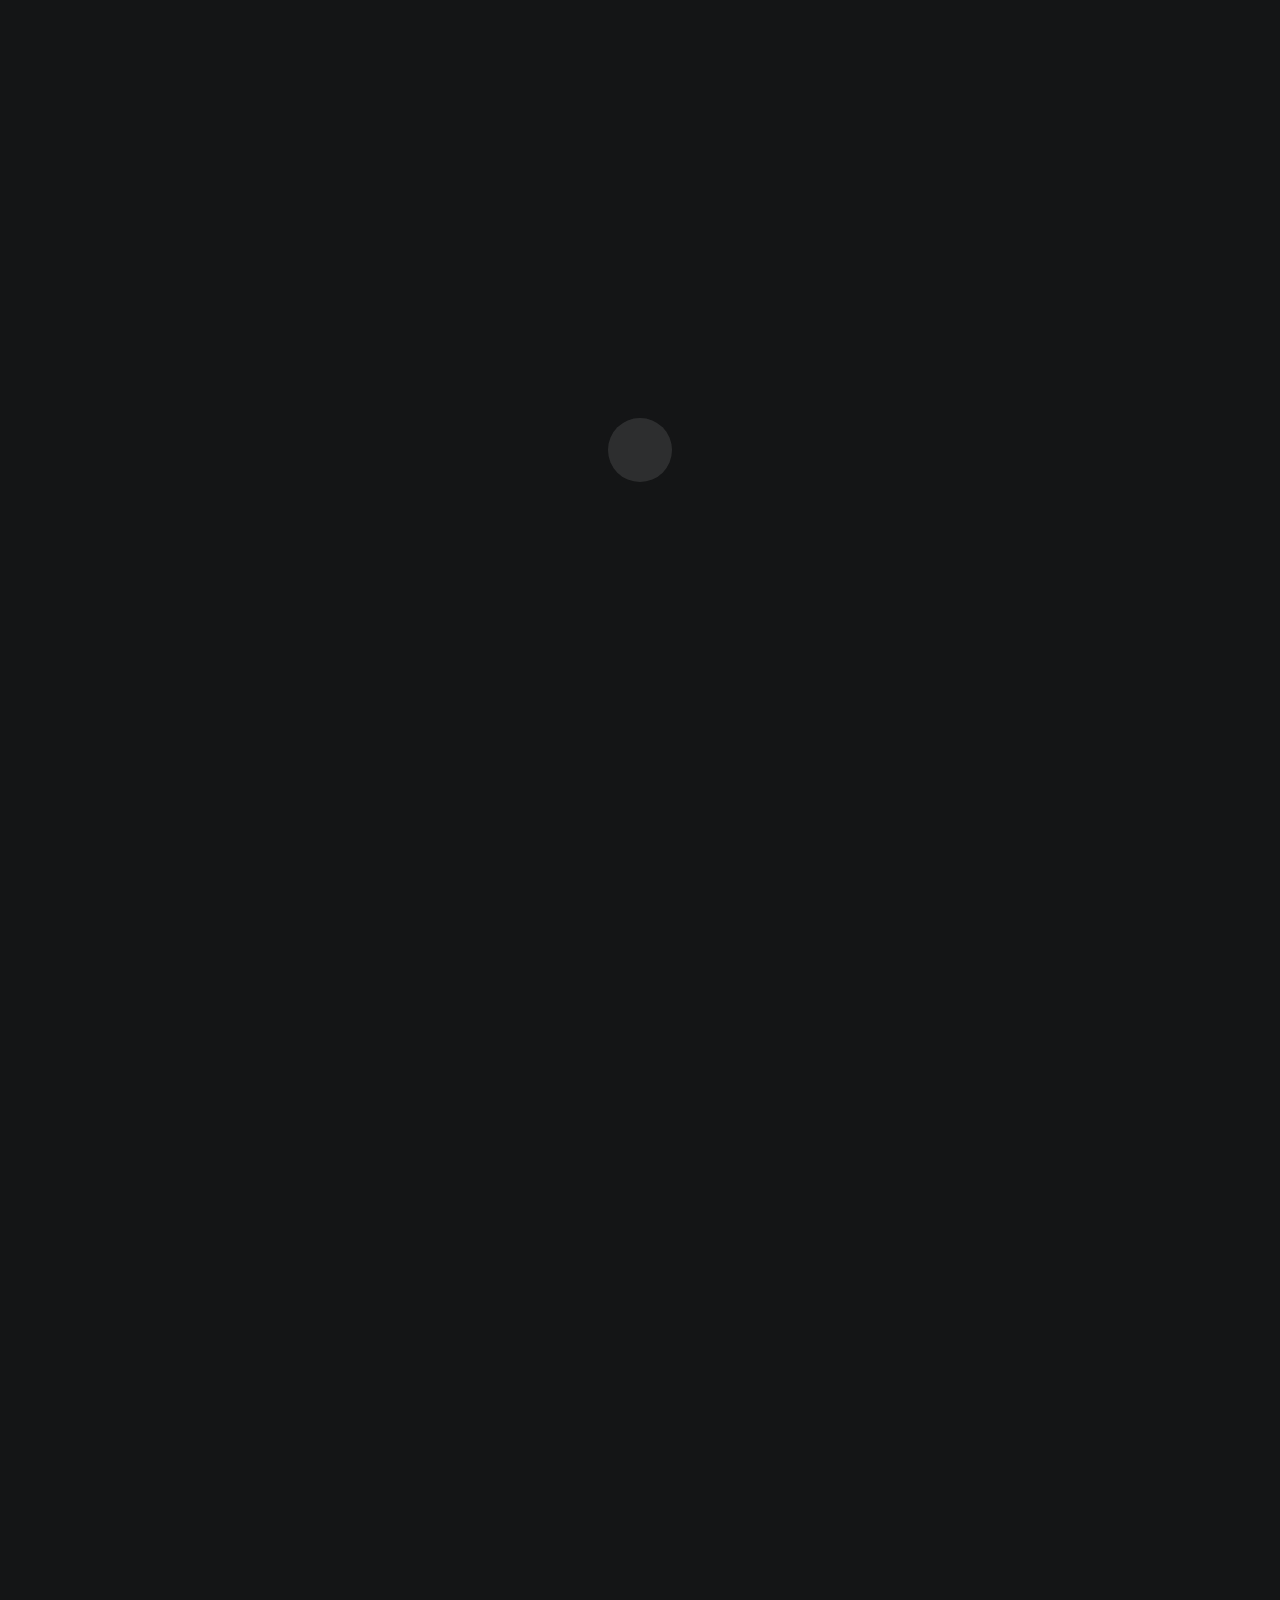
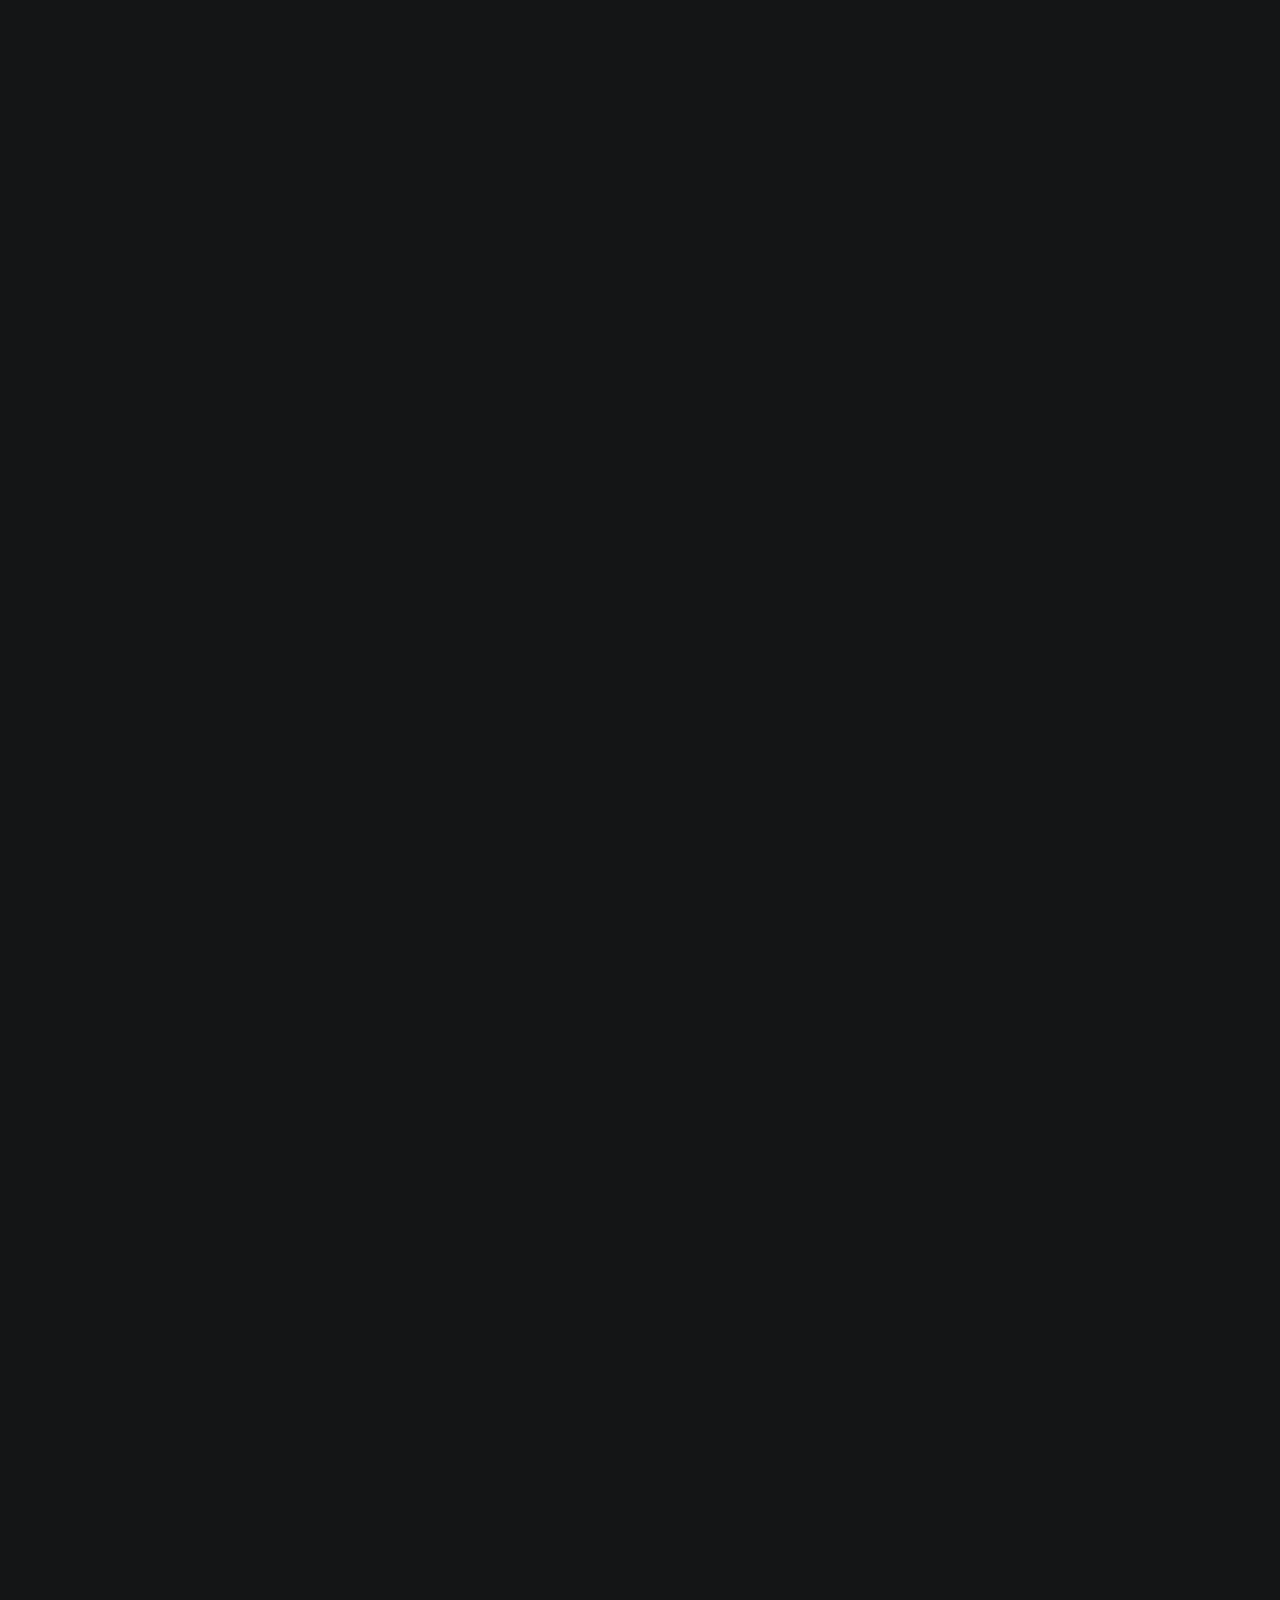
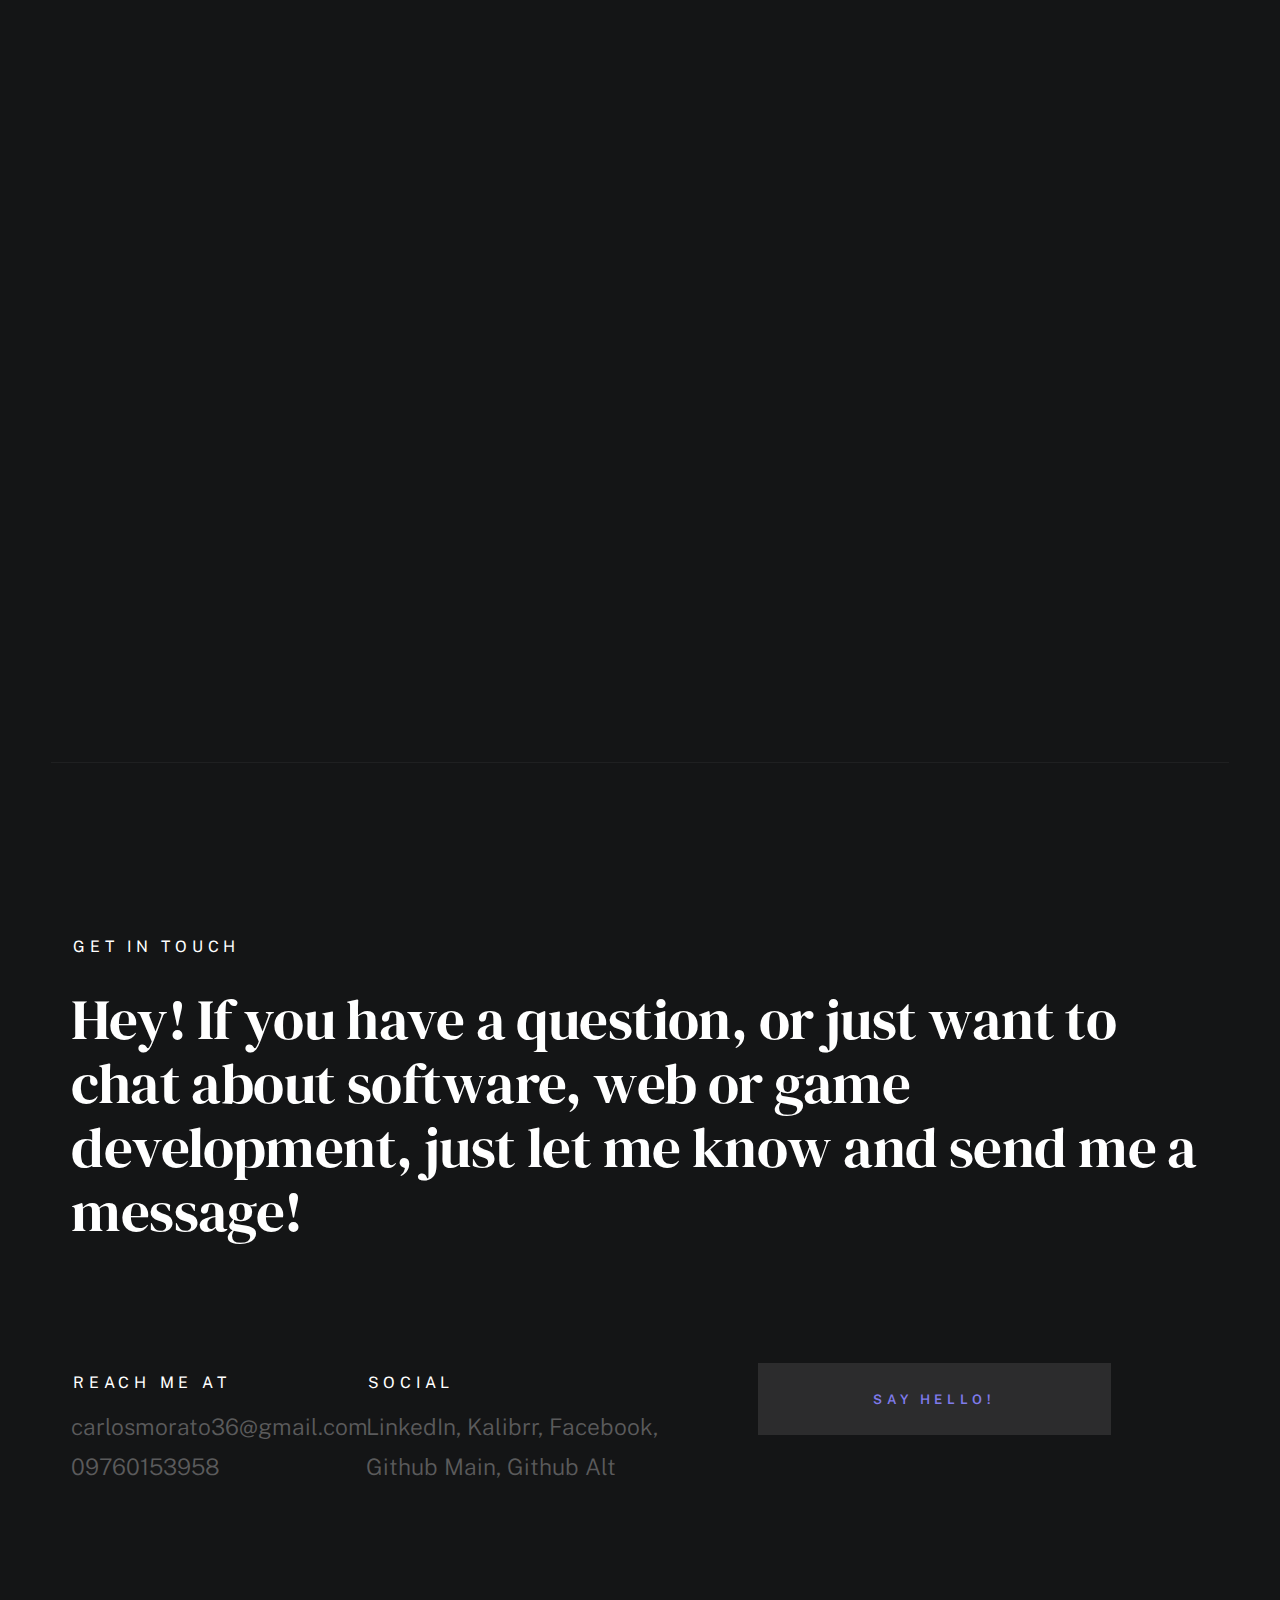
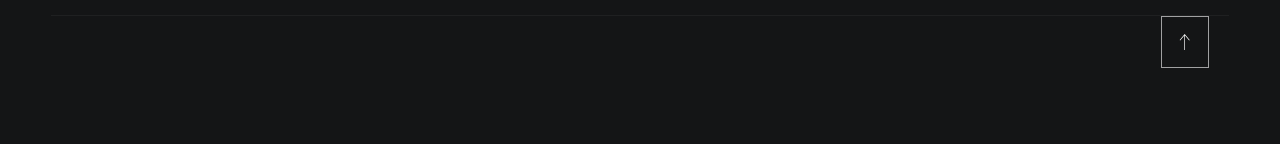
==== index.html @ 5a44e6cd "expertise and education overhaul" ====
<!DOCTYPE html>
<html class="no-js ss-preload" lang="en">
<head>

    <!--- basic page needs
    ================================================== -->
    <meta charset="utf-8">
    <title>Carlos Morato Portfolio</title>
    <meta name="description" content="">
    <meta name="author" content="">

    <!-- mobile specific metas
    ================================================== -->
    <meta name="viewport" content="width=device-width, initial-scale=1">

    <!-- CSS
    ================================================== -->
    <link rel="stylesheet" href="css/vendor.css">
    <link rel="stylesheet" href="css/styles.css">

    <!-- favicons
    ================================================== -->
    <link rel="apple-touch-icon" sizes="180x180" href="apple-touch-icon.png">
    <link rel="icon" type="image/png" sizes="32x32" href="favicon-32x32.png">
    <link rel="icon" type="image/png" sizes="16x16" href="favicon-16x16.png">
    <link rel="manifest" href="site.webmanifest">

</head>

<body id="top">


    <!-- # preloader
    ================================================== -->
    <div id="preloader">
        <div id="loader">
        </div>
    </div>


    <!-- # page wrap
    ================================================== -->
    <div class="s-pagewrap">

        <div class="circles">
            <span></span>
            <span></span>
            <span></span>
            <span></span>
            <span></span>
        </div>


        <!-- ## site header 
        ================================================== -->
        <header class="s-header">

            <div class="header-mobile">
                <span class="mobile-home-link"><a href="index.html">Carlos Morato</a></span>
                <a class="mobile-menu-toggle" href="#0"><span>Menu</span></a>
            </div>

            <div class="row wide main-nav-wrap">
                <nav class="column lg-12 main-nav">
                    <ul>
                        <li><a href="index.html" class="home-link">Carlos Morato</a></li>
                        <li class="current"><a href="#intro" class="smoothscroll">Intro</a></li>
                        <li><a href="#about" class="smoothscroll">About</a></li>
                        <li><a href="#works" class="smoothscroll">Projects</a></li>
                        <li><a href="#contact" class="smoothscroll">Contact</a></li>
                    </ul>
                </nav>
            </div>

        </header> <!-- end s-header -->


        <!-- ## main content
        ==================================================- -->
        <main class="s-content">


            <!-- ### intro
            ================================================== -->
            <section id="intro" class="s-intro target-section">

                <div class="row intro-content wide">

                    <div class="column">
                        <div class="text-pretitle with-line">
                            Hello!
                        </div>

                        <h1 class="text-huge-title">
                            I am Carlos Miguel Morato. <br>
                        <!---    a software developer <br>
                            primarily focused on <br> 
                            back-end development.<br> -->
                        </h1>
                    </div>

                    <ul class="intro-social">
                        <li><a href="https://www.linkedin.com/in/carlos-miguel-morato/">LinkedIn</a></li>
                        <li><a href="https://drive.google.com/uc?export=download&id=1l-Uv-cuYoxXtsrgCR30Tn2hhoDGyDY5o">Kalibrr</a></li>
                        <li><a href="https://www.facebook.com/carlosMiguel.Morato01/">Facebook</a></li>
                        <li><a href="mailto:carlosmorato36@gmail.com">Email</a></li>
                    </ul>

                </div> <!-- end intro content -->

                <a href="#about" class="intro-scrolldown smoothscroll">
                    <svg width="24" height="24" viewBox="0 0 24 24" xmlns="http://www.w3.org/2000/svg" fill-rule="evenodd" clip-rule="evenodd"><path d="M11 21.883l-6.235-7.527-.765.644 7.521 9 7.479-9-.764-.645-6.236 7.529v-21.884h-1v21.883z"/></svg>
                </a>

            </section> <!-- end s-intro -->


            <!-- ### about
            ================================================== -->
            <section id="about" class="s-about target-section">


                <div class="row about-info wide" data-animate-block>

                    <div class="column lg-6 md-12 about-info__pic-block">
                        <img src="images/LinkedIn Profile Black BG Deepen.png" 
                             srcset="images/LinkedIn Profile Black BG Deepen.png 1x, images/LinkedIn Profile Black BG Deepen.png 2x" alt="" class="about-info__pic" data-animate-el>
                    </div>

                    <div class="column lg-6 md-12">
                        <div class="about-info__text" >

                            <h2 class="text-pretitle with-line" data-animate-el>
                                About
                            </h2>
                            <p class="attention-getter" data-animate-el>
                                I'm a Bachelor of Science in Computer Science graduate from CIIT College of Arts and Technology, 
                                with a strong foundation in back-end development. Proficient in C#, C++, Python, HTML5, and CSS, 
                                I have experience in building web and software applications, such as MiNotes, a video summarization 
                                tool using AI, and Hanafuda, a collectible card game. I am passionate in my work, in my problem-solving and 
                                in my ability to deliver efficient solutions to anything presented to me.
                            </p>
                            <a href="https://drive.google.com/uc?export=download&id=18KBntxu-Hg_7zfB6c2WZknEl1qytET4q" class="btn btn--medium u-fullwidth" data-animate-el>Download Resume</a>

                        </div>
                    </div>
                </div> <!-- about-info -->


                <div class="row about-expertise" data-animate-block>
                    <div class="column lg-12">

                        <h2 class="text-pretitle" data-animate-el>Expertise</h2>
                        <h7 class="text-skill" data-animate-el>
                            SOFT SKILLS
                        </h7>

                        <ul class="skills-list h3" data-animate-el>
                            <li>Active Collaboration</li>
                            <li>Effective Communication</li>
                            <li>Critical Thinking</li>
                            <li>Time Management</li>
                            <li>Proficiency in English</li>
                            <li>Basic American Sign Language</li>
                        </ul>
                        <h7 class="text-skill" data-animate-el>
                            TECHNICAL SKILLS
                        </h7>
                        <ul class="skills-list h3" data-animate-el>
                            <li>Python</li>
                            <li>C#</li>
                            <li>C++</li>
                            <li>HTML5</li>
                            <li>CSS</li>
                        </ul>

                    </div>
                </div> <!-- end about-expertise -->


                <div class="row about-timelines" data-animate-block>

                    <div class="column lg-6 tab-12">

                        <h2 class="text-pretitle" data-animate-el>
                            Education
                        </h2>

                        <div class="timeline" data-animate-el>

                            <div class="timeline__block">
                                <div class="timeline__bullet"></div>
                                <div class="timeline__header">
                                    <h4 class="timeline__title">CIIT College of Arts and Technology</h3>
                                    <h5 class="timeline__meta">Bachelors in Computer Science</h5>
                                    <p class="timeline__timeframe">2020 - 2025</p>
                                </div>
                                <div class="timeline__desc">
                                    <p>Finished my Bachelors during this time period, of which was also spent developing most of my projects.</p>
                                </div>
                            </div>
    
                            <!-- <div class="timeline__block">
                                <div class="timeline__bullet"></div>
                                <div class="timeline__header">
                                    <h4 class="timeline__title">Trinity University of Asia</h4>
                                    <h5 class="timeline__meta">Senior High School</h5>
                                    <p class="timeline__timeframe">2018 - 2020</p>
                                </div>
                                <div class="timeline__desc">
                                    <p>Attended Senior High School and took STEM during this time period.</p>
                                </div>
                            </div> -->
    
                        </div> <!-- end timeline -->

                    </div> <!-- end column -->

                    <!-- <div class="column lg-6 tab-12">

                        <h2 class="text-pretitle" data-animate-el>
                            Education
                        </h2>

                        <div class="timeline" data-animate-el>

                            <div class="timeline__block">
                                <div class="timeline__bullet"></div>
                                <div class="timeline__header">
                                    <h4 class="timeline__title">CIIT College of Arts and Technology</h3>
                                    <h5 class="timeline__meta">Bachelors in Computer Science</h5>
                                    <p class="timeline__timeframe">2020 - 2025</p>
                                </div>
                                <div class="timeline__desc">
                                    <p>Lorem ipsum Occaecat do esse ex et dolor culpa nisi ex in magna consectetur nisi cupidatat laboris esse eiusmod deserunt aute do quis velit esse sed Ut proident cupidatat nulla esse cillum laborum occaecat nostrud sit dolor incididunt amet est occaecat nisi.</p>
                                </div>
                            </div>
    
                            <div class="timeline__block">
                                <div class="timeline__bullet"></div>
                                <div class="timeline__header">
                                    <h4 class="timeline__title">Trinity University of Asia</h4>
                                    <h5 class="timeline__meta">Senior High School</h5>
                                    <p class="timeline__timeframe">2018 - 2020</p>
                                </div>
                                <div class="timeline__desc">
                                    <p>Lorem ipsum Occaecat do esse ex et dolor culpa nisi ex in magna consectetur nisi cupidatat laboris esse eiusmod deserunt aute do quis velit esse sed Ut proident cupidatat nulla esse cillum laborum occaecat nostrud sit dolor incididunt amet est occaecat nisi.</p>
                                </div>
                            </div>
    
                        </div> <-- end timeline
                        
                    </div>  end column -->


                </div> <!-- end about-timelines -->

            </section> <!-- end s-about -->


            <!-- ### works
            ================================================== -->
            <section id="works" class="s-works target-section">


                <div class="row works-portfolio">

                    <div class="column lg-12" data-animate-block>

                        <h2 class="text-pretitle" data-animate-el>
                            Projects
                        </h2>
                        <p class="h1" data-animate-el>
                            Here are some of the projects that I have done lately. Feel free to check them out.
                        </p>
    
                        <ul class="folio-list row block-lg-one-half block-stack-on-1000">

                            <li class="folio-list__item column" data-animate-el>
                                <a class="folio-list__item-link" href="#modal-01">
                                    <div class="folio-list__item-pic">
                                        <img src="images/portfolio/minotes-logo-color.png"
                                             srcset="images/portfolio/minotes-logo-color.png 1x, images/portfolio/minotes-logo-color.png 2x"  alt="">
                                    </div>
                                    
                                    <div class="folio-list__item-text">
                                        <div class="folio-list__item-cat">
                                            Web AI Video Summarizer
                                        </div>
                                        <div class="folio-list__item-title">
                                            MiNotes
                                        </div>
                                    </div>
                                </a>
                                <a class="folio-list__proj-link" href="https://thesis-aivideosummary-static.onrender.com/" title="project link">
                                    <svg width="15" height="15" viewBox="0 0 15 15" fill="none" xmlns="http://www.w3.org/2000/svg"><path d="M8.14645 3.14645C8.34171 2.95118 8.65829 2.95118 8.85355 3.14645L12.8536 7.14645C13.0488 7.34171 13.0488 7.65829 12.8536 7.85355L8.85355 11.8536C8.65829 12.0488 8.34171 12.0488 8.14645 11.8536C7.95118 11.6583 7.95118 11.3417 8.14645 11.1464L11.2929 8H2.5C2.22386 8 2 7.77614 2 7.5C2 7.22386 2.22386 7 2.5 7H11.2929L8.14645 3.85355C7.95118 3.65829 7.95118 3.34171 8.14645 3.14645Z" fill="currentColor" fill-rule="evenodd" clip-rule="evenodd"></path></svg>
                                </a>
                            </li> <!--end folio-list__item -->

                            <li class="folio-list__item column" data-animate-el>
                                <a class="folio-list__item-link" href="#modal-02">
                                    <div class="folio-list__item-pic">
                                        <img src="images/portfolio/hanafudalogo.png" 
                                             srcset="images/portfolio/hanafudalogo.png 1x, images/portfolio/hanafudalogo.png 2x" alt="">
                                    </div>
                                    
                                    <div class="folio-list__item-text">
                                        <div class="folio-list__item-cat">
                                            Collectible Card Game Bot
                                        </div>
                                        <div class="folio-list__item-title">
                                            Hanafuda
                                        </div>
                                    </div>
                                </a>
                                <a class="folio-list__proj-link" href="https://discord.gg/RszfG5K5" title="project link">
                                    <svg width="15" height="15" viewBox="0 0 15 15" fill="none" xmlns="http://www.w3.org/2000/svg"><path d="M8.14645 3.14645C8.34171 2.95118 8.65829 2.95118 8.85355 3.14645L12.8536 7.14645C13.0488 7.34171 13.0488 7.65829 12.8536 7.85355L8.85355 11.8536C8.65829 12.0488 8.34171 12.0488 8.14645 11.8536C7.95118 11.6583 7.95118 11.3417 8.14645 11.1464L11.2929 8H2.5C2.22386 8 2 7.77614 2 7.5C2 7.22386 2.22386 7 2.5 7H11.2929L8.14645 3.85355C7.95118 3.65829 7.95118 3.34171 8.14645 3.14645Z" fill="currentColor" fill-rule="evenodd" clip-rule="evenodd"></path></svg>
                                </a>
                            </li> <!--end folio-list__item -->

                            <li class="folio-list__item column" data-animate-el>
                                <a class="folio-list__item-link" href="#modal-03">
                                    <div class="folio-list__item-pic">
                                        <img src="images/portfolio/kine.jpeg" 
                                             srcset="images/portfolio/kine.jpeg 1x, images/portfolio/kine.jpeg 2x" alt="">
                                    </div>
                                    
                                    <div class="folio-list__item-text">
                                        <div class="folio-list__item-cat">
                                            Web Game
                                        </div>
                                        <div class="folio-list__item-title">
                                            Tewi Mochi Pound Machine
                                        </div>
                                    </div>
                                </a>
                                <a class="folio-list__proj-link" href="https://mochi.tewi.club/" title="project link">
                                    <svg width="15" height="15" viewBox="0 0 15 15" fill="none" xmlns="http://www.w3.org/2000/svg"><path d="M8.14645 3.14645C8.34171 2.95118 8.65829 2.95118 8.85355 3.14645L12.8536 7.14645C13.0488 7.34171 13.0488 7.65829 12.8536 7.85355L8.85355 11.8536C8.65829 12.0488 8.34171 12.0488 8.14645 11.8536C7.95118 11.6583 7.95118 11.3417 8.14645 11.1464L11.2929 8H2.5C2.22386 8 2 7.77614 2 7.5C2 7.22386 2.22386 7 2.5 7H11.2929L8.14645 3.85355C7.95118 3.65829 7.95118 3.34171 8.14645 3.14645Z" fill="currentColor" fill-rule="evenodd" clip-rule="evenodd"></path></svg>
                                </a>
                            </li> <!--end folio-list__item -->

                            <li class="folio-list__item column" data-animate-el>
                                <a class="folio-list__item-link" href="#modal-04">
                                    <div class="folio-list__item-pic">
                                        <img src="images/portfolio/VortexTerraLogoSquish.png"
                                             srcset="images/portfolio/VortexTerraLogoSquish.png 1x, images/portfolio/VortexTerraLogoSquish.png 2x" alt="">
                                    </div>
                                    
                                    <div class="folio-list__item-text">
                                        <div class="folio-list__item-cat">
                                            Website
                                        </div>
                                        <div class="folio-list__item-title">
                                            VortexTerra
                                        </div>
                                    </div>
                                </a>
                                <a class="folio-list__proj-link" href="https://vortexterra-alt.onrender.com/" title="project link">
                                    <svg width="15" height="15" viewBox="0 0 15 15" fill="none" xmlns="http://www.w3.org/2000/svg"><path d="M8.14645 3.14645C8.34171 2.95118 8.65829 2.95118 8.85355 3.14645L12.8536 7.14645C13.0488 7.34171 13.0488 7.65829 12.8536 7.85355L8.85355 11.8536C8.65829 12.0488 8.34171 12.0488 8.14645 11.8536C7.95118 11.6583 7.95118 11.3417 8.14645 11.1464L11.2929 8H2.5C2.22386 8 2 7.77614 2 7.5C2 7.22386 2.22386 7 2.5 7H11.2929L8.14645 3.85355C7.95118 3.65829 7.95118 3.34171 8.14645 3.14645Z" fill="currentColor" fill-rule="evenodd" clip-rule="evenodd"></path></svg>
                                </a>
                            </li> <!--end folio-list__item -->

                        </ul> <!-- end folio-list -->

                    </div> <!-- end column -->


                    <!-- Modal Templates Popup
                    -------------------------------------------- -->
                    <div id="modal-01" hidden>
                        <div class="modal-popup">
                            <img src="images/portfolio/minotesWeb.png" alt="">
                
                            <div class="modal-popup__desc">
                                <h5><a href="https://thesis-aivideosummary-static.onrender.com/">MiNotes</a></h5>
                                <p>Video summarizer utilizing AI to provide quick, concise and efficient summaries of videos. Capable of summarizing YouTube URLs or videos uploaded by the user themselves.</p>
                                <ul class="modal-popup__cat">
                                    <li>Video Summarizer Using AI</li>
                                    <li>Utilizes ChatGPT API</li>
                                    <li>Coded primarily in Python and JavaScript</li>
                                </ul>
                            </div>
                
                            <a href="https://thesis-aivideosummary-static.onrender.com/" class="modal-popup__details">Project link</a>
                        </div>
                    </div> <!-- end modal -->

                    <div id="modal-02" hidden>
                        <div class="modal-popup">
                            <img src="images/portfolio/hanafudaEx3.png" alt="">
                
                            <div class="modal-popup__desc">
                                <h5><a href="https://discord.gg/RszfG5K5">Hanafuda</a></h5>
                                <p>Collectible card game bot coded in Python, and hosted on Discord. Players can collect cards, and subsequently trade cards for other cards, or virtual and real-life currency like USD or PHP.</p>
                                <ul class="modal-popup__cat">
                                    <li>Collectible Card Game Bot</li>
                                    <li>Programmed entirely in Python</li>
                                    <li>Hosted on Discord platform</li>
                                </ul>
                            </div>
                
                            <a href="https://discord.gg/RszfG5K5" class="modal-popup__details">Project link</a>
                        </div>
                    </div> <!-- end modal -->

                    <div id="modal-03" hidden>
                        <div class="modal-popup">
                            <img src="images/portfolio/tewiMochi.png" alt="">
                
                            <div class="modal-popup__desc">
                                <h5><a href="https://mochi.tewi.club/">Tewi Mochi Pound Machine</a></h5>
                                <p>Incremental idle game with a unique "rhythm" mechanic, wherein players press the spacebar and the left mouse button in tandem to increase their points. Players compete in having the most points possible within 3 minutes, or participate instead in the zen mode where there is no time limit.</p>
                                <ul class="modal-popup__cat">
                                    <li>Web Game</li>
                                    <li>Incremental idle game</li>
                                    <li>Coded in JavaScript</li>
                                </ul>
                            </div>
                
                            <a href="https://mochi.tewi.club/" class="modal-popup__details">Project link</a>
                        </div>
                    </div> <!-- end modal -->

                    <div id="modal-04" hidden>
                        <div class="modal-popup">
                            <img src="images/portfolio/vortexTerraXample.png" alt="">
                
                            <div class="modal-popup__desc">
                                <h5><a href="https://vortexterra-alt.onrender.com/">VortexTerra</a></h5>
                                <p>Wiki fan website for Terraria, hosting guides, updates, trailers, general sharing of knowledge for fans of Terraria alike.</p>
                                <ul class="modal-popup__cat">
                                    <li>Website</li>
                                    <li>Wiki site</li>
                                </ul>
                            </div>
                
                            <a href="https://vortexterra-alt.onrender.com/" class="modal-popup__details">Project link</a>
                        </div>
                    </div> <!-- end modal -->

                </div> <!-- end works-portfolio -->

            </section> <!-- end s-works -->


            <!-- ### contact
            ================================================== -->
            <section id="contact" class="s-contact target-section">

                <div class="row contact-top">
                    <div class="column lg-12">
                        <h2 class="text-pretitle">
                            Get In Touch
                        </h2>

                        <p class="h1">
                            Hey!
                            If you have a question, or just
                            want to chat about software, web
                            or game development, just let me know
                            and send me a message!
                        </p>
                    </div>
                </div> <!-- end contact-top -->

                <div class="row contact-bottom">
                    <div class="column lg-3 md-5 tab-6 stack-on-550 contact-block">
                        <h3 class="text-pretitle">Reach me at</h3>
                        <p class="contact-links">
                            <a href="mailto:carlosmorato36@gmail.com" class="mailtoui">carlosmorato36@gmail.com</a> <br>
                            <a href="tel:09760153958">09760153958</a>
                        </p>
                    </div>
                    <div class="column lg-4 md-5 tab-6 stack-on-550 contact-block">
                        <h3 class="text-pretitle">Social</h3>
                        <ul class="contact-social">
                            <li><a href="https://www.linkedin.com/in/carlos-miguel-morato/">LinkedIn</a></li>
                            <li><a href="https://drive.google.com/uc?export=download&id=1l-Uv-cuYoxXtsrgCR30Tn2hhoDGyDY5o">Kalibrr</a></li>
                            <li><a href="https://www.facebook.com/carlosMiguel.Morato01/">Facebook</a></li>
                            <li><a href="https://github.com/TanniMachine">Github Main</a></li>
                            <li><a href="https://github.com/TanniKing">Github Alt</a></li>
                        </ul>
                    </div>
                    <div class="column lg-4 md-12 contact-block">
                        <a href="mailto:carlosmorato36@gmail.com" class="mailtoui btn btn--medium u-fullwidth contact-btn">Say Hello!</a>
                    </div>
                </div> <!-- end contact-bottom -->

            </section> <!-- end contact -->

        </main> <!-- end s-content -->


        <!-- ## footer
        ================================================== -->
        <footer class="s-footer">

            <div class="row">
                <!--<div class="column ss-copyright">
                    <span>Design by <a href="https://www.styleshout.com/">StyleShout</a> Distribution By <a href="https://themewagon.com">Themewagon</a></span>
                </div> --> <!-- I'd like to save this copyright, to showcase it at some point most likely -->

                <div class="ss-go-top">
                    <a class="smoothscroll" title="Back to Top" href="#top">
                        <svg xmlns="http://www.w3.org/2000/svg" viewBox="0 0 24 24" fill-rule="evenodd" clip-rule="evenodd"><path d="M11 2.206l-6.235 7.528-.765-.645 7.521-9 7.479 9-.764.646-6.236-7.53v21.884h-1v-21.883z"/></svg>
                    </a>
                </div>
            </div>

        </footer> <!-- end s-footer -->

    </div> <!-- end -s-pagewrap -->


    <!-- Java Script
    ================================================== -->
    <script src="js/plugins.js"></script>
    <script src="js/main.js"></script>

</body>
</html>
---- css/vendor.css ----
/* ===================================================================
 * Theme Third-party Stylesheets
 * Template Ver. 1.0.0
 * 02-16-2021
 * -------------------------------------------------------------------
 *
 * TOC:
 * 
 * # PrismJS 1.20.0
 * # Swiper 6.4.5
 * # Basiclightbox
 * 
 * ------------------------------------------------------------------- */



/* ===================================================================
 * # PrismJS 1.20.0
 *   https://prismjs.com/download.html#themes=prism-tomorrow&languages=markup+css+clike+javascript+markup-templating+php
 *   
 *   prism.js tomorrow night eighties for JavaScript, CoffeeScript, CSS and HTML
 *   Based on https://github.com/chriskempson/tomorrow-theme
 *   @author Rose Pritchard
 * ------------------------------------------------------------------- */

code[class*="language-"],
pre[class*="language-"] {
    color           : #ccc;
    background      : none;
    font-family     : var(--font-mono);
    font-size       : calc(var(--text-size) * 0.9444);
    text-align      : left;
    white-space     : pre;
    word-spacing    : normal;
    word-break      : normal;
    word-wrap       : normal;
    line-height     : var(--vspace-1);
    -moz-tab-size   : 4;
    -o-tab-size     : 4;
    tab-size        : 4;
    -webkit-hyphens : none;
    -moz-hyphens    : none;
    -ms-hyphens     : none;
    hyphens         : none;
}

/* Code blocks */

pre[class*="language-"] {
    padding  : var(--vspace-0_5) 0 var(--vspace-1);
    margin   : 0;
    overflow : auto;
}

:not(pre)>code[class*="language-"],
pre[class*="language-"] {
    background : #2d2d2d;
}

/* Inline code */

:not(pre)>code[class*="language-"] {
    padding     : .1em;
    white-space : normal;
}

.token.comment,
.token.block-comment,
.token.prolog,
.token.doctype,
.token.cdata {
    color : #999;
}

.token.punctuation {
    color : #ccc;
}

.token.tag,
.token.attr-name,
.token.namespace,
.token.deleted {
    color : #e2777a;
}

.token.function-name {
    color : #6196cc;
}

.token.boolean,
.token.number,
.token.function {
    color : #f08d49;
}

.token.property,
.token.class-name,
.token.constant,
.token.symbol {
    color : #f8c555;
}

.token.selector,
.token.important,
.token.atrule,
.token.keyword,
.token.builtin {
    color : #cc99cd;
}

.token.string,
.token.char,
.token.attr-value,
.token.regex,
.token.variable {
    color : #7ec699;
}

.token.operator,
.token.entity,
.token.url {
    color : #67cdcc;
}

.token.important,
.token.bold {
    font-weight : bold;
}

.token.italic {
    font-style : italic;
}

.token.entity {
    cursor : help;
}

.token.inserted {
    color : green;
}



/* ===================================================================
 * # Swiper 6.4.5
 *   Most modern mobile touch slider and framework with hardware accelerated transitions
 *   https://swiperjs.com
 *
 *   Copyright 2014-2020 Vladimir Kharlampidi
 *
 *   Released under the MIT License
 *
 *   Released on: December 18, 2020
 * ------------------------------------------------------------------- */

@font-face {
    font-family : "swiper-icons";
    src         : url("data:application/font-woff;charset=utf-8;base64, [base64]//wADZ2x5ZgAAAywAAADMAAAD2MHtryVoZWFkAAABbAAAADAAAAA2E2+eoWhoZWEAAAGcAAAAHwAAACQC9gDzaG10eAAAAigAAAAZAAAArgJkABFsb2NhAAAC0AAAAFoAAABaFQAUGG1heHAAAAG8AAAAHwAAACAAcABAbmFtZQAAA/gAAAE5AAACXvFdBwlwb3N0AAAFNAAAAGIAAACE5s74hXjaY2BkYGAAYpf5Hu/j+W2+MnAzMYDAzaX6QjD6/4//Bxj5GA8AuRwMYGkAPywL13jaY2BkYGA88P8Agx4j+/8fQDYfA1AEBWgDAIB2BOoAeNpjYGRgYNBh4GdgYgABEMnIABJzYNADCQAACWgAsQB42mNgYfzCOIGBlYGB0YcxjYGBwR1Kf2WQZGhhYGBiYGVmgAFGBiQQkOaawtDAoMBQxXjg/wEGPcYDDA4wNUA2CCgwsAAAO4EL6gAAeNpj2M0gyAACqxgGNWBkZ2D4/wMA+xkDdgAAAHjaY2BgYGaAYBkGRgYQiAHyGMF8FgYHIM3DwMHABGQrMOgyWDLEM1T9/w8UBfEMgLzE////P/5//f/V/xv+r4eaAAeMbAxwIUYmIMHEgKYAYjUcsDAwsLKxc3BycfPw8jEQA/[base64]/uznmfPFBNODM2K7MTQ45YEAZqGP81AmGGcF3iPqOop0r1SPTaTbVkfUe4HXj97wYE+yNwWYxwWu4v1ugWHgo3S1XdZEVqWM7ET0cfnLGxWfkgR42o2PvWrDMBSFj/IHLaF0zKjRgdiVMwScNRAoWUoH78Y2icB/yIY09An6AH2Bdu/UB+yxopYshQiEvnvu0dURgDt8QeC8PDw7Fpji3fEA4z/PEJ6YOB5hKh4dj3EvXhxPqH/SKUY3rJ7srZ4FZnh1PMAtPhwP6fl2PMJMPDgeQ4rY8YT6Gzao0eAEA409DuggmTnFnOcSCiEiLMgxCiTI6Cq5DZUd3Qmp10vO0LaLTd2cjN4fOumlc7lUYbSQcZFkutRG7g6JKZKy0RmdLY680CDnEJ+UMkpFFe1RN7nxdVpXrC4aTtnaurOnYercZg2YVmLN/d/gczfEimrE/fs/bOuq29Zmn8tloORaXgZgGa78yO9/cnXm2BpaGvq25Dv9S4E9+5SIc9PqupJKhYFSSl47+Qcr1mYNAAAAeNptw0cKwkAAAMDZJA8Q7OUJvkLsPfZ6zFVERPy8qHh2YER+3i/BP83vIBLLySsoKimrqKqpa2hp6+jq6RsYGhmbmJqZSy0sraxtbO3sHRydnEMU4uR6yx7JJXveP7WrDycAAAAAAAH//wACeNpjYGRgYOABYhkgZgJCZgZNBkYGLQZtIJsFLMYAAAw3ALgAeNolizEKgDAQBCchRbC2sFER0YD6qVQiBCv/H9ezGI6Z5XBAw8CBK/m5iQQVauVbXLnOrMZv2oLdKFa8Pjuru2hJzGabmOSLzNMzvutpB3N42mNgZGBg4GKQYzBhYMxJLMlj4GBgAYow/P/PAJJhLM6sSoWKfWCAAwDAjgbRAAB42mNgYGBkAIIbCZo5IPrmUn0hGA0AO8EFTQAA") format("woff");
    font-weight : 400;
    font-style  : normal;
}

:root {
    --swiper-theme-color : #007aff;
}

.swiper-container {
    margin-left  : auto;
    margin-right : auto;
    position     : relative;
    overflow     : hidden;
    list-style   : none;
    padding      : 0;
    /* Fix of Webkit flickering */
    z-index      : 1;
}

.swiper-container-vertical>.swiper-wrapper {
    flex-direction : column;
}

.swiper-wrapper {
    position            : relative;
    width               : 100%;
    height              : 100%;
    z-index             : 1;
    display             : flex;
    transition-property : transform;
    box-sizing          : content-box;
}

.swiper-container-android .swiper-slide,
.swiper-wrapper {
    transform : translate3d(0px, 0, 0);
}

.swiper-container-multirow>.swiper-wrapper {
    flex-wrap : wrap;
}

.swiper-container-multirow-column>.swiper-wrapper {
    flex-wrap      : wrap;
    flex-direction : column;
}

.swiper-container-free-mode>.swiper-wrapper {
    transition-timing-function : ease-out;
    margin                     : 0 auto;
}

.swiper-slide {
    flex-shrink         : 0;
    width               : 100%;
    height              : 100%;
    position            : relative;
    transition-property : transform;
}

.swiper-slide-invisible-blank {
    visibility : hidden;
}

/* Auto Height */

.swiper-container-autoheight,
.swiper-container-autoheight .swiper-slide {
    height : auto;
}

.swiper-container-autoheight .swiper-wrapper {
    align-items         : flex-start;
    transition-property : transform, height;
}

/* 3D Effects */

.swiper-container-3d {
    perspective : 1200px;
}

.swiper-container-3d .swiper-wrapper,
.swiper-container-3d .swiper-slide,
.swiper-container-3d .swiper-slide-shadow-left,
.swiper-container-3d .swiper-slide-shadow-right,
.swiper-container-3d .swiper-slide-shadow-top,
.swiper-container-3d .swiper-slide-shadow-bottom,
.swiper-container-3d .swiper-cube-shadow {
    transform-style : preserve-3d;
}

.swiper-container-3d .swiper-slide-shadow-left,
.swiper-container-3d .swiper-slide-shadow-right,
.swiper-container-3d .swiper-slide-shadow-top,
.swiper-container-3d .swiper-slide-shadow-bottom {
    position       : absolute;
    left           : 0;
    top            : 0;
    width          : 100%;
    height         : 100%;
    pointer-events : none;
    z-index        : 10;
}

.swiper-container-3d .swiper-slide-shadow-left {
    background-image : linear-gradient(to left, rgba(0, 0, 0, 0.5), rgba(0, 0, 0, 0));
}

.swiper-container-3d .swiper-slide-shadow-right {
    background-image : linear-gradient(to right, rgba(0, 0, 0, 0.5), rgba(0, 0, 0, 0));
}

.swiper-container-3d .swiper-slide-shadow-top {
    background-image : linear-gradient(to top, rgba(0, 0, 0, 0.5), rgba(0, 0, 0, 0));
}

.swiper-container-3d .swiper-slide-shadow-bottom {
    background-image : linear-gradient(to bottom, rgba(0, 0, 0, 0.5), rgba(0, 0, 0, 0));
}

/* CSS Mode */

.swiper-container-css-mode>.swiper-wrapper {
    overflow           : auto;
    scrollbar-width    : none;
    /* For Firefox */
    -ms-overflow-style : none;
    /* For Internet Explorer and Edge */
}

.swiper-container-css-mode>.swiper-wrapper::-webkit-scrollbar {
    display : none;
}

.swiper-container-css-mode>.swiper-wrapper>.swiper-slide {
    scroll-snap-align : start start;
}

.swiper-container-horizontal.swiper-container-css-mode>.swiper-wrapper {
    scroll-snap-type : x mandatory;
}

.swiper-container-vertical.swiper-container-css-mode>.swiper-wrapper {
    scroll-snap-type : y mandatory;
}

:root {
    --swiper-navigation-size   : 44px;
    /*
    --swiper-navigation-color  : var(--swiper-theme-color);
    */
}

.swiper-button-prev,
.swiper-button-next {
    position        : absolute;
    top             : 50%;
    width           : calc(var(--swiper-navigation-size) / 44 * 27);
    height          : var(--swiper-navigation-size);
    margin-top      : calc(-1 * var(--swiper-navigation-size) / 2);
    z-index         : 10;
    cursor          : pointer;
    display         : flex;
    align-items     : center;
    justify-content : center;
    color           : var(--swiper-navigation-color, var(--swiper-theme-color));
}

.swiper-button-prev.swiper-button-disabled,
.swiper-button-next.swiper-button-disabled {
    opacity        : 0.35;
    cursor         : auto;
    pointer-events : none;
}

.swiper-button-prev:after,
.swiper-button-next:after {
    font-family    : swiper-icons;
    font-size      : var(--swiper-navigation-size);
    text-transform : none !important;
    letter-spacing : 0;
    text-transform : none;
    font-variant   : initial;
    line-height    : 1;
}

.swiper-button-prev,
.swiper-container-rtl .swiper-button-next {
    left  : 10px;
    right : auto;
}

.swiper-button-prev:after,
.swiper-container-rtl .swiper-button-next:after {
    content : "prev";
}

.swiper-button-next,
.swiper-container-rtl .swiper-button-prev {
    right : 10px;
    left  : auto;
}

.swiper-button-next:after,
.swiper-container-rtl .swiper-button-prev:after {
    content : "next";
}

.swiper-button-prev.swiper-button-white,
.swiper-button-next.swiper-button-white {
    --swiper-navigation-color : #ffffff;
}

.swiper-button-prev.swiper-button-black,
.swiper-button-next.swiper-button-black {
    --swiper-navigation-color : #000000;
}

.swiper-button-lock {
    display : none;
}

:root {
    /*
    --swiper-pagination-color: var(--swiper-theme-color);
    */
}

.swiper-pagination {
    position   : absolute;
    text-align : center;
    transition : 300ms opacity;
    transform  : translate3d(0, 0, 0);
    z-index    : 10;
}

.swiper-pagination.swiper-pagination-hidden {
    opacity : 0;
}

/* Common Styles */

.swiper-pagination-fraction,
.swiper-pagination-custom,
.swiper-container-horizontal>.swiper-pagination-bullets {
    bottom : 10px;
    left   : 0;
    width  : 100%;
}

/* Bullets */

.swiper-pagination-bullets-dynamic {
    overflow  : hidden;
    font-size : 0;
}

.swiper-pagination-bullets-dynamic .swiper-pagination-bullet {
    transform : scale(0.33);
    position  : relative;
}

.swiper-pagination-bullets-dynamic .swiper-pagination-bullet-active {
    transform : scale(1);
}

.swiper-pagination-bullets-dynamic .swiper-pagination-bullet-active-main {
    transform : scale(1);
}

.swiper-pagination-bullets-dynamic .swiper-pagination-bullet-active-prev {
    transform : scale(0.66);
}

.swiper-pagination-bullets-dynamic .swiper-pagination-bullet-active-prev-prev {
    transform : scale(0.33);
}

.swiper-pagination-bullets-dynamic .swiper-pagination-bullet-active-next {
    transform : scale(0.66);
}

.swiper-pagination-bullets-dynamic .swiper-pagination-bullet-active-next-next {
    transform : scale(0.33);
}

.swiper-pagination-bullet {
    width         : 8px;
    height        : 8px;
    display       : inline-block;
    border-radius : 100%;
    background    : #000;
    opacity       : 0.2;
}

button.swiper-pagination-bullet {
    border             : none;
    margin             : 0;
    padding            : 0;
    box-shadow         : none;
    -webkit-appearance : none;
    -moz-appearance    : none;
    appearance         : none;
}

.swiper-pagination-clickable .swiper-pagination-bullet {
    cursor : pointer;
}

.swiper-pagination-bullet-active {
    opacity    : 1;
    background : var(--swiper-pagination-color, var(--swiper-theme-color));
}

.swiper-container-vertical>.swiper-pagination-bullets {
    right     : 10px;
    top       : 50%;
    transform : translate3d(0px, -50%, 0);
}

.swiper-container-vertical>.swiper-pagination-bullets .swiper-pagination-bullet {
    margin  : 6px 0;
    display : block;
}

.swiper-container-vertical>.swiper-pagination-bullets.swiper-pagination-bullets-dynamic {
    top       : 50%;
    transform : translateY(-50%);
    width     : 8px;
}

.swiper-container-vertical>.swiper-pagination-bullets.swiper-pagination-bullets-dynamic .swiper-pagination-bullet {
    display    : inline-block;
    transition : 200ms transform, 200ms top;
}

.swiper-container-horizontal>.swiper-pagination-bullets .swiper-pagination-bullet {
    margin : 0 4px;
}

.swiper-container-horizontal>.swiper-pagination-bullets.swiper-pagination-bullets-dynamic {
    left        : 50%;
    transform   : translateX(-50%);
    white-space : nowrap;
}

.swiper-container-horizontal>.swiper-pagination-bullets.swiper-pagination-bullets-dynamic .swiper-pagination-bullet {
    transition : 200ms transform, 200ms left;
}

.swiper-container-horizontal.swiper-container-rtl>.swiper-pagination-bullets-dynamic .swiper-pagination-bullet {
    transition : 200ms transform, 200ms right;
}

/* Progress */

.swiper-pagination-progressbar {
    background : rgba(0, 0, 0, 0.25);
    position   : absolute;
}

.swiper-pagination-progressbar .swiper-pagination-progressbar-fill {
    background       : var(--swiper-pagination-color, var(--swiper-theme-color));
    position         : absolute;
    left             : 0;
    top              : 0;
    width            : 100%;
    height           : 100%;
    transform        : scale(0);
    transform-origin : left top;
}

.swiper-container-rtl .swiper-pagination-progressbar .swiper-pagination-progressbar-fill {
    transform-origin : right top;
}

.swiper-container-horizontal>.swiper-pagination-progressbar,
.swiper-container-vertical>.swiper-pagination-progressbar.swiper-pagination-progressbar-opposite {
    width  : 100%;
    height : 4px;
    left   : 0;
    top    : 0;
}

.swiper-container-vertical>.swiper-pagination-progressbar,
.swiper-container-horizontal>.swiper-pagination-progressbar.swiper-pagination-progressbar-opposite {
    width  : 4px;
    height : 100%;
    left   : 0;
    top    : 0;
}

.swiper-pagination-white {
    --swiper-pagination-color : #ffffff;
}

.swiper-pagination-black {
    --swiper-pagination-color : #000000;
}

.swiper-pagination-lock {
    display : none;
}

/* Scrollbar */

.swiper-scrollbar {
    border-radius    : 10px;
    position         : relative;
    -ms-touch-action : none;
    background       : rgba(0, 0, 0, 0.1);
}

.swiper-container-horizontal>.swiper-scrollbar {
    position : absolute;
    left     : 1%;
    bottom   : 3px;
    z-index  : 50;
    height   : 5px;
    width    : 98%;
}

.swiper-container-vertical>.swiper-scrollbar {
    position : absolute;
    right    : 3px;
    top      : 1%;
    z-index  : 50;
    width    : 5px;
    height   : 98%;
}

.swiper-scrollbar-drag {
    height        : 100%;
    width         : 100%;
    position      : relative;
    background    : rgba(0, 0, 0, 0.5);
    border-radius : 10px;
    left          : 0;
    top           : 0;
}

.swiper-scrollbar-cursor-drag {
    cursor : move;
}

.swiper-scrollbar-lock {
    display : none;
}

.swiper-zoom-container {
    width           : 100%;
    height          : 100%;
    display         : flex;
    justify-content : center;
    align-items     : center;
    text-align      : center;
}

.swiper-zoom-container>img,
.swiper-zoom-container>svg,
.swiper-zoom-container>canvas {
    max-width  : 100%;
    max-height : 100%;
    object-fit : contain;
}

.swiper-slide-zoomed {
    cursor : move;
}

/* Preloader */

:root {
    /*
    --swiper-preloader-color: var(--swiper-theme-color);
    */
}

.swiper-lazy-preloader {
    width            : 42px;
    height           : 42px;
    position         : absolute;
    left             : 50%;
    top              : 50%;
    margin-left      : -21px;
    margin-top       : -21px;
    z-index          : 10;
    transform-origin : 50%;
    animation        : swiper-preloader-spin 1s infinite linear;
    box-sizing       : border-box;
    border           : 4px solid var(--swiper-preloader-color, var(--swiper-theme-color));
    border-radius    : 50%;
    border-top-color : transparent;
}

.swiper-lazy-preloader-white {
    --swiper-preloader-color : #fff;
}

.swiper-lazy-preloader-black {
    --swiper-preloader-color : #000;
}

@keyframes swiper-preloader-spin {
    100% {
        transform : rotate(360deg);
    }
}

/* a11y */

.swiper-container .swiper-notification {
    position       : absolute;
    left           : 0;
    top            : 0;
    pointer-events : none;
    opacity        : 0;
    z-index        : -1000;
}

.swiper-container-fade.swiper-container-free-mode .swiper-slide {
    transition-timing-function : ease-out;
}

.swiper-container-fade .swiper-slide {
    pointer-events      : none;
    transition-property : opacity;
}

.swiper-container-fade .swiper-slide .swiper-slide {
    pointer-events : none;
}

.swiper-container-fade .swiper-slide-active,
.swiper-container-fade .swiper-slide-active .swiper-slide-active {
    pointer-events : auto;
}

.swiper-container-cube {
    overflow : visible;
}

.swiper-container-cube .swiper-slide {
    pointer-events              : none;
    -webkit-backface-visibility : hidden;
    backface-visibility         : hidden;
    z-index                     : 1;
    visibility                  : hidden;
    transform-origin            : 0 0;
    width                       : 100%;
    height                      : 100%;
}

.swiper-container-cube .swiper-slide .swiper-slide {
    pointer-events : none;
}

.swiper-container-cube.swiper-container-rtl .swiper-slide {
    transform-origin : 100% 0;
}

.swiper-container-cube .swiper-slide-active,
.swiper-container-cube .swiper-slide-active .swiper-slide-active {
    pointer-events : auto;
}

.swiper-container-cube .swiper-slide-active,
.swiper-container-cube .swiper-slide-next,
.swiper-container-cube .swiper-slide-prev,
.swiper-container-cube .swiper-slide-next+.swiper-slide {
    pointer-events : auto;
    visibility     : visible;
}

.swiper-container-cube .swiper-slide-shadow-top,
.swiper-container-cube .swiper-slide-shadow-bottom,
.swiper-container-cube .swiper-slide-shadow-left,
.swiper-container-cube .swiper-slide-shadow-right {
    z-index                     : 0;
    -webkit-backface-visibility : hidden;
    backface-visibility         : hidden;
}

.swiper-container-cube .swiper-cube-shadow {
    position       : absolute;
    left           : 0;
    bottom         : 0px;
    width          : 100%;
    height         : 100%;
    background     : #000;
    opacity        : 0.6;
    -webkit-filter : blur(50px);
    filter         : blur(50px);
    z-index        : 0;
}

.swiper-container-flip {
    overflow : visible;
}

.swiper-container-flip .swiper-slide {
    pointer-events              : none;
    -webkit-backface-visibility : hidden;
    backface-visibility         : hidden;
    z-index                     : 1;
}

.swiper-container-flip .swiper-slide .swiper-slide {
    pointer-events : none;
}

.swiper-container-flip .swiper-slide-active,
.swiper-container-flip .swiper-slide-active .swiper-slide-active {
    pointer-events : auto;
}

.swiper-container-flip .swiper-slide-shadow-top,
.swiper-container-flip .swiper-slide-shadow-bottom,
.swiper-container-flip .swiper-slide-shadow-left,
.swiper-container-flip .swiper-slide-shadow-right {
    z-index                     : 0;
    -webkit-backface-visibility : hidden;
    backface-visibility         : hidden;
}



/* ===================================================================
 * # Basiclightbox
 *
 *
 * ------------------------------------------------------------------- */

.basicLightbox {
    position        : fixed;
    display         : flex;
    justify-content : center;
    align-items     : center;
    top             : 0;
    left            : 0;
    width           : 100%;
    height          : 100vh;
    background      : var(--color-body);
    opacity         : 0.01;
    transition      : opacity 0.4s ease;
    z-index         : 1000;
    will-change     : opacity;
}

.basicLightbox::after {
    content             : "";
    position            : absolute;
    top                 : 1.8rem;
    right               : 1.8rem;
    width               : 2em;
    height              : 2em;
    background          : url(../images/icons/icon-close.svg);
    background-position : center;
    background-size     : 1.8rem 1.8rem;
    background-repeat   : no-repeat;
    cursor              : pointer;
}

.basicLightbox--visible {
    opacity : 1;
}

.basicLightbox__placeholder {
    max-width   : 100%;
    transform   : scale(0.9);
    transition  : all 0.4s ease;
    z-index     : 1;
    will-change : transform;
    opacity     : 0;
}

.basicLightbox__placeholder>iframe:first-child:last-child,
.basicLightbox__placeholder>img:first-child:last-child,
.basicLightbox__placeholder>video:first-child:last-child {
    display    : block;
    position   : absolute;
    top        : 0;
    right      : 0;
    bottom     : 0;
    left       : 0;
    margin     : auto;
    max-width  : 95%;
    max-height : 95%;
}

.basicLightbox__placeholder>iframe:first-child:last-child,
.basicLightbox__placeholder>video:first-child:last-child {
    pointer-events : auto;
}

.basicLightbox__placeholder>img:first-child:last-child,
.basicLightbox__placeholder>video:first-child:last-child {
    width  : auto;
    height : auto;
}

.basicLightbox--iframe .basicLightbox__placeholder,
.basicLightbox--img .basicLightbox__placeholder,
.basicLightbox--video .basicLightbox__placeholder {
    width          : 100%;
    height         : 100%;
    pointer-events : none;
}

.basicLightbox--visible .basicLightbox__placeholder {
    transform : scale(1);
    opacity   : 1;
}
---- css/styles.css ----
/* =================================================================== 
 * Main Stylesheet
 * Template Ver. 1.0.0
 * 02-15-2021
 * ------------------------------------------------------------------
 *
 * TOC:
 *
 * # SETTINGS
 *      ## fonts 
 *      ## colors
 *      ## spacing and typescale
 *      ## grid variables
 * # NORMALIZE
 * # BASE SETUP
 * # GRID
 *      ## large screen devices 
 *      ## medium screen devices 
 *      ## tablet devices 
 *      ## mobile devices 
 *      ## small screen devices 
 *      ## additional column stackpoints 
 * # UTILITY CLASSES
 * # TYPOGRAPHY 
 *      ## base type styles
 *      ## additional typography & helper classes
 *      ## lists
 *      ## spacing
 * # PRELOADER
 * # FORM
 *      ## style placeholder text
 *      ## change autocomplete styles in Chrome
 * # BUTTONS
 * # TABLE
 * # COMPONENTS
 *      ## pagination
 *      ## alert box 
 *      ## skillbars 
 *      ## stats tabs
 * # PROJECT-WIDE SHARED STYLES
 *      ## media classes
 *      ## theme-specific typography classes
 *      ## MailtoUI style overrides
 * # PAGE WRAP
 *      ## circles
 * # SITE HEADER
 *      ## main navigation
 *      ## mobile menu toggle
 * # INTRO
 *      ## intro social
 *      ## intro scrolldown
 * # ABOUT
 *      ## about info
 *      ## about expertise
 *      ## about timelines
 * # WORKS
 *      ## works portfolio
 *      ## modal popup
 *      ## testimonials
 *      ## testimonial slider 
 * # CONTACT
 * # FOOTER
 *      ## copyright
 *      ## go top
 *
 * ------------------------------------------------------------------ */


/* ===================================================================
 * # SETTINGS
 *
 *
 * ------------------------------------------------------------------- */

/* ------------------------------------------------------------------- 
 * ## fonts 
 * ------------------------------------------------------------------- */
@import url("https://fonts.googleapis.com/css2?family=DM+Serif+Display&family=DM+Serif+Text:ital@0;1&family=Public+Sans:ital,wght@0,300;0,400;0,500;0,600;0,700;1,300;1,400;1,500;1,600;1,700&display=swap");

:root {

    --font-1 : "Public Sans", sans-serif;
    --font-2 : "DM Serif Display", serif;

    /* monospace
    */
    --font-mono : Consolas, "Andale Mono", Courier, "Courier New", monospace;
}

/* ------------------------------------------------------------------- 
 * ## colors
 * ------------------------------------------------------------------- */
:root {

    /* color-1(#eabe7c)
     * color-2(#23967f)
     */
    /*--color-1 : hsla(36, 72%, 70%, 1);*/
    --color-1 : rgb(127, 123, 234);
    --color-2 : hsla(168, 62%, 36%, 1);

    /* theme color variations
     */
    --color-1-lighter : hsla(36, 72%, 90%, 1);
    --color-1-light   : hsla(36, 72%, 80%, 1);
    --color-1-dark    : hsla(36, 72%, 60%, 1);
    --color-1-darker  : hsla(36, 72%, 50%, 1);
    --color-2-lighter : hsla(168, 62%, 56%, 1);
    --color-2-light   : hsla(168, 62%, 46%, 1);
    --color-2-dark    : hsla(168, 62%, 26%, 1);
    --color-2-darker  : hsla(168, 62%, 16%, 1);

    /* feedback colors
     * color-error(#ffd1d2), color-success(#c8e675), 
     * color-info(#d7ecfb), color-notice(#fff099)
     */
    --color-error           : hsla(359, 100%, 91%, 1);
    --color-success         : hsla(76, 69%, 68%, 1);
    --color-info            : hsla(205, 82%, 91%, 1);
    --color-notice          : hsla(51, 100%, 80%, 1);
    --color-error-content   : hsla(359, 50%, 50%, 1);
    --color-success-content : hsla(76, 29%, 28%, 1);
    --color-info-content    : hsla(205, 32%, 31%, 1);
    --color-notice-content  : hsla(51, 30%, 30%, 1);

    /* shades 
     * generated using 
     * Tint & Shade Generator 
     * (https://maketintsandshades.com/)
     */
    --color-black   : #000000;
    --color-gray-19 : #020202;
    --color-gray-18 : #040404;
    --color-gray-17 : #060607;
    --color-gray-16 : #080809;
    --color-gray-15 : #0a0b0b;
    --color-gray-14 : #0c0d0d;
    --color-gray-13 : #0e0f0f;
    --color-gray-12 : #101112;
    --color-gray-11 : #121314;
    --color-gray-10 : #141516;
    --color-gray-9  : #2c2c2d;
    --color-gray-8  : #434445;
    --color-gray-7  : #5b5b5c;
    --color-gray-6  : #727373;
    --color-gray-5  : #8a8a8b;
    --color-gray-4  : #a1a1a2;
    --color-gray-3  : #b9b9b9;
    --color-gray-2  : #d0d0d0;
    --color-gray-1  : #e8e8e8;
    --color-white   : #ffffff;

    /* text
     */
    --color-text        : var(--color-gray-4);
    --color-text-dark   : var(--color-white);
    --color-text-light  : var(--color-gray-7);
    --color-placeholder : var(--color-gray-7);

    /* buttons
     */
    --color-btn                    : var(--color-gray-9);
    --color-btn-text               : var(--color-1);
    --color-btn-hover              : var(--color-white);
    --color-btn-hover-text         : var(--color-black);
    --color-btn-primary            : var(--color-1-dark);
    --color-btn-primary-text       : var(--color-black);
    --color-btn-primary-hover      : var(--color-1-darker);
    --color-btn-primary-hover-text : var(--color-black);
    --color-btn-stroke             : var(--color-white);
    --color-btn-stroke-text        : var(--color-white);
    --color-btn-stroke-hover       : var(--color-white);
    --color-btn-stroke-hover-text  : var(--color-black);

    /* preloader
     */
    --color-preloader-bg : var(--color-gray-10);
    --color-loader       : white;
    --color-loader-light : rgba(255, 255, 255, 0.1);

    /* others
     */
    --color-body    : var(--color-gray-10);
    --color-border  : rgba(255, 255, 255, .05);
    --border-radius : 3px;
}

/* ------------------------------------------------------------------- 
 * ## spacing and typescale
 * ------------------------------------------------------------------- */
:root {

    /* spacing
     * base font size: 19px 
     * vertical space unit : 32px
     */
    --base-size      : 62.5%;
    --multiplier     : 1;
    --base-font-size : calc(1.9rem * var(--multiplier));
    --space          : calc(3.2rem * var(--multiplier));

    /* vertical spacing 
     */
    --vspace-0_125 : calc(0.125 * var(--space));
    --vspace-0_25  : calc(0.25 * var(--space));
    --vspace-0_375 : calc(0.375 * var(--space));
    --vspace-0_5   : calc(0.5 * var(--space));
    --vspace-0_625 : calc(0.625 * var(--space));
    --vspace-0_75  : calc(0.75 * var(--space));
    --vspace-0_875 : calc(0.875 * var(--space));
    --vspace-1     : calc(var(--space));
    --vspace-1_25  : calc(1.25 * var(--space));
    --vspace-1_5   : calc(1.5 * var(--space));
    --vspace-1_75  : calc(1.75 * var(--space));
    --vspace-2     : calc(2 * var(--space));
    --vspace-2_5   : calc(2.5 * var(--space));
    --vspace-3     : calc(3 * var(--space));
    --vspace-3_5   : calc(3.5 * var(--space));
    --vspace-4     : calc(4 * var(--space));
    --vspace-4_5   : calc(4.5 * var(--space));
    --vspace-5     : calc(5 * var(--space));

    /* type scale
     * ratio 1:2 | base: 19px
     * -------------------------------------------------------
     *
     * --text-display-3 = (81.70px)
     * --text-display-2 = (68.08px)
     * --text-display-1 = (56.73px)
     * --text-xxxl      = (47.28px)
     * --text-xxl       = (39.40px)
     * --text-xl        = (32.83px)
     * --text-lg        = (27.36px)
     * --text-md        = (22.80px)
     * --text-size      = (19.00px) BASE
     * --text-sm        = (15.83px)
     * --text-xs        = (13.19px)
     *
     * ---------------------------------------------------------
     */
    --text-scale-ratio : 1.2;
    --text-size        : var(--base-font-size);
    --text-xs          : calc((var(--text-size) / var(--text-scale-ratio)) / var(--text-scale-ratio));
    --text-sm          : calc(var(--text-xs) * var(--text-scale-ratio));
    --text-md          : calc(var(--text-sm) * var(--text-scale-ratio) * var(--text-scale-ratio));
    --text-lg          : calc(var(--text-md) * var(--text-scale-ratio));
    --text-xl          : calc(var(--text-lg) * var(--text-scale-ratio));
    --text-xxl         : calc(var(--text-xl) * var(--text-scale-ratio));
    --text-xxxl        : calc(var(--text-xxl) * var(--text-scale-ratio));
    --text-display-1   : calc(var(--text-xxxl) * var(--text-scale-ratio));
    --text-display-2   : calc(var(--text-display-1) * var(--text-scale-ratio));
    --text-display-3   : calc(var(--text-display-2) * var(--text-scale-ratio));

    /* default button height
     */
    --vspace-btn : var(--vspace-2);
}

/* on mobile devices below 600px, change the value of '--multiplier' 
 * to adjust the values of base font size and vertical space unit.
 */
@media screen and (max-width: 600px) {
    :root {
        --multiplier : .875;
    }
}

/* ------------------------------------------------------------------- 
 * ## grid variables
 * ------------------------------------------------------------------- */
:root {

    /* widths for rows and containers
     */
    --width-full     : 100%;
    --width-max      : 1200px;
    --width-wide     : 1400px;
    --width-wider    : 1600px;
    --width-widest   : 1800px;
    --width-narrow   : 1000px;
    --width-narrower : 800px;
    --width-grid-max : var(--width-max);

    /* gutter
     */
    --gutter : 2rem;
}

/* on medium screen devices
 */
@media screen and (max-width: 1200px) {
    :root {
        --gutter : 1.6rem;
    }
}

/* on mobile devices
 */
@media screen and (max-width: 600px) {
    :root {
        --gutter : 1rem;
    }
}



/* ====================================================================
 * # NORMALIZE
 *
 *
 * --------------------------------------------------------------------
 * normalize.css v8.0.1 | MIT License |
 * github.com/necolas/normalize.css
 * -------------------------------------------------------------------- */

html {
    line-height              : 1.15;
    -webkit-text-size-adjust : 100%;
}

body {
    margin : 0;
}

main {
    display : block;
}

h1 {
    font-size : 2em;
    margin    : 0.67em 0;
}

hr {
    box-sizing : content-box;
    height     : 0;
    overflow   : visible;
}

pre {
    font-family : monospace, monospace;
    font-size   : 1em;
}

a {
    background-color : transparent;
}

abbr[title] {
    border-bottom   : none;
    text-decoration : underline;
    text-decoration : underline dotted;
}

b,
strong {
    font-weight : bolder;
}

code,
kbd,
samp {
    font-family : monospace, monospace;
    font-size   : 1em;
}

small {
    font-size : 80%;
}

sub,
sup {
    font-size      : 75%;
    line-height    : 0;
    position       : relative;
    vertical-align : baseline;
}

sub {
    bottom : -0.25em;
}

sup {
    top : -0.5em;
}

img {
    border-style : none;
}

button,
input,
optgroup,
select,
textarea {
    font-family : inherit;
    font-size   : 100%;
    line-height : 1.15;
    margin      : 0;
}

button,
input {
    overflow : visible;
}

button,
select {
    text-transform : none;
}

button,
[type="button"],
[type="reset"],
[type="submit"] {
    -webkit-appearance : button;
}

button::-moz-focus-inner,
[type="button"]::-moz-focus-inner,
[type="reset"]::-moz-focus-inner,
[type="submit"]::-moz-focus-inner {
    border-style : none;
    padding      : 0;
}

button:-moz-focusring,
[type="button"]:-moz-focusring,
[type="reset"]:-moz-focusring,
[type="submit"]:-moz-focusring {
    outline : 1px dotted ButtonText;
}

fieldset {
    padding : 0.35em 0.75em 0.625em;
}

legend {
    box-sizing  : border-box;
    color       : inherit;
    display     : table;
    max-width   : 100%;
    padding     : 0;
    white-space : normal;
}

progress {
    vertical-align : baseline;
}

textarea {
    overflow : auto;
}

[type="checkbox"],
[type="radio"] {
    box-sizing : border-box;
    padding    : 0;
}

[type="number"]::-webkit-inner-spin-button,
[type="number"]::-webkit-outer-spin-button {
    height : auto;
}

[type="search"] {
    -webkit-appearance : textfield;
    outline-offset     : -2px;
}

[type="search"]::-webkit-search-decoration {
    -webkit-appearance : none;
}

::-webkit-file-upload-button {
    -webkit-appearance : button;
    font               : inherit;
}

details {
    display : block;
}

summary {
    display : list-item;
}

template {
    display : none;
}

[hidden] {
    display : none;
}



/* ===================================================================
 * # BASE SETUP
 *
 *
 * ------------------------------------------------------------------- */

html {
    font-size  : var(--base-size);
    box-sizing : border-box;
}

*,
*::before,
*::after {
    box-sizing : inherit;
}

html,
body {
    height : 100%;
}

body {
    background-color            : var(--color-body);
    -webkit-overflow-scrolling  : touch;
    -webkit-text-size-adjust    : 100%;
    -webkit-tap-highlight-color : rgba(0, 0, 0, 0);
    -webkit-font-smoothing      : antialiased;
    -moz-osx-font-smoothing     : grayscale;
}

p {
    font-size      : inherit;
    text-rendering : optimizeLegibility;
}

a {
    text-decoration : none;
}

svg,
img,
video {
    max-width : 100%;
    height    : auto;
}

pre {
    overflow : auto;
}

div, dl, dt, dd, ul, ol, li, h1, h2, h3, h4, h5, h6, pre, form, p, blockquote, th, td {
    margin  : 0;
    padding : 0;
}

input[type="email"],
input[type="number"],
input[type="search"],
input[type="text"],
input[type="tel"],
input[type="url"],
input[type="password"],
textarea {
    -webkit-appearance : none;
    -moz-appearance    : none;
    appearance         : none;
}



/* ===================================================================
 * # GRID v4.0.0
 *
 *
 *   -----------------------------------------------------------------
 * - Grid breakpoints are based on MAXIMUM WIDTH media queries, 
 *   meaning they apply to that one breakpoint and ALL THOSE BELOW IT.
 * - Grid columns without a specified width will automatically layout 
 *   as equal width columns.
 *
 * - BLOCK GRID columns(columns inside BLOCK GRID containers) are 
 *   equally-sized columns define at parent/row level. 
 *   A BLOCK GRID container's class attribute value begins with "block-".
 *
 * ------------------------------------------------------------------- */

/* row 
 */
.row {
    width     : 92%;
    max-width : var(--width-grid-max);
    margin    : 0 auto;
    display   : flex;
    flex-flow : row wrap;
}

.row .row {
    width        : auto;
    max-width    : none;
    margin-left  : calc(var(--gutter) * -1);
    margin-right : calc(var(--gutter) * -1);
}

/* column
 */
.column {
    display : block;
    flex    : 1 1 0%;
    padding : 0 var(--gutter);
}

.collapse>.column,
.column.collapse {
    padding : 0;
}

/* row utility classes
 */
.row.row-wrap {
    flex-wrap : wrap;
}

.row.row-nowrap {
    flex-wrap : nowrap;
}

.row.row-y-top {
    align-items : flex-start;
}

.row.row-y-bottom {
    align-items : flex-end;
}

.row.row-y-center {
    align-items : center;
}

.row.row-stretch {
    align-items : stretch;
}

.row.row-baseline {
    align-items : baseline;
}

.row.row-x-left {
    justify-content : flex-start;
}

.row.row-x-right {
    justify-content : flex-end;
}

.row.row-x-center {
    justify-content : center;
}

/* --------------------------------------------------------------------
 * ## large screen devices 
 * -------------------------------------------------------------------- */
.lg-1 {
    flex  : none;
    width : 8.33333%;
}

.lg-2 {
    flex  : none;
    width : 16.66667%;
}

.lg-3 {
    flex  : none;
    width : 25%;
}

.lg-4 {
    flex  : none;
    width : 33.33333%;
}

.lg-5 {
    flex  : none;
    width : 41.66667%;
}

.lg-6 {
    flex  : none;
    width : 50%;
}

.lg-7 {
    flex  : none;
    width : 58.33333%;
}

.lg-8 {
    flex  : none;
    width : 66.66667%;
}

.lg-9 {
    flex  : none;
    width : 75%;
}

.lg-10 {
    flex  : none;
    width : 83.33333%;
}

.lg-11 {
    flex  : none;
    width : 91.66667%;
}

.lg-12 {
    flex  : none;
    width : 100%;
}

.block-lg-one-eight>.column {
    flex  : none;
    width : 12.5%;
}

.block-lg-one-sixth>.column {
    flex  : none;
    width : 16.66667%;
}

.block-lg-one-fifth>.column {
    flex  : none;
    width : 20%;
}

.block-lg-one-fourth>.column {
    flex  : none;
    width : 25%;
}

.block-lg-one-third>.column {
    flex  : none;
    width : 33.33333%;
}

.block-lg-one-half>.column {
    flex  : none;
    width : 50%;
}

.block-lg-whole>.column {
    flex  : none;
    width : 100%;
}

/* --------------------------------------------------------------------
 * ## medium screen devices 
 * -------------------------------------------------------------------- */
@media screen and (max-width: 1200px) {
    .md-1 {
        flex  : none;
        width : 8.33333%;
    }

    .md-2 {
        flex  : none;
        width : 16.66667%;
    }

    .md-3 {
        flex  : none;
        width : 25%;
    }

    .md-4 {
        flex  : none;
        width : 33.33333%;
    }

    .md-5 {
        flex  : none;
        width : 41.66667%;
    }

    .md-6 {
        flex  : none;
        width : 50%;
    }

    .md-7 {
        flex  : none;
        width : 58.33333%;
    }

    .md-8 {
        flex  : none;
        width : 66.66667%;
    }

    .md-9 {
        flex  : none;
        width : 75%;
    }

    .md-10 {
        flex  : none;
        width : 83.33333%;
    }

    .md-11 {
        flex  : none;
        width : 91.66667%;
    }

    .md-12 {
        flex  : none;
        width : 100%;
    }

    .block-md-one-eight>.column {
        flex  : none;
        width : 12.5%;
    }

    .block-md-one-sixth>.column {
        flex  : none;
        width : 16.66667%;
    }

    .block-md-one-fifth>.column {
        flex  : none;
        width : 20%;
    }

    .block-md-one-fourth>.column {
        flex  : none;
        width : 25%;
    }

    .block-md-one-third>.column {
        flex  : none;
        width : 33.33333%;
    }

    .block-md-one-half>.column {
        flex  : none;
        width : 50%;
    }

    .block-md-whole>.column {
        flex  : none;
        width : 100%;
    }

    .hide-on-md {
        display : none;
    }
}

/* --------------------------------------------------------------------
 * ## tablet devices 
 * -------------------------------------------------------------------- */
@media screen and (max-width: 800px) {
    .tab-1 {
        flex  : none;
        width : 8.33333%;
    }

    .tab-2 {
        flex  : none;
        width : 16.66667%;
    }

    .tab-3 {
        flex  : none;
        width : 25%;
    }

    .tab-4 {
        flex  : none;
        width : 33.33333%;
    }

    .tab-5 {
        flex  : none;
        width : 41.66667%;
    }

    .tab-6 {
        flex  : none;
        width : 50%;
    }

    .tab-7 {
        flex  : none;
        width : 58.33333%;
    }

    .tab-8 {
        flex  : none;
        width : 66.66667%;
    }

    .tab-9 {
        flex  : none;
        width : 75%;
    }

    .tab-10 {
        flex  : none;
        width : 83.33333%;
    }

    .tab-11 {
        flex  : none;
        width : 91.66667%;
    }

    .tab-12 {
        flex  : none;
        width : 100%;
    }

    .block-tab-one-eight>.column {
        flex  : none;
        width : 12.5%;
    }

    .block-tab-one-sixth>.column {
        flex  : none;
        width : 16.66667%;
    }

    .block-tab-one-fifth>.column {
        flex  : none;
        width : 20%;
    }

    .block-tab-one-fourth>.column {
        flex  : none;
        width : 25%;
    }

    .block-tab-one-third>.column {
        flex  : none;
        width : 33.33333%;
    }

    .block-tab-one-half>.column {
        flex  : none;
        width : 50%;
    }

    .block-tab-whole>.column {
        flex  : none;
        width : 100%;
    }

    .hide-on-tab {
        display : none;
    }
}

/* --------------------------------------------------------------------
 * ## mobile devices 
 * -------------------------------------------------------------------- */
@media screen and (max-width: 600px) {
    .row {
        width         : 100%;
        padding-left  : 6vw;
        padding-right : 6vw;
    }

    .row .row {
        padding-left  : 0;
        padding-right : 0;
    }

    .mob-1 {
        flex  : none;
        width : 8.33333%;
    }

    .mob-2 {
        flex  : none;
        width : 16.66667%;
    }

    .mob-3 {
        flex  : none;
        width : 25%;
    }

    .mob-4 {
        flex  : none;
        width : 33.33333%;
    }

    .mob-5 {
        flex  : none;
        width : 41.66667%;
    }

    .mob-6 {
        flex  : none;
        width : 50%;
    }

    .mob-7 {
        flex  : none;
        width : 58.33333%;
    }

    .mob-8 {
        flex  : none;
        width : 66.66667%;
    }

    .mob-9 {
        flex  : none;
        width : 75%;
    }

    .mob-10 {
        flex  : none;
        width : 83.33333%;
    }

    .mob-11 {
        flex  : none;
        width : 91.66667%;
    }

    .mob-12 {
        flex  : none;
        width : 100%;
    }

    .block-mob-one-eight>.column {
        flex  : none;
        width : 12.5%;
    }

    .block-mob-one-sixth>.column {
        flex  : none;
        width : 16.66667%;
    }

    .block-mob-one-fifth>.column {
        flex  : none;
        width : 20%;
    }

    .block-mob-one-fourth>.column {
        flex  : none;
        width : 25%;
    }

    .block-mob-one-third>.column {
        flex  : none;
        width : 33.33333%;
    }

    .block-mob-one-half>.column {
        flex  : none;
        width : 50%;
    }

    .block-mob-whole>.column {
        flex  : none;
        width : 100%;
    }

    .hide-on-mob {
        display : none;
    }
}

/* --------------------------------------------------------------------
 * ## small screen devices 
 * --------------------------------------------------------------------*/

/* stack columns on small screen devices
 */
@media screen and (max-width: 400px) {
    .row .row {
        margin-left  : 0;
        margin-right : 0;
    }

    .block-stack>.column,
    .column {
        flex         : none;
        width        : 100%;
        margin-left  : 0;
        margin-right : 0;
        padding      : 0;
    }

    .hide-on-sm {
        display : none;
    }
}

/* --------------------------------------------------------------------
 * ## additional column stackpoints 
 * -------------------------------------------------------------------- */
@media screen and (max-width: 1000px) {

    .stack-on-1000,
    .block-stack-on-1000>.column {
        flex         : none;
        width        : 100%;
        margin-left  : 0;
        margin-right : 0;
    }
}

@media screen and (max-width: 700px) {

    .stack-on-700,
    .block-stack-on-700>.column {
        flex         : none;
        width        : 100%;
        margin-left  : 0;
        margin-right : 0;
    }
}

@media screen and (max-width: 550px) {

    .stack-on-550,
    .block-stack-on-550>.column {
        flex         : none;
        width        : 100%;
        margin-left  : 0;
        margin-right : 0;
    }
}



/* ===================================================================
 * # UTILITY CLASSES
 *
 *
 * ------------------------------------------------------------------- */

/* flex item alignment classes
 */
.u-flexitem-center {
    margin     : auto;
    align-self : center;
}

.u-flexitem-left {
    margin-right : auto;
    align-self   : center;
}

.u-flexitem-right {
    margin-left : auto;
    align-self  : center;
}

.u-flexitem-x-center {
    margin-right : auto;
    margin-left  : auto;
}

.u-flexitem-x-left {
    margin-right : auto;
}

.u-flexitem-x-right {
    margin-left : auto;
}

.u-flexitem-y-center {
    align-self : center;
}

.u-flexitem-y-top {
    align-self : flex-start;
}

.u-flexitem-y-bottom {
    align-self : flex-end;
}

/* misc helper classes
 */
.u-clearfix:after {
    content : "";
    display : table;
    clear   : both;
}

.u-hidden {
    display : none;
}

.u-invisible {
    visibility : hidden;
}

.u-antialiased {
    -webkit-font-smoothing  : antialiased;
    -moz-osx-font-smoothing : grayscale;
}

.u-overflow-hidden {
    overflow : hidden;
}

.u-remove-top {
    margin-top : 0;
}

.u-remove-bottom {
    margin-bottom : 0;
}

.u-add-half-bottom {
    margin-bottom : var(--vspace-0_5);
}

.u-add-bottom {
    margin-bottom : var(--vspace-1);
}

.u-no-border {
    border : none;
}

.u-fullwidth {
    width : 100%;
}

.u-pull-left {
    float : left;
}

.u-pull-right {
    float : right;
}



/* ===================================================================
 * # TYPOGRAPHY 
 *
 *
 * ------------------------------------------------------------------- 
 * type scale - ratio 1:2 | base: 19px
 * -------------------------------------------------------------------
 *
 * --text-display-3 = (81.70px)
 * --text-display-2 = (68.08px)
 * --text-display-1 = (56.73px)
 * --text-xxxl      = (47.28px)
 * --text-xxl       = (39.40px)
 * --text-xl        = (32.83px)
 * --text-lg        = (27.36px)
 * --text-md        = (22.80px)
 * --text-size      = (19.00px) BASE
 * --text-sm        = (15.83px)
 * --text-xs        = (13.19px)
 *
 * -------------------------------------------------------------------- */

/* --------------------------------------------------------------------
 * ## base type styles
 * -------------------------------------------------------------------- */
body {
    font-family : var(--font-1);
    font-size   : var(--base-font-size);
    font-weight : 300;
    line-height : var(--vspace-1);
    color       : var(--color-text);
}

/* links
 */
a {
    color      : var(--color-1);
    transition : all 0.3s ease-in-out;
}

a:focus,
a:hover,
a:active {
    color : var(--color-2);
}

a:hover,
a:active {
    outline : 0;
}

/* headings
 */
h1, h2, h3, h4, h5, h6, 
.h1, .h2, .h3, .h4, .h5, .h6 {
    font-family            : var(--font-2);
    font-weight            : 400;
    color                  : var(--color-text-dark);
    font-variant-ligatures : common-ligatures;
    text-rendering         : optimizeLegibility;
}

h1, .h1 {
    margin-top    : var(--vspace-2_5);
    margin-bottom : var(--vspace-0_75);
}

h2, .h2, h3, .h3, h4, .h4 {
    margin-top    : var(--vspace-2);
    margin-bottom : var(--vspace-0_5);
}

h5, .h5, h6, .h6 {
    margin-top    : var(--vspace-1_5);
    margin-bottom : var(--vspace-0_5);
}

h1, .h1 {
    font-size      : var(--text-display-1);
    line-height    : var(--vspace-2);
    letter-spacing : -.01em;
}

@media screen and (max-width: 500px) {
    h1, .h1 {
        font-size   : var(--text-xxxl);
        line-height : calc(1.625 * var(--space));
    }
}
h2, .h2 {
    font-size   : var(--text-xxl);
    line-height : var(--vspace-1_5);
}

h3, .h3 {
    font-size   : var(--text-xl);
    line-height : var(--vspace-1_25);
}

h4, .h4 {
    font-size   : var(--text-lg);
    line-height : var(--vspace-1);
}

h5, .h5 {
    font-size   : var(--text-md);
    line-height : var(--vspace-0_875);
}

h6, .h6 {
    font-family    : var(--font-1);
    font-weight    : 600;
    font-size      : var(--text-sm);
    line-height    : var(--vspace-0_75);
    text-transform : uppercase;
    letter-spacing : .2rem;
}

/* emphasis, italic,
 * strong, bold and small text
 */
em,
i,
strong,
b {
    font-size   : inherit;
    line-height : inherit;
}

em,
i {
    font-style : italic;
}

strong,
b {
    font-weight : 600;
}

small {
    font-size   : 75%;
    font-weight : 400;
    line-height : var(--vspace-0_5);
}

/* blockquotes
 */
blockquote {
    margin      : 0 0 var(--vspace-1) 0;
    padding     : var(--vspace-1) var(--vspace-1_5);
    border-left : 2px solid var(--color-text-light);
    position    : relative;
}

@media screen and (max-width: 400px) {
    blockquote {
        padding : var(--vspace-0_75) var(--vspace-0_75);
    }
}

blockquote p {
    font-family : var(--font-1);
    font-weight : 400;
    font-size   : var(--text-lg);
    font-style  : normal;
    line-height : var(--vspace-1_25);
    color       : var(--color-text-dark);
    padding     : 0;
}

blockquote cite {
    display     : block;
    font-family : var(--font-1);
    font-weight : 400;
    font-size   : var(--text-sm);
    line-height : var(--vspace-0_75);
    font-style  : normal;
}

blockquote cite:before {
    content : "\2014 \0020";
}

blockquote cite,
blockquote cite a,
blockquote cite a:visited {
    color  : var(--color-text-light);
    border : none;
}

/* figures
 */
figure img,
p img {
    margin         : 0;
    vertical-align : bottom;
}

figure {
    display      : block;
    margin-left  : 0;
    margin-right : 0;
}

figure img+figcaption {
    margin-top : var(--vspace-1);
}

figcaption {
    font-style    : italic;
    font-size     : var(--text-sm);
    text-align    : center;
    margin-bottom : 0;
}

/* preformatted, code
 */
var,
kbd,
samp,
code,
pre {
    font-family : var(--font-mono);
}

pre {
    padding    : var(--vspace-0_75) var(--vspace-1) var(--vspace-1);
    background : var(--color-gray-9);
    overflow-x : auto;
}

code {
    font-size     : var(--text-sm);
    line-height   : 1.6rem;
    margin        : 0 .2rem;
    padding       : calc(((var(--vspace-1) - 1.6rem) / 2) - .1rem) calc(.8rem - .1rem);
    white-space   : nowrap;
    background    : var(--color-gray-9);
    border        : 1px solid var(--color-gray-8);
    color         : var(--color-text-dark);
    border-radius : 3px;
}

pre>code {
    display     : block;
    white-space : pre;
    line-height : var(--vspace-1);
    padding     : 0;
    margin      : 0;
    border      : none;
}

/* deleted text, abbreviation,
 * & mark text
 */
del {
    text-decoration : line-through;
}

abbr {
    font-family    : var(--font-1);
    font-weight    : 600;
    font-variant   : small-caps;
    text-transform : lowercase;
    letter-spacing : .1em;
}

abbr[title],
dfn[title] {
    border-bottom   : 1px dotted;
    cursor          : help;
    text-decoration : none;
}

mark {
    background : var(--color-white);
    color      : var(--color-black);
}

/* horizontal rule
 */
hr {
    border       : solid var(--color-border);
    border-width : .1rem 0 0;
    clear        : both;
    margin       : var(--vspace-2) 0 calc(var(--vspace-2) - 1px);
    height       : 0;
}

hr.fancy {
    border     : none;
    margin     : var(--vspace-2) 0;
    height     : var(--vspace-1);
    text-align : center;
}

hr.fancy::before {
    content        : "*****";
    letter-spacing : .3em;
}

/* --------------------------------------------------------------------
 * ## additional typography & helper classes
 * -------------------------------------------------------------------- */
.lead,
.attention-getter {
    font-family : var(--font-1);
    font-weight : 300;
    font-size   : var(--text-md);
    line-height : var(--vspace-1_25);
    color       : var(--color-text-dark);
    text-align  : justify;
}

.pull-quote {
    position   : relative;
    padding    : 0;
    margin-top : 0;
    text-align : center;
}

.pull-quote blockquote {
    border      : none;
    margin      : 0 auto;
    max-width   : 62rem;
    padding-top : var(--vspace-2_5);
    position    : relative;
}

.pull-quote blockquote p {
    font-weight : 400;
    color       : var(--color-text-dark);
}

.pull-quote blockquote:before {
    content           : "";
    display           : block;
    height            : var(--vspace-1);
    width             : var(--vspace-1);
    background-repeat : no-repeat;
    background        : center center;
    background-size   : contain;
    background-image  : url(../images/icons/icon-quote.svg);
    transform         : translate(-50%, 0, 0);
    position          : absolute;
    top               : var(--vspace-1);
    left              : 50%;
}

.drop-cap:first-letter {
    float          : left;
    font-family    : var(--font-1);
    font-weight    : 600;
    font-size      : calc(3 * var(--space));
    line-height    : 1;
    padding        : 0 0.125em 0 0;
    text-transform : uppercase;
    background     : transparent;
    color          : var(--color-text-dark);
}

.text-center {
    text-align : center;
}

.text-left {
    text-align : left;
}

.text-right {
    text-align : right;
}

/* --------------------------------------------------------------------
 * ## lists
 * -------------------------------------------------------------------- */
ol {
    list-style : decimal;
}

ul {
    list-style : disc;
}

li {
    display : list-item;
}

ol,
ul {
    margin-left : 1.6rem;
}

ul li {
    padding-left : .4rem;
}

ul ul,
ul ol,
ol ol,
ol ul {
    margin : 1.6rem 0 1.6rem 1.6rem;
}

ul.disc li {
    display    : list-item;
    list-style : none;
    padding    : 0 0 0 .8rem;
    position   : relative;
}

ul.disc li::before {
    content        : "";
    display        : inline-block;
    width          : 8px;
    height         : 8px;
    border-radius  : 50%;
    background     : var(--color-1);
    position       : absolute;
    left           : -.9em;
    top            : 11px;
    vertical-align : middle;
}

dt {
    margin : 0;
    color  : var(--color-1);
}

dd {
    margin : 0 0 0 2rem;
}

/* definition list line style 
 */
.lining dt,
.lining dd {
    display : inline;
    margin  : 0;
}

.lining dt+dt:before,
.lining dd+dt:before {
    content     : "\A";
    white-space : pre;
}

.lining dd+dd:before {
    content : ", ";
}

.lining dd+dd:before {
    content : ", ";
}

.lining dd:before {
    content     : ": ";
    margin-left : -0.2em;
}

/* definition list dictionary style 
 */
.dictionary-style dt {
    display       : inline;
    counter-reset : definitions;
}

.dictionary-style dt+dt:before {
    content     : ", ";
    margin-left : -0.2em;
}

.dictionary-style dd {
    display           : block;
    counter-increment : definitions;
}

.dictionary-style dd:before {
    content : counter(definitions, decimal) ". ";
}

/* --------------------------------------------------------------------
 * ## spacing
 * -------------------------------------------------------------------- */
fieldset,
button,
.btn {
    margin-bottom : var(--vspace-0_5);
}

input,
textarea,
select,
pre,
blockquote,
figure,
figcaption,
table,
p,
ul,
ol,
dl,
form,
img,
.video-container,
.ss-custom-select {
    margin-bottom : var(--vspace-1);
}



/* ===================================================================
 * # PRELOADER
 * 
 * 
 * -------------------------------------------------------------------
 * - markup:
 *
 * <div id="preloader">
 *    <div id="loader"></div>
 * </div>
 *
 * ------------------------------------------------------------------- */

#preloader {
    position        : fixed;
    display         : flex;
    flex-flow       : row wrap;
    justify-content : center;
    align-items     : center;
    background      : var(--color-body);
    z-index         : 500;
    height          : 100vh;
    width           : 100%;
    opacity         : 1;
}

.no-js #preloader {
    display : none;
}

#loader {
    width             : var(--vspace-2);
    height            : var(--vspace-2);
    padding           : 0;
    background-color  : white;
    border-radius     : 100%;
    -webkit-animation : sk-scaleout 1.0s infinite ease-in-out;
    animation         : sk-scaleout 1.0s infinite ease-in-out;
}

@-webkit-keyframes sk-scaleout {
    0% {
        -webkit-transform : scale(0);
        transform         : scale(0);
    }

    100% {
        -webkit-transform : scale(1);
        transform         : scale(1);
        opacity           : 0;
    }
}

@keyframes sk-scaleout {
    0% {
        transform : scale(0);
    }

    100% {
        transform : scale(1);
        opacity   : 0;
    }
}



/* ===================================================================
 * # FORM
 *
 *
 * ------------------------------------------------------------------- */

fieldset {
    border : none;
}

input[type="email"],
input[type="number"],
input[type="search"],
input[type="text"],
input[type="tel"],
input[type="url"],
input[type="password"],
textarea,
select {
    --input-height      : var(--vspace-2);
    --input-line-height : var(--vspace-1);
    --input-vpadding    : calc((var(--input-height) - var(--input-line-height)) / 2);
    display             : block;
    height              : var(--input-height);
    padding             : var(--input-vpadding) 0 calc(var(--input-vpadding) - 1px);
    border              : 0;
    outline             : 0;
    color               : var(--color-text-light);
    font-family         : var(--font-1);
    font-size           : calc(var(--text-size) * 0.7778);
    line-height         : var(--input-line-height);
    max-width           : 100%;
    background          : transparent;
    border-bottom       : 1px solid var(--color-border);
    transition          : all .3s ease-in-out;
}

.ss-custom-select {
    position : relative;
    padding  : 0;
}

.ss-custom-select select {
    -webkit-appearance : none;
    -moz-appearance    : none;
    appearance         : none;
    text-indent        : 0.01px;
    text-overflow      : '';
    margin             : 0;
    vertical-align     : middle;
    line-height        : var(--vspace-1);
}

.ss-custom-select select option {
    padding-left     : 2rem;
    padding-right    : 2rem;
    background-color : var(--color-body);
}

.ss-custom-select select::-ms-expand {
    display : none;
}

.ss-custom-select::after {
    border-bottom    : 1px solid white;
    border-right     : 1px solid white;
    content          : '';
    display          : block;
    height           : 8px;
    width            : 8px;
    margin-top       : -7px;
    pointer-events   : none;
    position         : absolute;
    right            : 2.4rem;
    top              : 50%;
    transition       : all 0.15s ease-in-out;
    transform-origin : 66% 66%;
    transform        : rotate(45deg);
}

textarea {
    min-height : calc(8 * var(--space));
}

input[type="email"]:focus,
input[type="number"]:focus,
input[type="search"]:focus,
input[type="text"]:focus,
input[type="tel"]:focus,
input[type="url"]:focus,
input[type="password"]:focus,
textarea:focus,
select:focus {
    color         : var(--color-text);
    border-bottom : 1px solid var(--color-1);
}

label,
legend {
    font-family   : var(--font-1);
    font-weight   : 600;
    font-size     : var(--text-sm);
    line-height   : var(--vspace-0_5);
    margin-bottom : var(--vspace-0_5);
    color         : var(--color-text-dark);
    display       : block;
}

input[type="checkbox"],
input[type="radio"] {
    display : inline;
}

label>.label-text {
    display     : inline-block;
    margin-left : 1rem;
    font-family : var(--font-1);
    line-height : inherit;
}

label>input[type="checkbox"],
label>input[type="radio"] {
    margin   : 0;
    position : relative;
    top      : 2px;
}

/* ------------------------------------------------------------------- 
 * ## style placeholder text
 * ------------------------------------------------------------------- */
::-webkit-input-placeholder {
    /* WebKit, Blink, Edge */
    color : var(--color-placeholder);
}

:-moz-placeholder {
    /* Mozilla Firefox 4 to 18 */
    color   : var(--color-placeholder);
    opacity : 1;
}

::-moz-placeholder {
    /* Mozilla Firefox 19+ */
    color   : var(--color-placeholder);
    opacity : 1;
}

:-ms-input-placeholder {
    /* Internet Explorer 10-11 */
    color : var(--color-placeholder);
}

::-ms-input-placeholder {
    /* Microsoft Edge */
    color : var(--color-placeholder);
}

::placeholder {
    /* Most modern browsers support this now. */
    color : var(--color-placeholder);
}

/* ------------------------------------------------------------------- 
 * ## change autocomplete styles in Chrome
 * ------------------------------------------------------------------- */
input:-webkit-autofill,
input:-webkit-autofill:hover,
input:-webkit-autofill:focus,
textarea:-webkit-autofill,
textarea:-webkit-autofill:hover,
textarea:-webkit-autofill:focus,
select:-webkit-autofill,
select:-webkit-autofill:hover,
select:-webkit-autofill:focus {
    -webkit-text-fill-color : var(--color-1);
    transition              : background-color 5000s ease-in-out 0s;
}



/* ===================================================================
 * # BUTTONS
 *
 *
 * ------------------------------------------------------------------- */

.btn,
button,
input[type="submit"],
input[type="reset"],
input[type="button"] {
    --btn-height            : var(--vspace-btn);
    display                 : inline-block;
    font-family             : var(--font-1);
    font-weight             : 600;
    font-size               : var(--text-xs);
    text-transform          : uppercase;
    letter-spacing          : .35em;
    height                  : var(--btn-height);
    line-height             : calc(var(--btn-height) - 2px);
    padding                 : 0 3.6rem;
    margin                  : 0 0.4rem var(--vspace-0_5) 0;
    color                   : var(--color-btn-text);
    text-decoration         : none;
    text-align              : center;
    white-space             : nowrap;
    cursor                  : pointer;
    transition              : all .3s;
    background-color        : var(--color-btn);
    border                  : 1px solid var(--color-btn);
    -webkit-font-smoothing  : antialiased;
    -moz-osx-font-smoothing : grayscale;
}

.btn:focus,
button:focus,
input[type="submit"]:focus,
input[type="reset"]:focus,
input[type="button"]:focus,
.btn:hover,
button:hover,
input[type="submit"]:hover,
input[type="reset"]:hover,
input[type="button"]:hover {
    background-color : var(--color-btn-hover);
    border-color     : var(--color-btn-hover);
    color            : var(--color-btn-hover-text);
    outline          : 0;
}

/* button primary
 */
.btn.btn--primary,
button.btn--primary,
input[type="submit"].btn--primary,
input[type="reset"].btn--primary,
input[type="button"].btn--primary {
    background   : var(--color-btn-primary);
    border-color : var(--color-btn-primary);
    color        : var(--color-btn-primary-text);
}

.btn.btn--primary:focus,
button.btn--primary:focus,
input[type="submit"].btn--primary:focus,
input[type="reset"].btn--primary:focus,
input[type="button"].btn--primary:focus,
.btn.btn--primary:hover,
button.btn--primary:hover,
input[type="submit"].btn--primary:hover,
input[type="reset"].btn--primary:hover,
input[type="button"].btn--primary:hover {
    background   : var(--color-btn-primary-hover);
    border-color : var(--color-btn-primary-hover);
    color        : var(--color-btn-primary-hover-text);
}

/* button modifiers
 */
.btn.u-fullwidth,
button.u-fullwidth {
    width        : 100%;
    margin-right : 0;
}

.btn--small,
button.btn--small {
    --btn-height : calc(var(--vspace-btn) - 1.6rem);
}

.btn--medium,
button.btn--medium {
    --btn-height : calc(var(--vspace-btn) + .8rem);
}

.btn--large,
button.btn--large {
    --btn-height : calc(var(--vspace-btn) + 1.6rem);
}

.btn--stroke,
button.btn--stroke {
    background : transparent !important;
    border     : 1px solid var(--color-btn-stroke);
    color      : var(--color-btn-stroke-text);
}

.btn--stroke:focus,
button.btn--stroke:focus,
.btn--stroke:hover,
button.btn--stroke:hover {
    background : var(--color-btn-stroke-hover) !important;
    border     : 1px solid var(--color-btn-stroke-hover);
    color      : var(--color-btn-stroke-hover-text);
}

.btn--pill,
button.btn--pill {
    padding-left  : 3.2rem !important;
    padding-right : 3.2rem !important;
    border-radius : 1000px !important;
}



/* ===================================================================
 * # TABLE
 *
 *
 * ------------------------------------------------------------------- */

table {
    border-width    : 0;
    width           : 100%;
    max-width       : 100%;
    font-family     : var(--font-1);
    border-collapse : collapse;
}

th,
td {
    padding       : var(--vspace-0_5) 3.2rem calc(var(--vspace-0_5) - 1px);
    text-align    : left;
    border-bottom : 1px solid var(--color-border);
}

th {
    padding     : var(--vspace-0_5) 3.2rem;
    color       : var(--color-text-dark);
    font-family : var(--font-1);
    font-weight : 600;
}

th:first-child,
td:first-child {
    padding-left : 0;
}

th:last-child,
td:last-child {
    padding-right : 0;
}

.table-responsive {
    overflow-x                 : auto;
    -webkit-overflow-scrolling : touch;
}



/* ===================================================================
 * # COMPONENTS
 *
 *
 * ------------------------------------------------------------------- */

/* -------------------------------------------------------------------
 * ## pagination
 * ------------------------------------------------------------------- */
.pgn {
    --pgn-num-height : calc(var(--vspace-1) + .4rem);
    margin           : var(--vspace-1) auto;
    text-align       : center;
}

.pgn ul {
    display         : inline-flex;
    flex-flow       : row wrap;
    justify-content : center;
    list-style      : none;
    margin-left     : 0;
    position        : relative;
    padding         : 0 6rem;
}

.pgn ul li {
    margin  : 0;
    padding : 0;
}

.pgn__num {
    font-family   : var(--font-1);
    font-weight   : 600;
    font-size     : var(--text-size);
    line-height   : var(--vspace-1);
    display       : block;
    padding       : .2rem 1.2rem;
    height        : var(--pgn-num-height);
    margin        : .2rem .2rem;
    color         : var(--color-text-dark);
    border-radius : 4px;
    transition    : all, .3s, ease-in-out;
}

.pgn__num:focus,
.pgn__num:hover {
    background : var(--color-gray-9);
    color      : var(--color-white);
}

.pgn .current,
.pgn .current:focus,
.pgn .current:hover {
    background-color : var(--color-gray-9);
    color            : var(--color-white);
}

.pgn .inactive,
.pgn .inactive:focus,
.pgn .inactive:hover {
    opacity : 0.4;
    cursor  : default;
}

.pgn__prev,
.pgn__next {
    display         : inline-flex;
    flex-flow       : row wrap;
    justify-content : center;
    align-items     : center;
    height          : var(--pgn-num-height);
    width           : 4.8rem;
    line-height     : var(--vspace-1);
    border-radius   : 4px;
    padding         : 0;
    margin          : 0;
    opacity         : 1;
    font            : 0/0 a;
    text-shadow     : none;
    color           : transparent;
    transition      : all, .3s, ease-in-out;
    position        : absolute;
    top             : 50%;
    transform       : translate(0, -50%);
}

.pgn__prev:focus,
.pgn__prev:hover,
.pgn__next:focus,
.pgn__next:hover {
    background-color : var(--color-gray-9);
}

.pgn__prev svg,
.pgn__next svg {
    height     : 2.4rem;
    width      : 2.4rem;
    transition : all, .3s, ease-in-out;
}

.pgn__prev svg path,
.pgn__next svg path {
    fill : var(--color-text-dark);
}

.pgn__prev:focus svg path,
.pgn__prev:hover svg path,
.pgn__next:focus svg path,
.pgn__next:hover svg path {
    fill : white;
}

.pgn__prev {
    left : 0;
}

.pgn__next {
    right : 0;
}

.pgn__prev.inactive,
.pgn__next.inactive {
    opacity : 0.4;
    cursor  : default;
}

.pgn__prev.inactive:focus,
.pgn__prev.inactive:hover,
.pgn__next.inactive:focus,
.pgn__next.inactive:hover {
    background-color : transparent;
}

/* ------------------------------------------------------------------- 
 * responsive:
 * pagination
 * ------------------------------------------------------------------- */
@media screen and (max-width: 600px) {
    .pgn ul {
        padding : 0 5.2rem;
    }
}

/* ------------------------------------------------------------------- 
 * ## alert box 
 * ------------------------------------------------------------------- */
.alert-box {
    padding       : var(--vspace-0_75) 4rem var(--vspace-0_75) 3.2rem;
    margin-bottom : var(--vspace-1);
    border-radius : var(--border-radius);
    font-family   : var(--font-1);
    font-weight   : 500;
    font-size     : var(--text-sm);
    line-height   : var(--vspace-0_75);
    opacity       : 1;
    visibility    : visible;
    position      : relative;
}

.alert-box__close {
    position : absolute;
    display  : block;
    right    : 1.6rem;
    top      : 1.6rem;
    cursor   : pointer;
    width    : 12px;
    height   : 12px;
}

.alert-box__close::before,
.alert-box__close::after {
    content  : '';
    display  : inline-block;
    width    : 1px;
    height   : 12px;
    position : absolute;
    top      : 0;
    left     : 5px;
}

.alert-box__close::before {
    transform : rotate(45deg);
}

.alert-box__close::after {
    transform : rotate(-45deg);
}

.alert-box--error {
    background-color : var(--color-error);
    color            : var(--color-error-content);
}

.alert-box--error .alert-box__close::before,
.alert-box--error .alert-box__close::after {
    background-color : var(--color-error-content);
}

.alert-box--success {
    background-color : var(--color-success);
    color            : var(--color-success-content);
}

.alert-box--success .alert-box__close::before,
.alert-box--success .alert-box__close::after {
    background-color : var(--color-success-content);
}

.alert-box--info {
    background-color : var(--color-info);
    color            : var(--color-info-content);
}

.alert-box--info .alert-box__close::before,
.alert-box--info .alert-box__close::after {
    background-color : var(--color-info-content);
}

.alert-box--notice {
    background-color : var(--color-notice);
    color            : var(--color-notice-content);
}

.alert-box--notice .alert-box__close::before,
.alert-box--notice .alert-box__close::after {
    background-color : var(--color-notice-content);
}

.alert-box.hideit {
    opacity    : 0;
    visibility : hidden;
    transition : all .5s;
}

/* ------------------------------------------------------------------- 
 * ## skillbars 
 * ------------------------------------------------------------------- */
.skill-bars {
    list-style : none;
    margin     : var(--vspace-2) 0 var(--vspace-1);
}

.skill-bars li {
    height        : .4rem;
    background    : var(--color-gray-9);
    width         : 100%;
    margin-bottom : calc(var(--vspace-2) - .4rem);
    padding       : 0;
    position      : relative;
}

.skill-bars li strong {
    position       : absolute;
    left           : 0;
    top            : calc((var(--vspace-1) * 1.25) * -1);
    font-family    : var(--font-1);
    font-weight    : 600;
    color          : var(--color-text-dark);
    text-transform : uppercase;
    letter-spacing : .2em;
    font-size      : var(--text-xs);
    line-height    : var(--vspace-0_75);
}

.skill-bars li .progress {
    background : var(--color-1);
    position   : relative;
    height     : 100%;
}

.skill-bars li .progress span {
    display       : block;
    font-family   : var(--font-1);
    color         : white;
    font-size     : 1rem;
    line-height   : 1;
    background    : var(--color-black);
    padding       : var(--vspace-0_25);
    border-radius : 4px;
    position      : absolute;
    right         : 0;
    top           : calc((var(--vspace-1) + .8rem) * -1);
}

.skill-bars li .progress span::after {
    position         : absolute;
    left             : 50%;
    bottom           : -10px;
    margin-left      : -5px;
    width            : 0;
    height           : 0;
    border           : 5px solid transparent;
    border-top-color : var(--color-black, var(--color-black));
    content          : "";
}

.skill-bars li .percent5 {
    width : 5%;
}

.skill-bars li .percent10 {
    width : 10%;
}

.skill-bars li .percent15 {
    width : 15%;
}

.skill-bars li .percent20 {
    width : 20%;
}

.skill-bars li .percent25 {
    width : 25%;
}

.skill-bars li .percent30 {
    width : 30%;
}

.skill-bars li .percent35 {
    width : 35%;
}

.skill-bars li .percent40 {
    width : 40%;
}

.skill-bars li .percent45 {
    width : 45%;
}

.skill-bars li .percent50 {
    width : 50%;
}

.skill-bars li .percent55 {
    width : 55%;
}

.skill-bars li .percent60 {
    width : 60%;
}

.skill-bars li .percent65 {
    width : 65%;
}

.skill-bars li .percent70 {
    width : 70%;
}

.skill-bars li .percent75 {
    width : 75%;
}

.skill-bars li .percent80 {
    width : 80%;
}

.skill-bars li .percent85 {
    width : 85%;
}

.skill-bars li .percent90 {
    width : 90%;
}

.skill-bars li .percent95 {
    width : 95%;
}

.skill-bars li .percent100 {
    width : 100%;
}

/* --------------------------------------------------------------------
 * ## stats tabs
 * -------------------------------------------------------------------- */
.stats-tabs {
    padding : 0;
    margin  : var(--vspace-1) 0;
}

.stats-tabs li {
    display      : inline-block;
    margin       : 0 1.6rem var(--vspace-0_5) 0;
    padding      : 0 1.5rem 0 0;
    border-right : 1px solid var(--color-border);
}

.stats-tabs li:last-child {
    margin  : 0;
    padding : 0;
    border  : none;
}

.stats-tabs li a {
    display     : block;
    font-family : var(--font-1);
    font-size   : var(--text-lg);
    font-weight : 600;
    line-height : var(--vspace-1_5);
    border      : none;
    color       : var(--color-text-dark);
}

.stats-tabs li a:hover {
    color : var(--color-1);
}

.stats-tabs li a em {
    display     : block;
    margin      : 0;
    font-family : var(--font-1);
    font-size   : var(--text-sm);
    line-height : var(--vspace-0_5);
    font-weight : 400;
    font-style  : normal;
    color       : var(--color-text-light);
}



/* ===================================================================
 * # PROJECT-WIDE SHARED STYLES
 *
 *
 * ------------------------------------------------------------------- */

.wide {
    max-width : var(--width-wide);
}

.wider {
    max-width : var(--width-wider);
}

.narrow {
    max-width : var(--width-narrow);
}

[data-animate-el] {
    opacity : 0;
}

/* ------------------------------------------------------------------- 
 * ## media classes
 * ------------------------------------------------------------------- */

/* floated image
 */

img.u-pull-right {
    margin : var(--vspace-0_5) 0 var(--vspace-0_5) var(--vspace-0_875);
}

img.u-pull-left {
    margin : var(--vspace-0_5) var(--vspace-0_875) var(--vspace-0_5) 0;
}

/* responsive video container
 */
.video-container {
    position       : relative;
    padding-bottom : 56.25%;
    height         : 0;
    overflow       : hidden;
}

.video-container iframe,
.video-container object,
.video-container embed,
.video-container video {
    position : absolute;
    top      : 0;
    left     : 0;
    width    : 100%;
    height   : 100%;
}

/* ------------------------------------------------------------------- 
 * ## theme-specific typography classes
 * ------------------------------------------------------------------- */
.text-pretitle {
    font-family    : var(--font-1);
    font-size      : var(--text-sm);
    font-weight    : 400;
    color          : var(--color-white);
    text-transform : uppercase;
    letter-spacing : .3em;
    margin-top     : 0;
    margin-left    : .2rem;
    margin-bottom  : var(--vspace-0_5);
    position       : relative;
}

.text-pretitle.with-line {
    color        : var(--color-1);
    padding-left : 6rem;
    transform    : translateX(-6rem);
}

.text-pretitle.with-line::before {
    content          : "";
    display          : block;
    height           : 1px;
    width            : 4rem;
    background-color : rgba(255, 255, 255, 0.5);
    position         : absolute;
    top              : 50%;
    left             : 0;
}

.text-huge-title {
    --text-huge : 10.8rem;
    font-size   : var(--text-huge);
    line-height : 1.0740;
    margin-top  : 0;
}

/* ------------------------------------------------------------------- 
 * ## MailtoUI style overrides
 * ------------------------------------------------------------------- */
.mailtoui-modal {
    --mailtoui-modal-box-shadow         : 0 1px 1px rgba(0, 0, 0, 0.08), 0 2px 2px rgba(0, 0, 0, 0.08), 0 4px 4px rgba(0, 0, 0, 0.08), 0 8px 8px rgba(0, 0, 0, 0.08);
    --mailtoui-modal-head-bgcolor       : var(--color-gray-18);
    --mailtoui-modal-head-title-color   : white;
    --mailtoui-modal-body-bgcolor       : var(--color-gray-11);
    --mailtoui-button-bgcolor           : rgba(255, 255, 255, .04);
    --mailtoui-button-text-color        : white;
    --mailtoui-button-bgcolor-hover     : var(--color-1-dark);
    --mailtoui-button-text-color-hover  : black;
    --mailtoui-button-text-size         : 16px;
    --mailtoui-email-address-bgcolor    : var(--color-gray-13);
    --mailtoui-email-address-text-color : var(--text-color);
    --border-radius                     : 0;
    font-family                         : var(--font-1);
    background-color                    : var(--color-body);
    color                               : white;
}

.mailtoui-modal-content {
    background-color : var(--mailtoui-modal-body-bgcolor);
    border-radius    : var(--border-radius);
    box-shadow       : var(--mailtoui-modal-box-shadow);
}

.mailtoui-modal-content button {
    font-weight : 400;
    font-size   : 16px;
    margin      : 0;
    padding     : 0;
}

.mailtoui-modal-head {
    background-color : var(--mailtoui-modal-head-bgcolor);
}

.mailtoui-modal-title {
    font-family : var(--font-1);
    font-weight : 400;
    font-size   : 16px;
    color       : var(--mailtoui-modal-head-title-color);
}

.mailtoui-modal-close {
    font        : 0/0 a;
    text-shadow : none;
    color       : transparent;
    font-size   : 32px;
    font-weight : 300;
    color       : rgba(255, 255, 255, 0.5);
}

.mailtoui-modal-close:hover,
.mailtoui-modal-close:focus {
    color       : white;
    font-weight : 300;
}

.mailtoui-modal-body {
    background-color : var(--mailtoui-modal-body-bgcolor);
}

.mailtoui-button-text {
    font-size      : var(--mailtoui-button-text-size);
    text-transform : none;
    letter-spacing : 0;
}

.mailtoui-button:focus .mailtoui-button-content {
    background-color : var(--mailtoui-button-bgcolor-hover);
    color            : var(--mailtoui-button-text-color-hover);
}

.mailtoui-button-content,
.mailtoui-button-copy {
    background-color : var(--mailtoui-button-bgcolor);
    color            : var(--mailtoui-button-text-color);
    border-radius    : var(--border-radius);
    box-shadow       : none;
}

.mailtoui-button-content:hover,
.mailtoui-button-content:focus,
.mailtoui-button-copy:hover,
.mailtoui-button-copy:focus {
    background-color : var(--mailtoui-button-bgcolor-hover);
    color            : var(--mailtoui-button-text-color-hover);
}

.mailtoui-copy {
    border-radius : var(--border-radius);
    box-shadow    : none;
}

.mailtoui-button-icon-copy {
    line-height : var(--vspace-1);
}

.mailtoui-button-copy-clicked,
.mailtoui-button-copy-clicked:hover,
.mailtoui-button-copy-clicked:focus {
    background-color : #1F9D55;
    color            : white;
}

.mailtoui-email-address {
    background-color : var(--mailtoui-email-address-bgcolor);
    color            : var(--mailtoui-email-address-text-color);
    font-size        : 16px;
    line-height      : 1;
    border-radius    : var(--border-radius);
}

.mailtoui-brand a {
    color : rgba(255, 255, 255, 0.12);
}

.mailtoui-brand a:focus,
.mailtoui-brand a:hover {
    font-weight : 300;
    color       : white;
}

/* ------------------------------------------------------------------- 
 * responsive:
 * project-wide shared styles
 * ------------------------------------------------------------------- */
@media screen and (max-width: 800px) {
    .text-pretitle.with-line {
        padding-left : 3rem;
        transform    : translateX(-3rem);
        transform    : none;
    }

    .text-pretitle.with-line::before {
        width : 2rem;
    }
}



/* ===================================================================
 * # PAGE WRAP
 *
 *
 * ------------------------------------------------------------------- */

.s-pagewrap {
    --circle-width  : 70vw;
    --header-height : 6.4rem;
    display         : flex;
    flex-direction  : column;
    min-height      : 100%;
    overflow        : hidden;
    position        : relative;
}

/* --------------------------------------------------------------------
 * ## circles
 * -------------------------------------------------------------------- */
.s-pagewrap .circles,
.s-pagewrap .circles span {
    position : absolute;
}

.s-pagewrap .circles {
    width  : var(--circle-width);
    height : var(--circle-width);
    top    : calc(100vh - var(--circle-width));
    left   : calc(100% - 33vw);
}

.s-pagewrap .circles span {
    display       : block;
    border        : 1px solid var(--color-1);
    border-radius : 50%;
    opacity       : .1;
    transform     : translate(-50%, -50%);
    left          : 50%;
    top           : 50%;
}

.s-pagewrap .circles span:nth-child(1) {
    height : 100%;
    width  : 100%;
}

.s-pagewrap .circles span:nth-child(2) {
    height : 80%;
    width  : 80%;
}

.s-pagewrap .circles span:nth-child(3) {
    height : 60%;
    width  : 60%;
}

.s-pagewrap .circles span:nth-child(4) {
    height : 40%;
    width  : 40%;
}

.s-pagewrap .circles span:nth-child(5) {
    height : 20%;
    width  : 20%;
}

.ss-preload .s-pagewrap {
    visibility : hidden;
}

/* ------------------------------------------------------------------- 
 * responsive:
 * page-wrap
 * ------------------------------------------------------------------- */
@media screen and (max-width: 800px) {
    .s-pagewrap .circles {
        top : calc(var(--header-height) + 5vh);
    }
}



/* ===================================================================
 * # SITE HEADER
 *
 *
 * ------------------------------------------------------------------- */

.s-header {
    --box-shadow : 0 1px 1px rgba(0, 0, 0, 0.06), 0 2px 2px rgba(0, 0, 0, 0.06), 0 4px 4px rgba(0, 0, 0, 0.06), 0 8px 8px rgba(0, 0, 0, 0.06);
    z-index      : 100;
    width        : 100%;
    position     : fixed;
    top          : 0;
    left         : 0;
}

.header-mobile {
    z-index          : 101;
    display          : none;
    height           : var(--header-height);
    background-color : var(--color-body);
    box-shadow       : var(--box-shadow);
    border-bottom    : 1px solid var(--color-border);
}

/* --------------------------------------------------------------------
 * ## main navigation
 * -------------------------------------------------------------------- */
.mobile-home-link a,
.main-nav a {
    display             : block;
    font-size           : 10px;
    font-weight         : 400;
    line-height         : var(--header-height);
    text-transform      : uppercase;
    letter-spacing      : .35em;
    color               : white;
    transition-property : color, background-color;
}

.mobile-home-link a:focus,
.mobile-home-link a:hover,
.main-nav a:focus,
.main-nav a:hover {
    color : var(--color-1);
}

.mobile-home-link {
    display  : inline-block;
    position : relative;
}

.mobile-home-link a {
    padding     : 0 .4rem;
    margin-left : 2.4rem;
}

.main-nav {
    padding : 0;
}

.main-nav a {
    padding : 0 2rem 0 2.4rem;
}

.main-nav .current a {
    background-color : var(--color-gray-9);
}

.main-nav ul {
    list-style       : none;
    display          : flex;
    flex-flow        : row nowrap;
    margin           : 0;
    padding          : 0;
    background-color : var(--color-body);
    border-width     : 1px;
    border-color     : var(--color-border);
    border-style     : none solid solid solid;
}

.main-nav li {
    flex         : 1 1 0%;
    padding-left : 0;
    border-right : 1px solid var(--color-border);
}

.main-nav li:last-child {
    border-right : none;
}

/* --------------------------------------------------------------------
 * ## mobile menu toggle
 * -------------------------------------------------------------------- */
.mobile-menu-toggle {
    display  : block;
    width    : var(--header-height);
    height   : var(--header-height);
    position : absolute;
    top      : 0;
    right    : .8rem;
}

.mobile-menu-toggle span {
    display          : block;
    background-color : white;
    width            : 24px;
    height           : 1px;
    margin-top       : -1px;
    font             : 0/0 a;
    text-shadow      : none;
    color            : transparent;
    position         : absolute;
    right            : 20px;
    top              : 50%;
    bottom           : auto;
    left             : auto;
    transition       : background-color 0.2s ease-in-out;
}

.mobile-menu-toggle span::before,
.mobile-menu-toggle span::after {
    content             : "";
    width               : 100%;
    height              : 100%;
    background-color    : inherit;
    transition-duration : 0.2s, 0.2s;
    transition-delay    : 0.2s, 0s;
    position            : absolute;
    left                : 0;
}

.mobile-menu-toggle span::before {
    top                 : -8px;
    transition-property : top, transform;
}

.mobile-menu-toggle span::after {
    bottom              : -8px;
    transition-property : bottom, transform;
}

/* is clicked 
 */
.mobile-menu-toggle.is-clicked span {
    background-color : rgba(255, 255, 255, 0);
}

.mobile-menu-toggle.is-clicked span::before,
.mobile-menu-toggle.is-clicked span::after {
    background-color : white;
    transition-delay : 0s, 0.2s;
}

.mobile-menu-toggle.is-clicked span::before {
    top       : 0;
    transform : rotate(45deg);
}

.mobile-menu-toggle.is-clicked span::after {
    bottom    : 0;
    transform : rotate(-45deg);
}

/* ------------------------------------------------------------------- 
 * responsive:
 * site-header
 * ------------------------------------------------------------------- */
@media screen and (max-width: 1000px) {
    .main-nav-wrap {
        width : 100%;
    }
}

@media screen and (max-width: 800px) {
    .s-header {
        height : var(--header-height);
    }

    .header-mobile {
        display : block;
    }

    .main-nav-wrap {
        transform        : scaleY(0);
        transform-origin : center top;
        background-color : var(--color-body);
        border-bottom    : 1px solid var(--color-border);
        box-shadow       : var(--box-shadow);
    }

    .main-nav {
        padding    : var(--vspace-1) 0 var(--vspace-1_5);
        transform  : translateY(-2rem);
        opacity    : 0;
        visibility : hidden;
    }

    .main-nav a {
        font-family    : var(--font-2);
        font-size      : var(--text-md);
        font-weight    : 400;
        line-height    : var(--vspace-0_875);
        text-transform : none;
        letter-spacing : 0;
        padding        : var(--vspace-0_5) 2.8rem;
        color          : var(--color-text);
    }

    .main-nav a:focus,
    .main-nav a:hover {
        color : white;
    }

    .main-nav .current a {
        background-color : transparent;
        color            : var(--color-1);
    }

    .main-nav ul {
        display          : block;
        background-color : transparent;
        text-align       : left;
        margin           : 0;
        border           : none;
    }

    .main-nav ul li {
        display : block;
        border  : none;
    }

    .main-nav ul li:first-child {
        display : none;
    }

    .menu-is-open .s-header {
        height : auto;
    }

    .menu-is-open .header-mobile {
        box-shadow : none;
    }

    .menu-is-open .main-nav-wrap {
        transform        : scaleY(1);
        transition       : transform 0.4s cubic-bezier(0.215, 0.61, 0.355, 1);
        transition-delay : 0s;
    }

    .menu-is-open .main-nav {
        transform        : translateY(0);
        opacity          : 1;
        visibility       : visible;
        transition       : all 0.4s cubic-bezier(0.215, 0.61, 0.355, 1);
        transition-delay : .4s;
    }
}

@media screen and (max-width: 600px) {
    .main-nav-wrap {
        padding : 0;
    }
}



/* ===================================================================
 * # INTRO
 *
 *
 * ------------------------------------------------------------------- */

.s-intro {
    --gutter               : 6rem;
    --text-huge-multiplier : 1;
    position               : relative;
}

.intro-content {
    min-height      : calc(25.5 * var(--space));
    justify-content : center;
    align-items     : center;
    padding-top     : calc(16vh + var(--header-height));
    padding-bottom  : var(--vspace-3);
}

.intro-content .text-huge-title {
    font-size     : calc(var(--text-huge) * var(--text-huge-multiplier));
    padding-right : 5vw;
}

/* --------------------------------------------------------------------
 * ## intro social
 * -------------------------------------------------------------------- */
.intro-social {
    z-index          : 1;
    list-style       : none;
    display          : flex;
    font-size        : 1rem;
    font-weight      : 400;
    text-transform   : uppercase;
    letter-spacing   : .3em;
    margin           : 0;
    padding          : 0 0 0 9.6rem;
    transform        : rotate(-90deg) translateX(-50%);
    transform-origin : left bottom;
    position         : absolute;
    top              : 50%;
    left             : calc(100% - 6rem);
}

.intro-social li {
    padding : 0 1.2rem;
}

.intro-social a {
    color : var(--color-text-light);
}

.intro-social a:focus,
.intro-social a:hover {
    color : white;
}

/* --------------------------------------------------------------------
 * ## intro scrolldown
 * -------------------------------------------------------------------- */
.intro-scrolldown {
    display         : block;
    height          : var(--vspace-1);
    width           : var(--vspace-1);
    display         : flex;
    justify-content : center;
    align-items     : center;
    position        : absolute;
    bottom          : 4.8rem;
    right           : 5.8rem;
}

.intro-scrolldown svg {
    height : var(--vspace-0_75);
    width  : var(--vspace-0_75);
}

.intro-scrolldown svg path {
    fill       : white;
    transition : all .3s ease-in-out;
}

.intro-scrolldown:focus svg path,
.intro-scrolldown:hover svg path {
    fill : var(--color-1);
}

/* ------------------------------------------------------------------- 
 * responsive:
 * intro
 * ------------------------------------------------------------------- */
@media screen and (max-width: 1600px) {
    .s-intro {
        --text-huge-multiplier : .92;
    }
}

@media screen and (max-width: 1200px) {
    .s-intro {
        --text-huge-multiplier : .85;
    }

    .intro-social {
        left : calc(100% - 4rem);
    }

    .intro-scrolldown {
        right : 4rem;
    }
}

@media screen and (max-width: 1000px) {
    .s-intro {
        --text-huge-multiplier : .8;
    }

    .intro-content {
        padding-top : calc(14vh + var(--header-height));
    }
}

@media screen and (max-width: 900px) {
    .s-intro {
        --text-huge-multiplier : .75;
    }

    .intro-content .text-huge-title br {
        display : none;
    }
}

@media screen and (max-width: 800px) {
    .s-intro {
        --gutter               : 4rem;
        --text-huge-multiplier : .7;
    }

    .intro-content {
        min-height  : 0;
        align-items : flex-start;
        padding-top : calc(9.6rem + var(--header-height));
    }

    .intro-content .text-huge-title {
        padding-right : 0;
        margin-bottom : var(--vspace-1_5);
    }

    .intro-social {
        width         : 100%;
        flex-wrap     : wrap;
        padding-left  : 0;
        padding-right : 8rem;
        transform     : none;
        position      : relative;
        left          : var(--gutter);
    }

    .intro-social li {
        padding : 0 .6rem;
    }
}

@media screen and (max-width: 600px) {
    .s-intro {
        --gutter               : 2rem;
        --text-huge-multiplier : .58;
    }

    .intro-scrolldown {
        right : 2.4rem;
    }
}

@media screen and (max-width: 500px) {
    .s-intro {
        --text-huge-multiplier : .55;
    }

    .intro-social {
        left : 1.4rem;
    }
}

@media screen and (max-width: 400px) {
    .intro-content .text-huge-title {
        font-size   : var(--text-display-1);
        line-height : var(--vspace-2);
    }

    .intro-social {
        left : 0;
    }
}

@media screen and (max-width: 350px) {
    .intro-social {
        display : none;
    }
}



/* ===================================================================
 * # ABOUT
 *
 *
 * ------------------------------------------------------------------- */

.s-about {
    padding-top    : var(--vspace-4);
    padding-bottom : var(--vspace-3);
}

/* --------------------------------------------------------------------
 * ## about info
 * -------------------------------------------------------------------- */
.about-info {
    --gutter    : 0;
    width       : 100%;
    align-items : center;
}

.about-info__pic {
    object-fit     : cover;
    margin         : 0;
    vertical-align : bottom;
}

.about-info__text {
    padding     : var(--vspace-3_5) 10vw var(--vspace-2) 0;
    margin-left : -4rem;
}

.about-info__text .text-pretitle {
    margin-bottom : var(--vspace-1);
}

.about-info__text .btn {
    margin-top    : var(--vspace-1);
    margin-bottom : 0;
}

/* --------------------------------------------------------------------
 * ## about expertise
 * -------------------------------------------------------------------- */
.about-expertise {
    padding-top : calc(6 * var(--space));
}

.about-expertise .skills-list {
    list-style  : none;
    margin-top  : var(--vspace-1);
    margin-left : 0;
}

.about-expertise .skills-list li {
    /* display      : inline-block; */
    display      : block;
    padding-left : 0;
}

.about-expertise .skills-list li:not(:last-child)::after {
    content : ", ";
}

/* --------------------------------------------------------------------
 * ## about timelines
 * -------------------------------------------------------------------- */
.about-timelines {
    --timeline-left-padding : var(--vspace-1_75);
    --timeline-top-adjust   : var(--vspace-0_5);
    padding-top             : var(--vspace-3);
}

.about-timelines .text-pretitle {
    margin-left : var(--timeline-left-padding);
}

.timeline {
    margin-top    : var(--vspace-1_25);
    padding-right : 1vw;
    position      : relative;
}

.timeline::before {
    content          : "";
    display          : block;
    width            : 1px;
    height           : calc(100% - var(--timeline-top-adjust));
    background-color : var(--color-border);
    position         : absolute;
    top              : var(--timeline-top-adjust);
    left             : 3px;
}

.timeline__block {
    padding-left   : var(--timeline-left-padding);
    padding-bottom : var(--vspace-0_5);
    position       : relative;
}

.timeline__block:last-child {
    padding-bottom : 0;
}

.timeline__bullet {
    display          : block;
    height           : 8px;
    width            : 8px;
    border-radius    : 50%;
    background-color : var(--color-1);
    position         : absolute;
    top              : var(--timeline-top-adjust);
    left             : 0;
}

.timeline__title {
    font-family   : var(--font-1);
    font-weight   : 500;
    font-size     : var(--text-lg);
    margin-top    : 0;
    margin-bottom : var(--vspace-0_125);
}

.timeline__meta {
    font-family   : var(--font-1);
    font-weight   : 300;
    font-size     : calc(var(--text-size) * 1.1053);
    margin-top    : 0;
    margin-bottom : var(--vspace-0_125);
}

.timeline__timeframe {
    font-size      : var(--text-xs);
    line-height    : var(--vspace-0_75);
    text-transform : uppercase;
    letter-spacing : .2em;
    color          : var(--color-text-light);
    margin-top     : -.2rem;
}

/* ------------------------------------------------------------------- 
 * responsive:
 * about
 * ------------------------------------------------------------------- */
@media screen and (max-width: 1300px) {
    .about-info__text {
        padding : var(--vspace-2) 8rem var(--vspace-1_5) 0;
    }
}

@media screen and (max-width: 1200px) {
    .about-info {
        --gutter  : 1.6rem;
        width     : 92%;
        max-width : 800px;
    }

    .about-info__text {
        padding     : var(--vspace-1) 0 0 0;
        margin-left : 0;
    }
}

@media screen and (max-width: 1000px) {
    .about-timelines {
        --timeline-left-padding : var(--vspace-1_25);
    }
}

@media screen and (max-width: 800px) {
    .about-timelines {
        --timeline-left-padding : var(--vspace-1_5);
    }

    .about-timelines .column+.column {
        margin-top : var(--vspace-1_5);
    }
}

@media screen and (max-width: 600px) {
    .about-info {
        width : 100%;
    }
}

@media screen and (max-width: 400px) {
    .about-timelines {
        --timeline-left-padding : var(--vspace-1);
    }
}



/* ===================================================================
 * # WORKS
 *
 *
 * ------------------------------------------------------------------- */

.s-works {
    padding-top    : var(--vspace-5);
    padding-bottom : var(--vspace-3_5);
}

.s-works .h1 {
    margin-top : 0;
}

/* --------------------------------------------------------------------
 * ## works portfolio
 * -------------------------------------------------------------------- */
.folio-list {
    --item-min-height : var(--vspace-4_5);
    list-style        : none;
    margin-top        : var(--vspace-4);
    margin-bottom     : var(--vspace-1);
    margin-left       : 0;
}

.folio-list__item {
    margin-bottom : var(--vspace-1);
    position      : relative;
}

.folio-list__item-link {
    display             : block;
    width               : 100%;
    padding-left        : calc(5.5 * var(--space));
    color               : white;
    transition-duration : .5s;
    position            : relative;
}

.folio-list__item-link:focus,
.folio-list__item-link:hover {
    color   : var(--color-1);
    outline : 0;
}

.folio-list__item-link:focus .folio-list__item-pic::before,
.folio-list__item-link:hover .folio-list__item-pic::before {
    opacity    : 1;
    visibility : visible;
}

.folio-list__item-link:focus .folio-list__item-pic::after,
.folio-list__item-link:hover .folio-list__item-pic::after {
    opacity    : 1;
    visibility : visible;
    /* transform  : scale(1); this added a + sign, currently it's a dot */
}

.folio-list__item-link:focus .folio-list__item-text::before,
.folio-list__item-link:hover .folio-list__item-text::before {
    width : 100%;
}

.folio-list__item-pic {
    display  : block;
    position : absolute;
    top      : 0;
    left     : 0;
}

.folio-list__item-pic img {
    vertical-align : bottom;
    object-fit     : cover;
    width          : var(--item-min-height);
    height         : var(--item-min-height);
    margin         : 0;
}

.folio-list__item-pic::before,
.folio-list__item-pic::after {
    transition : all, 0.5s cubic-bezier(0.215, 0.61, 0.355, 1);
}

.folio-list__item-pic::before {
    z-index          : 1;
    content          : "";
    display          : block;
    background-color : rgba(255, 255, 255, 0.75);
    position         : absolute;
    top              : 0;
    left             : 0;
    right            : 0;
    bottom           : 0;
    width            : 100%;
    height           : 100%;
    opacity          : 0;
    visibility       : hidden;
}

.folio-list__item-pic::after {
    z-index     : 2;
    display     : block;
    content     : "+";
    font-family : var(--font-1);
    font-weight : 300;
    font-size   : 2.2rem;
    color       : black;
    text-align  : center;
    height      : var(--vspace-1);
    width       : var(--vspace-1);
    line-height : var(--vspace-1);
    transform   : scale(0.2);
    opacity     : 0;
    visibility  : hidden;
    position    : absolute;
    top         : calc(50% - var(--vspace-0_5));
    left        : calc(50% - var(--vspace-0_5));
}

.folio-list__item-text::before,
.folio-list__item-title,
.folio-list__item-cat {
    transition : all, 0.5s cubic-bezier(0.215, 0.61, 0.355, 1);
}

.folio-list__item-text {
    padding-top : var(--vspace-0_5);
    border-top  : 1px solid var(--color-border);
    min-height  : var(--item-min-height);
    position    : relative;
}

.folio-list__item-text::before {
    content          : "";
    display          : block;
    width            : 0;
    height           : 1px;
    background-color : var(--color-text-light);
    position         : absolute;
    top              : 0;
    left             : 0;
}

.folio-list__item-title {
    font-family : var(--font-1);
    font-weight : 500;
    font-size   : var(--text-lg);
}

.folio-list__item-cat {
    font-size   : var(--text-sm);
    color       : var(--color-text-light);
    line-height : var(--vspace-0_75);
    margin-left : .2rem;
}

.folio-list__proj-link {
    display  : block;
    height   : var(--vspace-1);
    width    : var(--vspace-1);
    position : absolute;
    top      : .8rem;
    right    : var(--vspace-0_75);
}

.folio-list__proj-link svg {
    height    : var(--vspace-0_5);
    width     : var(--vspace-0_5);
    transform : translate(-50%, -50%) rotate(-45deg);
    position  : absolute;
    top       : 50%;
    left      : 50%;
}

.folio-list__proj-link svg path {
    fill : white;
}

.folio-list__proj-link:hover {
    transform : scale(1.2);
}

/* ------------------------------------------------------------------- 
 * ## modal popup
 * ------------------------------------------------------------------- */
.modal-popup {
    max-width        : 680px;
    background-color : white;
    font-size        : calc(var(--text-size) * 0.9447);
    line-height      : var(--vspace-0_875);
    color            : rgba(0, 0, 0, 0.75);
    overflow-y       : auto;
    position         : relative;
}

.modal-popup img {
    margin-bottom : var(--vspace-0_75);
}

.modal-popup h5 {
    font-family   : var(--font-1);
    font-size     : var(--text-size);
    line-height   : var(--vspace-1);
    font-weight   : 500;
    margin-top    : 0;
    margin-bottom : var(--vspace-0_25);
    color         : black;
}

.modal-popup__desc {
    padding : 0 var(--vspace-1_25) var(--vspace-0_25);
}

.modal-popup__cat {
    list-style   : none;
    margin-left  : 0;
    font-size    : var(--text-sm);
    line-height  : var(--vspace-0_5);
    color        : rgba(0, 0, 0, 0.6);
    padding-left : calc(0.875 * var(--space));
    position     : relative;
}

.modal-popup__cat::before {
    content             : "";
    display             : block;
    height              : calc(0.625 * var(--space));
    width               : calc(0.625 * var(--space));
    background-repeat   : no-repeat;
    background-position : center;
    background-size     : contain;
    background-image    : url(../images/icons/icon-tag.svg);
    position            : absolute;
    left                : 0;
    top                 : -0.15em;
}

.modal-popup__cat li {
    display      : inline;
    padding-left : 0;
}

.modal-popup__cat li::after {
    content : ", ";
}

.modal-popup__cat li:last-child::after {
    display : none;
}

.modal-popup__details {
    background-color : rgba(0, 0, 0, 0.3);
    font-size        : var(--text-xs);
    line-height      : var(--vspace-1_25);
    color            : white;
    padding          : 0 1.2rem;
    position         : absolute;
    top              : var(--vspace-1);
    left             : var(--vspace-1);
}

.modal-popup__details:focus,
.modal-popup__details:hover {
    background-color : var(--color-body);
    color            : white;
}

/* ------------------------------------------------------------------- 
 * ## testimonials
 * ------------------------------------------------------------------- */
.testimonials {
    margin-top : var(--vspace-3);
}

.testimonials .swiper-container {
    padding-bottom : var(--vspace-2_5);
}

.testimonials .swiper-container-horizontal .swiper-pagination-bullets .swiper-pagination-bullet {
    margin : 0 9px;
}

.testimonials .swiper-pagination-bullet {
    width      : 6px;
    height     : 6px;
    background : white;
    opacity    : 0.4;
}

.testimonials .swiper-pagination-bullet-active {
    background : var(--color-1);
    opacity    : 1;
}

/* ------------------------------------------------------------------- 
 * ## testimonial slider 
 * ------------------------------------------------------------------- */
.testimonial-slider__slide {
    position : relative;
}

.testimonial-slider__slide:hover .testimonial-slider__avatar {
    filter : none;
}

.testimonial-slider__slide:hover .testimonial-slider__cite strong {
    color : var(--color-1);
}

.testimonial-slider__slide:hover .testimonial-slider__cite span {
    color : white;
}

.testimonial-slider__author {
    display       : inline-block;
    min-height    : var(--vspace-2);
    margin-bottom : var(--vspace-0_5);
    padding-left  : var(--vspace-2_5);
    position      : relative;
}

.testimonial-slider__avatar {
    width         : var(--vspace-1_75);
    height        : var(--vspace-1_75);
    border-radius : 100%;
    outline       : none;
    position      : absolute;
    top           : 0;
    left          : 0;
    filter        : grayscale(100%);
    transition    : all 0.3s ease-in-out;
}

.testimonial-slider__cite {
    display : block;
}

.testimonial-slider__cite strong,
.testimonial-slider__cite span {
    font-style : normal;
    transition : all 0.3s ease-in-out;
}

.testimonial-slider__cite strong {
    font-size   : calc(var(--text-size) * 0.8947);
    font-weight : 400;
    line-height : var(--vspace-0_75);
    color       : white;
}

.testimonial-slider__cite span {
    display     : block;
    font-size   : calc(var(--text-size) * 0.7368);
    font-weight : 300;
    line-height : var(--vspace-0_5);
    color       : var(--color-text-light);
}

/* ------------------------------------------------------------------- 
 * responsive:
 * works
 * ------------------------------------------------------------------- */
@media screen and (max-width: 1200px) {
    .folio-list__item-title {
        font-size   : var(--text-md);
        line-height : var(--vspace-0_875);
    }

    .folio-list__item-cat {
        font-size : var(--text-xs);
    }
}

@media screen and (max-width: 1000px) {
    .folio-list__item-title {
        font-size   : var(--text-lg);
        line-height : var(--vspace-1);
    }

    .folio-list__item-cat {
        font-size : var(--text-sm);
    }
}

@media screen and (max-width: 800px) {
    .s-works {
        padding-top    : var(--vspace-4);
        padding-bottom : var(--vspace-3);
    }
}

@media screen and (max-width: 600px) {
    .folio-list__item-title {
        font-size   : var(--text-md);
        line-height : var(--vspace-0_875);
    }

    .folio-list__proj-link {
        right : var(--vspace-0_5);
    }
}

@media screen and (max-width: 500px) {
    .folio-list {
        --item-min-height : var(--vspace-3_5);
    }

    .folio-list__item {
        margin-bottom : var(--vspace-0_75);
    }

    .folio-list__item-link {
        padding-left : calc(4.25 * var(--space));
    }
}

@media screen and (max-width: 400px) {
    .folio-list .column {
        flex  : none;
        width : 50%;
    }

    .folio-list__item {
        margin-bottom : 0;
    }

    .folio-list__item-link {
        padding-left : 0;
    }

    .folio-list__item-pic {
        position : static;
    }

    .folio-list__item-pic img {
        max-width : 100%;
        width     : 100%;
        height    : auto;
    }

    .folio-list__item-text,
    .folio-list__proj-link {
        display : none;
    }

    .modal-popup__desc {
        padding : 0 var(--vspace-1) var(--vspace-0_25);
    }
}



/* ===================================================================
 * # CONTACT
 *
 *
 * ------------------------------------------------------------------- */

.contact-top {
    padding-top : var(--vspace-5);
    border-top  : 1px solid var(--color-border);
}

.contact-top .h1 {
    margin-top : 0;
}

.contact-bottom {
    padding-bottom : var(--vspace-3);
    margin-top     : var(--vspace-3);
    border-bottom  : 1px solid var(--color-border);
}

.contact-bottom .text-pretitle {
    margin-bottom : var(--vspace-0_125);
}

.contact-links,
.contact-social {
    font-size   : var(--text-md);
    font-weight : 300;
    line-height : var(--vspace-1_25);
    color       : var(--color-text-light);
}

.contact-links a,
.contact-social a {
    color : var(--color-text-light);
}

.contact-links a:focus,
.contact-links a:hover,
.contact-social a:focus,
.contact-social a:hover {
    color : var(--color-1);
}

.contact-social {
    list-style  : none;
    margin-left : 0;
}

.contact-social li {
    display      : inline-block;
    padding-left : 0;
}

.contact-social li::after {
    content : ",  ";
}

.contact-social li:last-child::after {
    display : none;
}

.contact-btn {
    margin-left  : auto;
    margin-right : 5vw;
}

/* ------------------------------------------------------------------- 
 * responsive:
 * contact
 * ------------------------------------------------------------------- */
@media screen and (max-width: 1200px) {
    .contact-btn {
        margin-top   : var(--vspace-0_5);
        margin-left  : 0;
        margin-right : 0;
    }
}

@media screen and (max-width: 800px) {
    .contact-top {
        padding-top : var(--vspace-4);
    }
}



/* ===================================================================
 * # FOOTER
 *
 *
 * ------------------------------------------------------------------- */

.s-footer {
    margin-top     : auto;
    padding-top    : var(--vspace-1);
    padding-bottom : var(--vspace-3);
    color          : var(--color-text-light);
}

.s-footer>.row {
    position : relative;
}

.s-footer a {
    color : var(--color-text);
}

.s-footer a:focus,
.s-footer a:hover {
    color : white;
}

/* ------------------------------------------------------------------- 
 * ## copyright
 * ------------------------------------------------------------------- */
.ss-copyright {
    margin-top   : calc(var(--vspace-0_25) * -1);
    margin-right : 5.2rem;
    line-height  : var(--vspace-0_875);
}

.ss-copyright span {
    font-size : var(--text-sm);
    display   : inline-block;
}

.ss-copyright span::after {
    content : "|";
    display : inline-block;
    padding : 0 .8rem 0 1rem;
    color   : rgba(255, 255, 255, 0.1);
}

.ss-copyright span:last-child::after {
    display : none;
}

/* ------------------------------------------------------------------- 
 * ## go top
 * ------------------------------------------------------------------- */
.ss-go-top {
    z-index  : 2;
    position : absolute;
    top      : calc(var(--vspace-1) * -1);
    right    : var(--gutter);
}

.ss-go-top a {
    display          : flex;
    align-items      : center;
    justify-content  : center;
    text-decoration  : none;
    border           : 0 none;
    height           : calc(1.625 * var(--space));
    width            : var(--vspace-1_5);
    background-color : var(--color-body);
    position         : relative;
    border           : 1px solid var(--color-text);
}

.ss-go-top a:focus,
.ss-go-top a:hover {
    background-color : white;
    border-color     : white;
}

.ss-go-top a:focus svg path,
.ss-go-top a:hover svg path {
    fill : black;
}

.ss-go-top svg {
    height     : var(--vspace-0_5);
    width      : var(--vspace-0_5);
    transition : all 0.3s ease-in-out;
}

.ss-go-top svg path {
    fill : white;
}

/* ------------------------------------------------------------------- 
 * responsive:
 * footer
 * ------------------------------------------------------------------- */
@media screen and (max-width: 600px) {
    .ss-copyright span {
        display : block;
    }

    .ss-copyright span::after {
        display : none;
    }

    .ss-go-top {
        top   : calc(var(--vspace-0_25) * -1);
        right : calc(6vw + var(--gutter));
    }
}

@media screen and (max-width: 400px) {
    .ss-go-top {
        right : 6vw;
    }
}
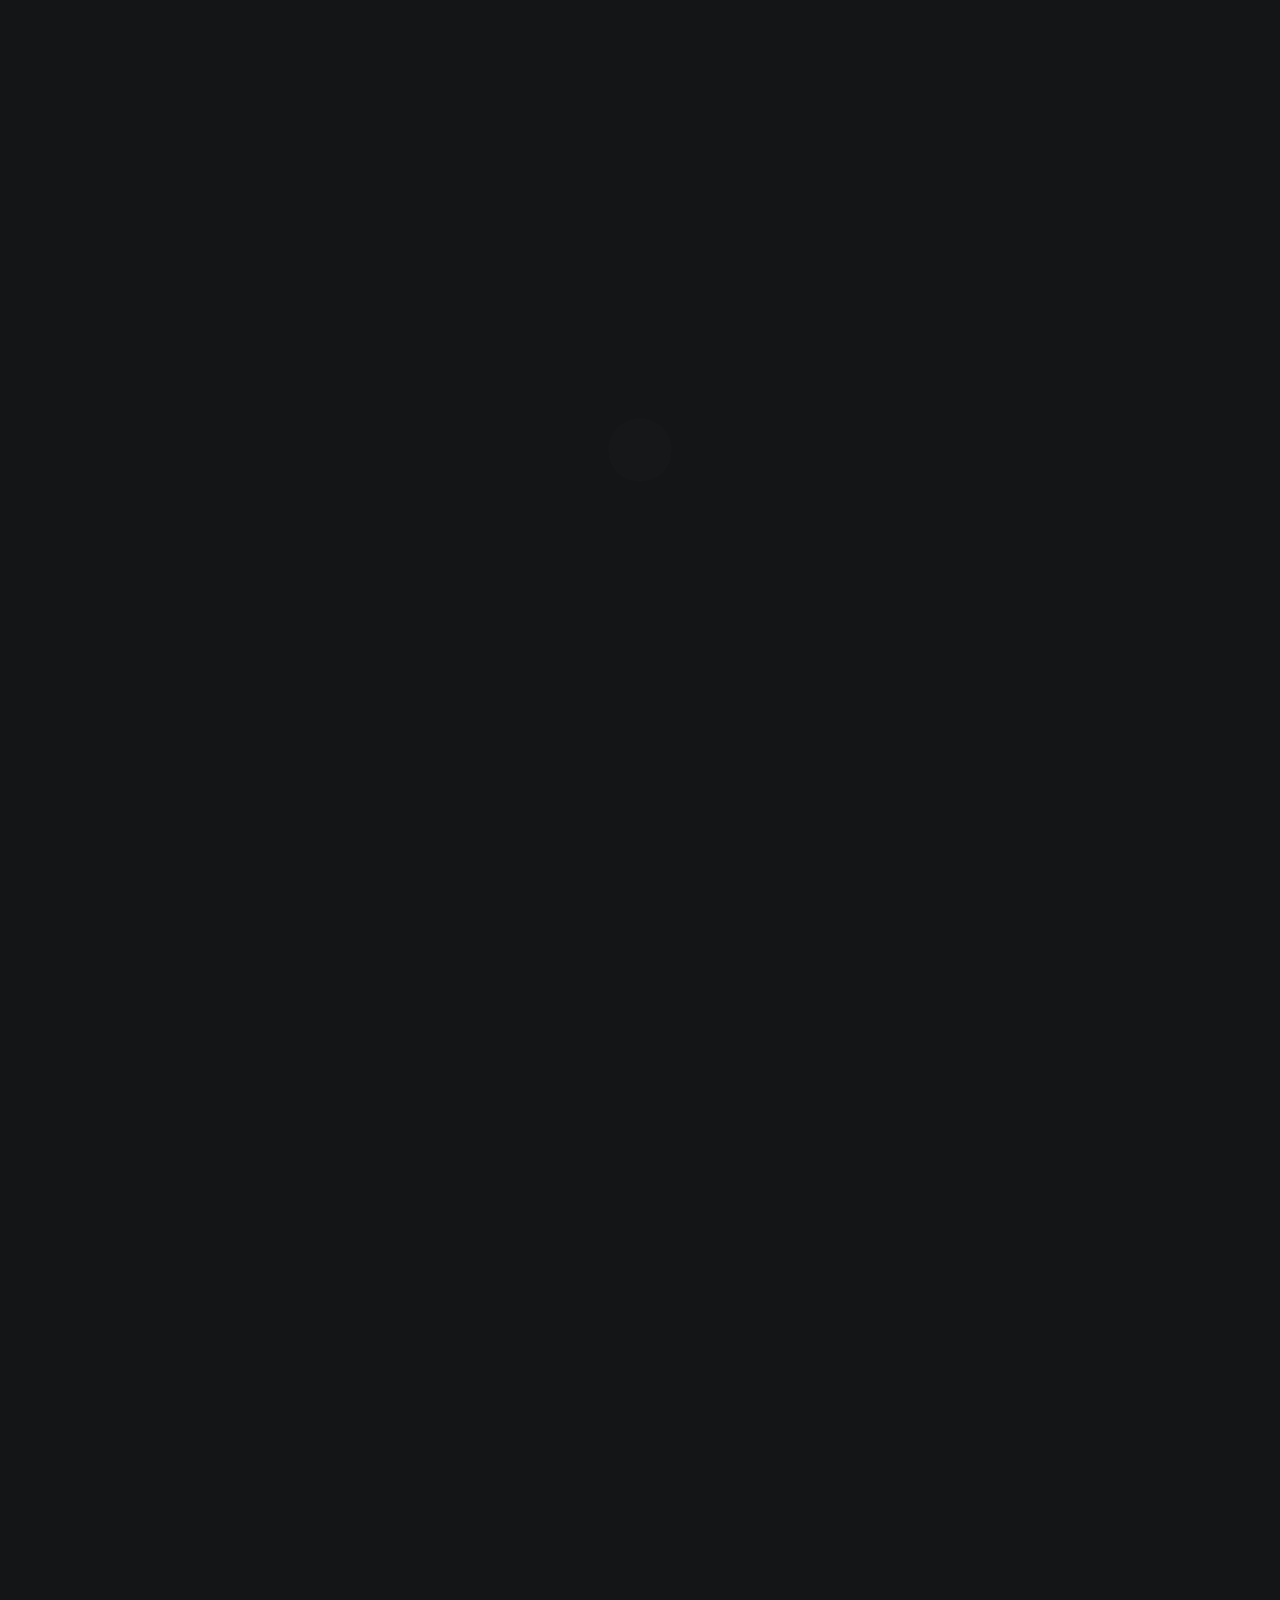
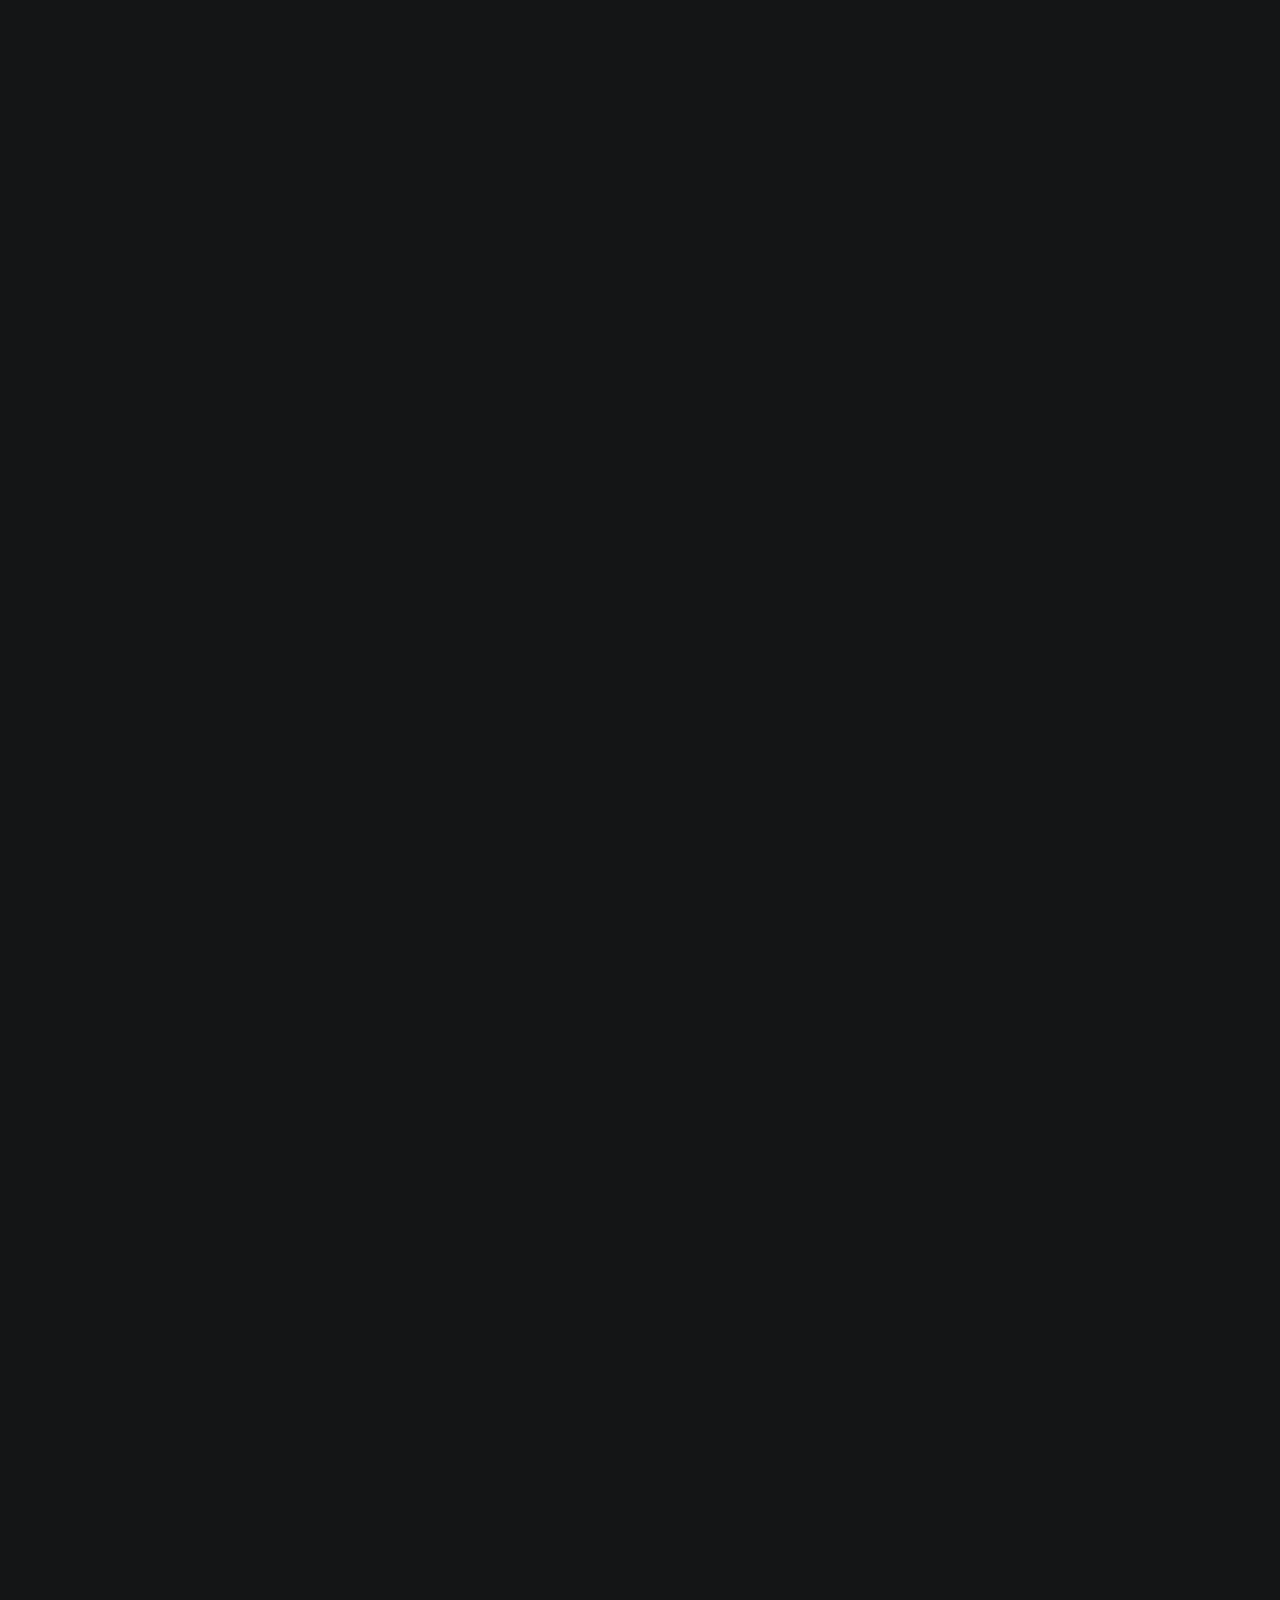
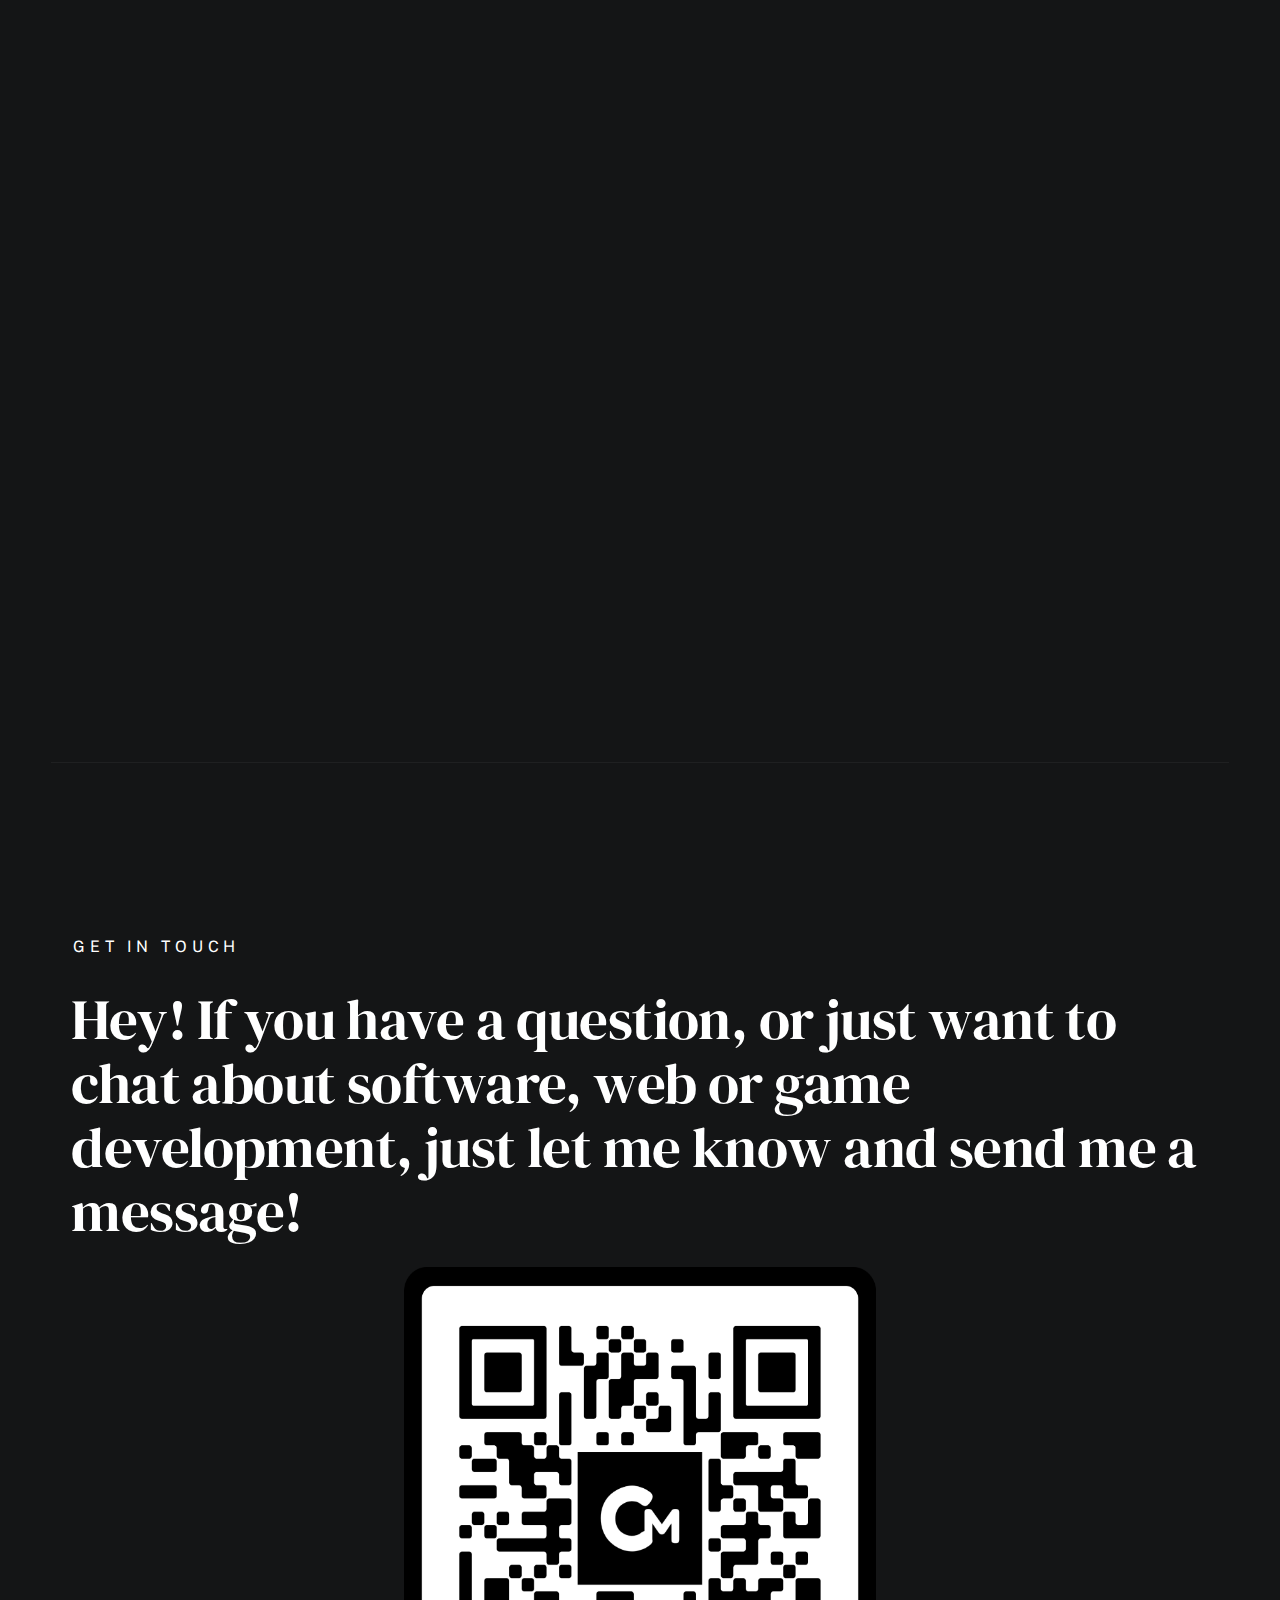
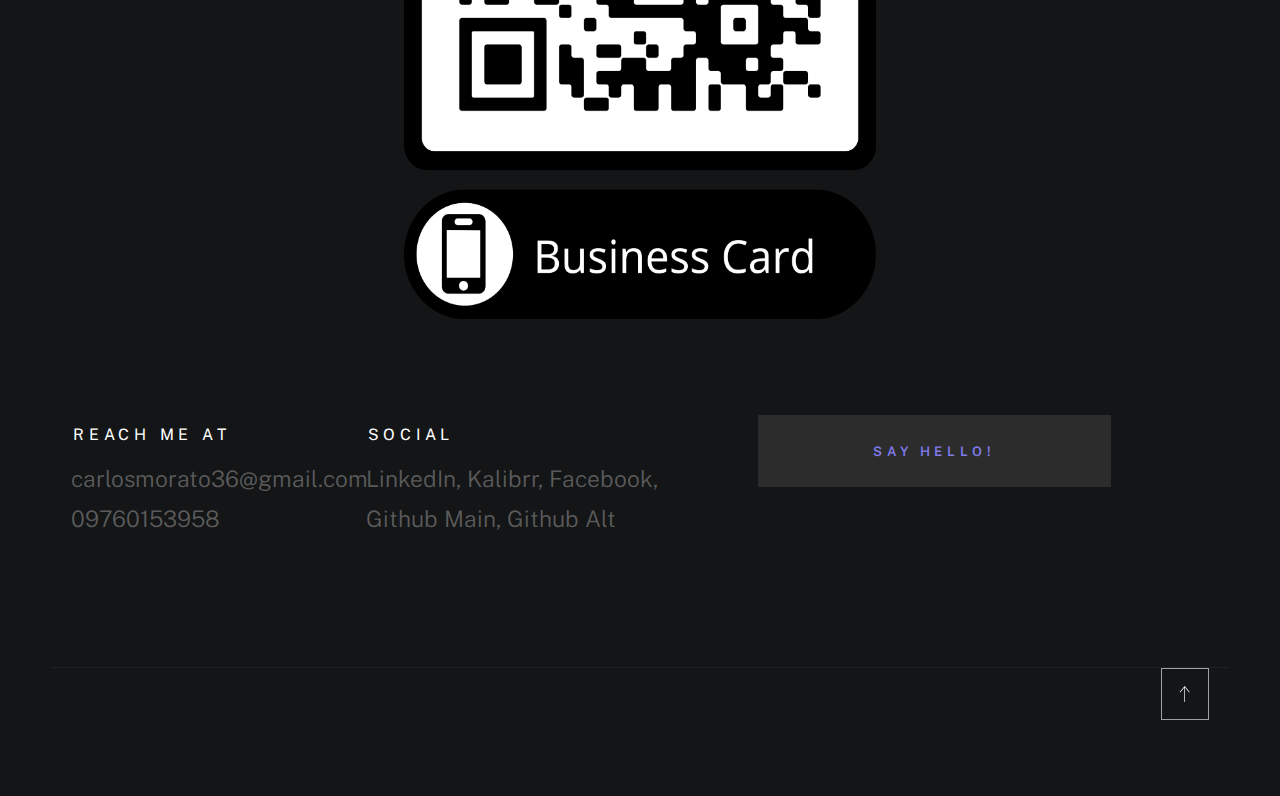
==== commit 3c16ce14: "business QR code" ====
--- a/index.html
+++ b/index.html
@@ -140,7 +140,7 @@
                                 tool using AI, and Hanafuda, a collectible card game. I am passionate in my work, in my problem-solving and 
                                 in my ability to deliver efficient solutions to anything presented to me.
                             </p>
-                            <a href="https://drive.google.com/uc?export=download&id=18KBntxu-Hg_7zfB6c2WZknEl1qytET4q" class="btn btn--medium u-fullwidth" data-animate-el>Download Resume</a>
+                            <a href="https://drive.google.com/uc?export=download&id=1mtRoXP8oocMC_H-oZ3BF91J_k6Gz52Ar" class="btn btn--medium u-fullwidth" data-animate-el>Download Resume</a>
 
                         </div>
                     </div>
@@ -463,6 +463,17 @@
                     </div>
                 </div> <!-- end contact-top -->
 
+                <!-- Business Card QR -->
+                <div class="container d-flex justify-content-center">
+                    <div class="row justify-content-center w-100">
+                        <div class="col-auto text-center">
+                            <a href="https://drive.google.com/uc?export=download&id=1B7QP7qeNoQzpNdvKF-hoRf_gtSVkTtoI">
+                                <img class="businessQR" data-animate-block src="images/portfolio/businessQR.png" alt="QR Code">
+                            </a>
+                        </div>
+                    </div>
+                </div>                                                               
+
                 <div class="row contact-bottom">
                     <div class="column lg-3 md-5 tab-6 stack-on-550 contact-block">
                         <h3 class="text-pretitle">Reach me at</h3>
--- a/css/styles.css
+++ b/css/styles.css
@@ -4217,6 +4217,11 @@
     fill : white;
 }
 
+.businessQR {
+    width: 40%;
+    height: 100%;
+}
+
 /* ------------------------------------------------------------------- 
  * responsive:
  * footer
@@ -4234,10 +4239,16 @@
         top   : calc(var(--vspace-0_25) * -1);
         right : calc(6vw + var(--gutter));
     }
+
+    .businessQR {
+        width: 100%;
+        height: 100%;
+    }
 }
 
 @media screen and (max-width: 400px) {
     .ss-go-top {
         right : 6vw;
     }
-}+}
+
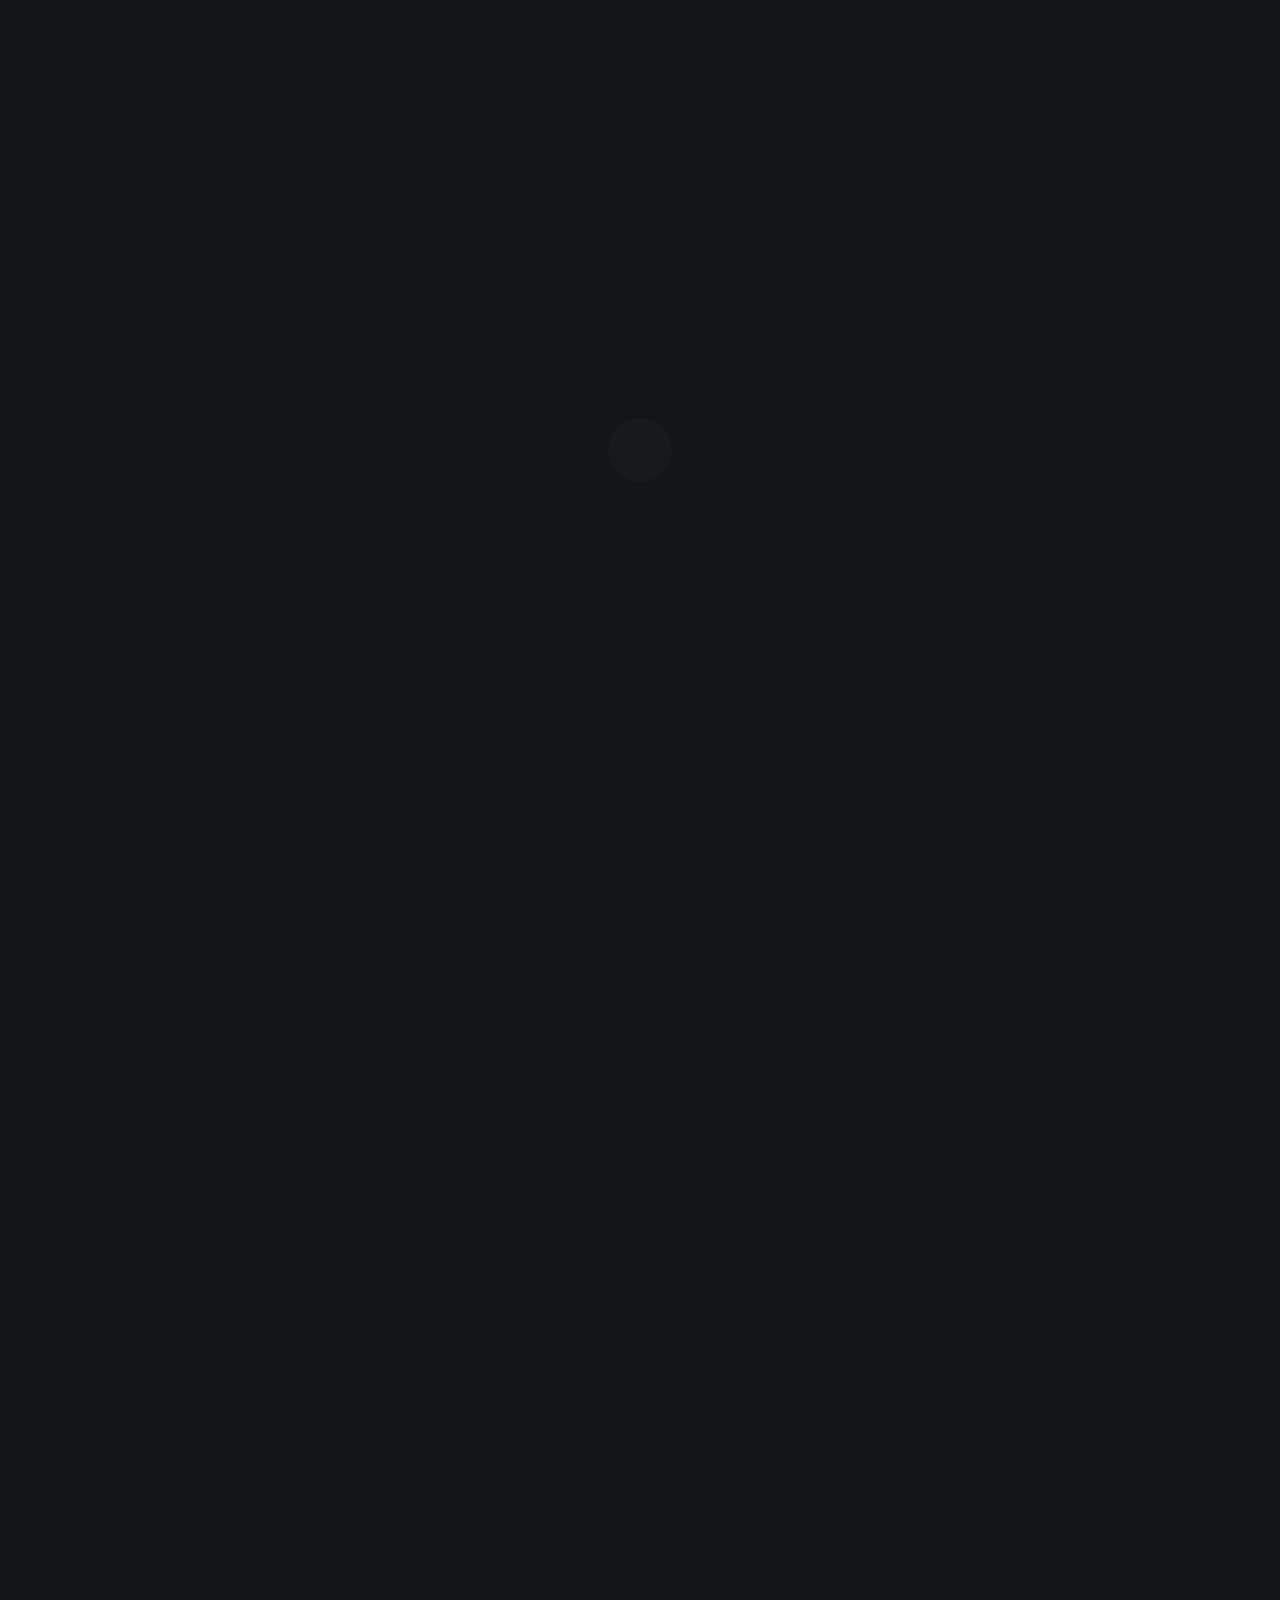
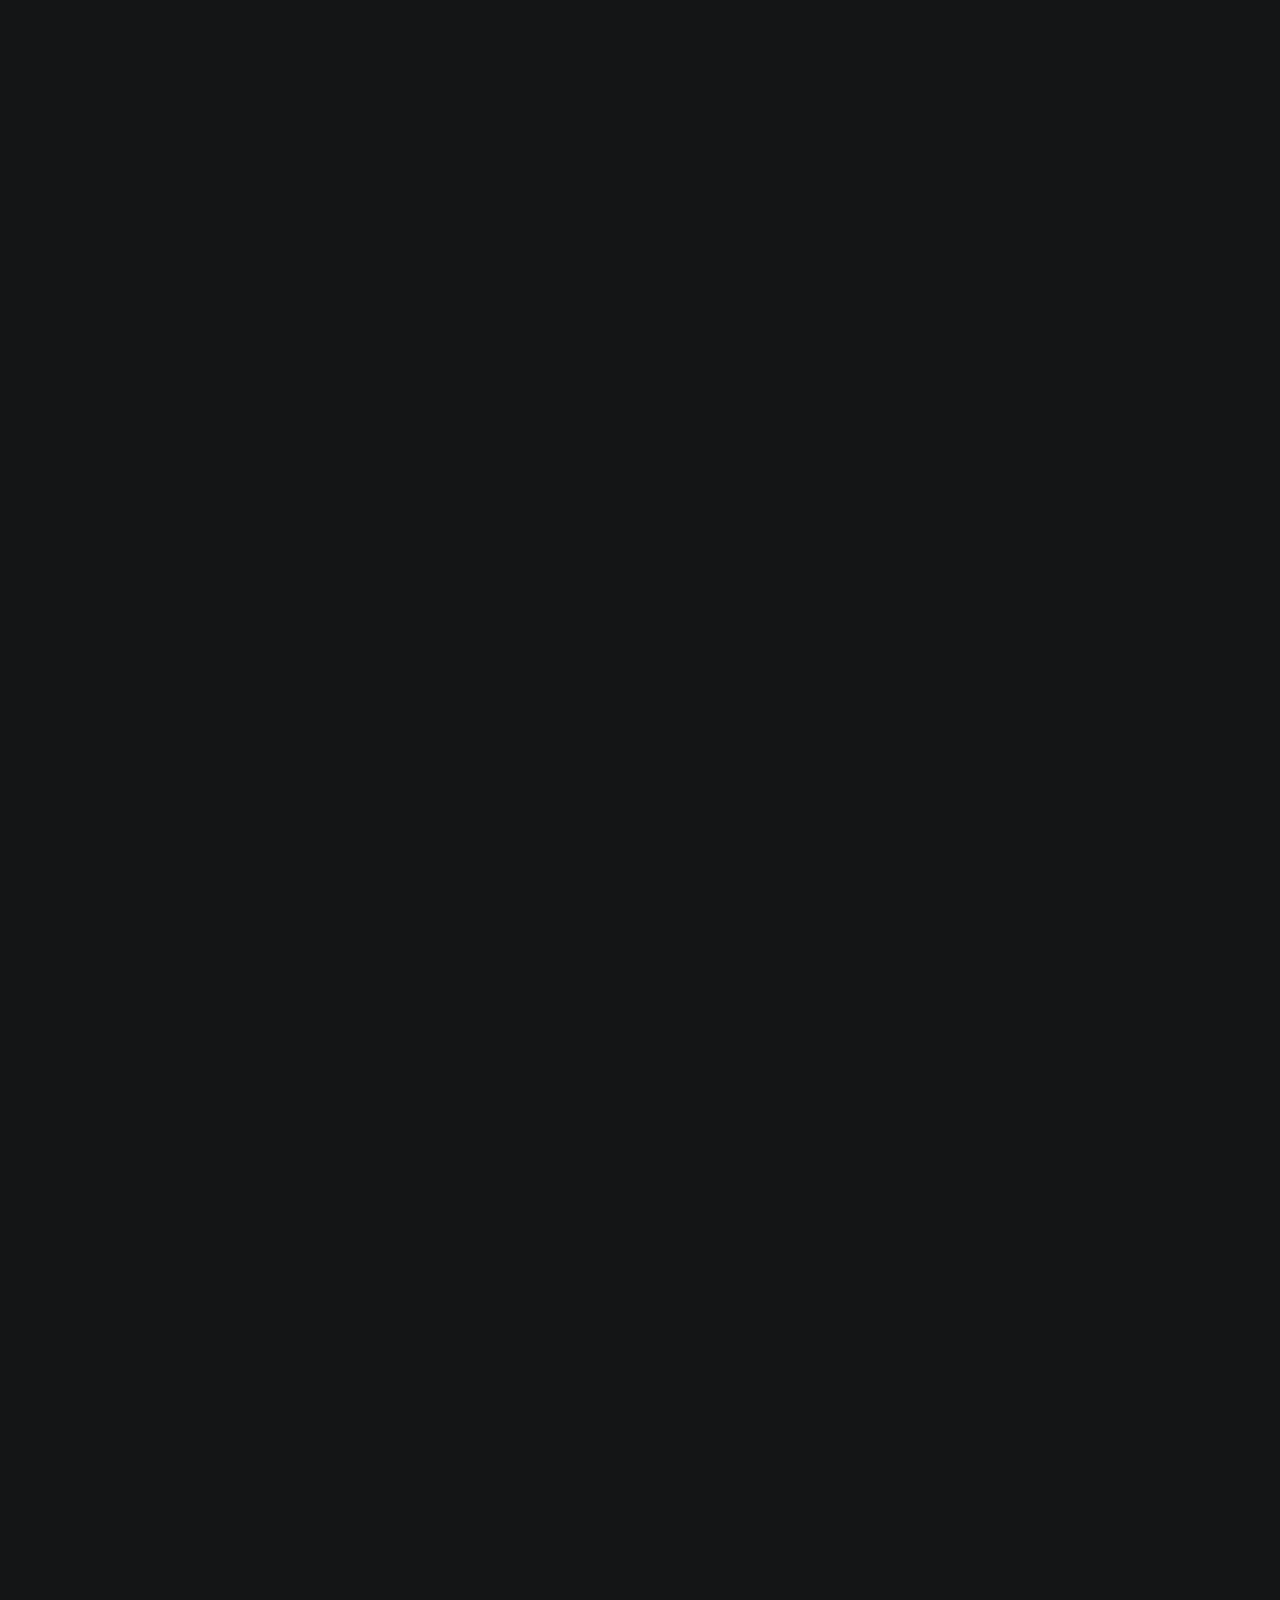
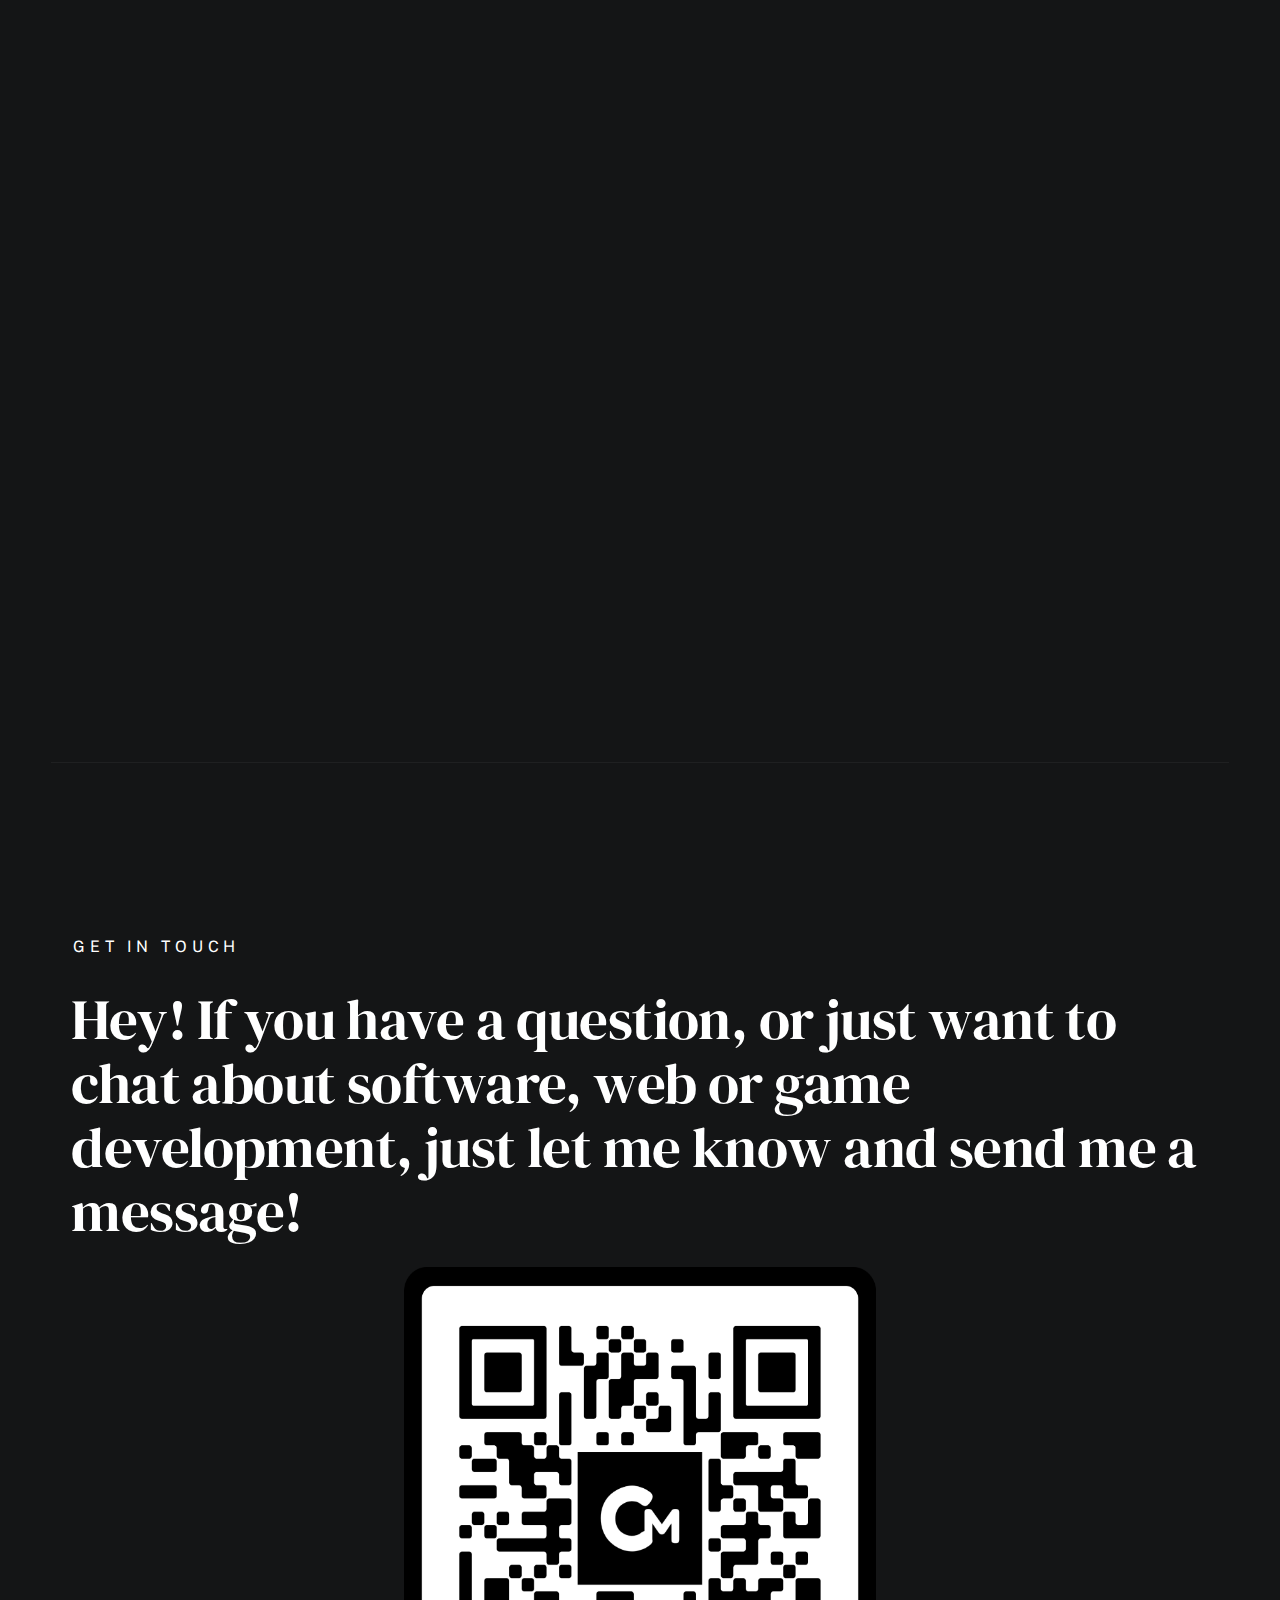
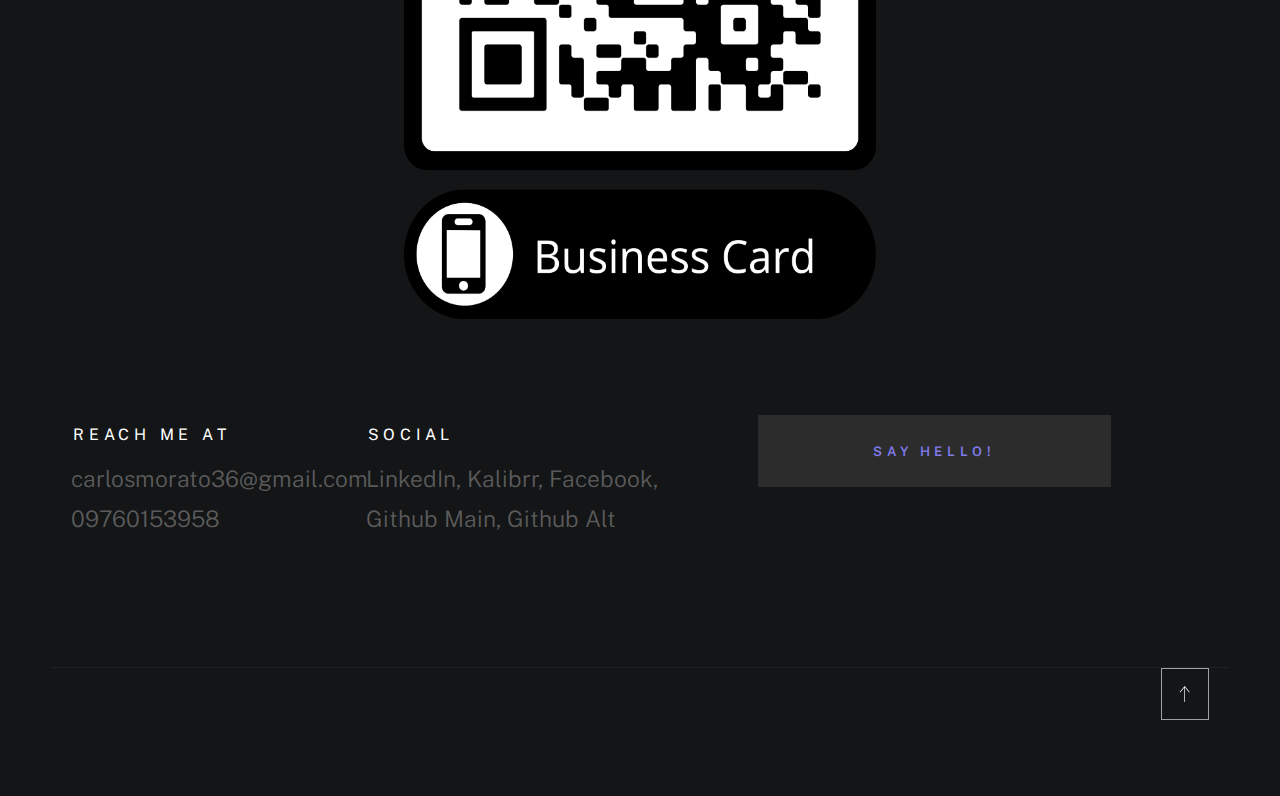
==== commit 84371cb1: "no direct link for qr test" ====
--- a/index.html
+++ b/index.html
@@ -467,9 +467,9 @@
                 <div class="container d-flex justify-content-center">
                     <div class="row justify-content-center w-100">
                         <div class="col-auto text-center">
-                            <a href="https://drive.google.com/uc?export=download&id=1B7QP7qeNoQzpNdvKF-hoRf_gtSVkTtoI">
+                            <!-- <a href="https://drive.google.com/uc?export=download&id=1B7QP7qeNoQzpNdvKF-hoRf_gtSVkTtoI"> -->
                                 <img class="businessQR" data-animate-block src="images/portfolio/businessQR.png" alt="QR Code">
-                            </a>
+                            <!-- </a> -->
                         </div>
                     </div>
                 </div>                                                               
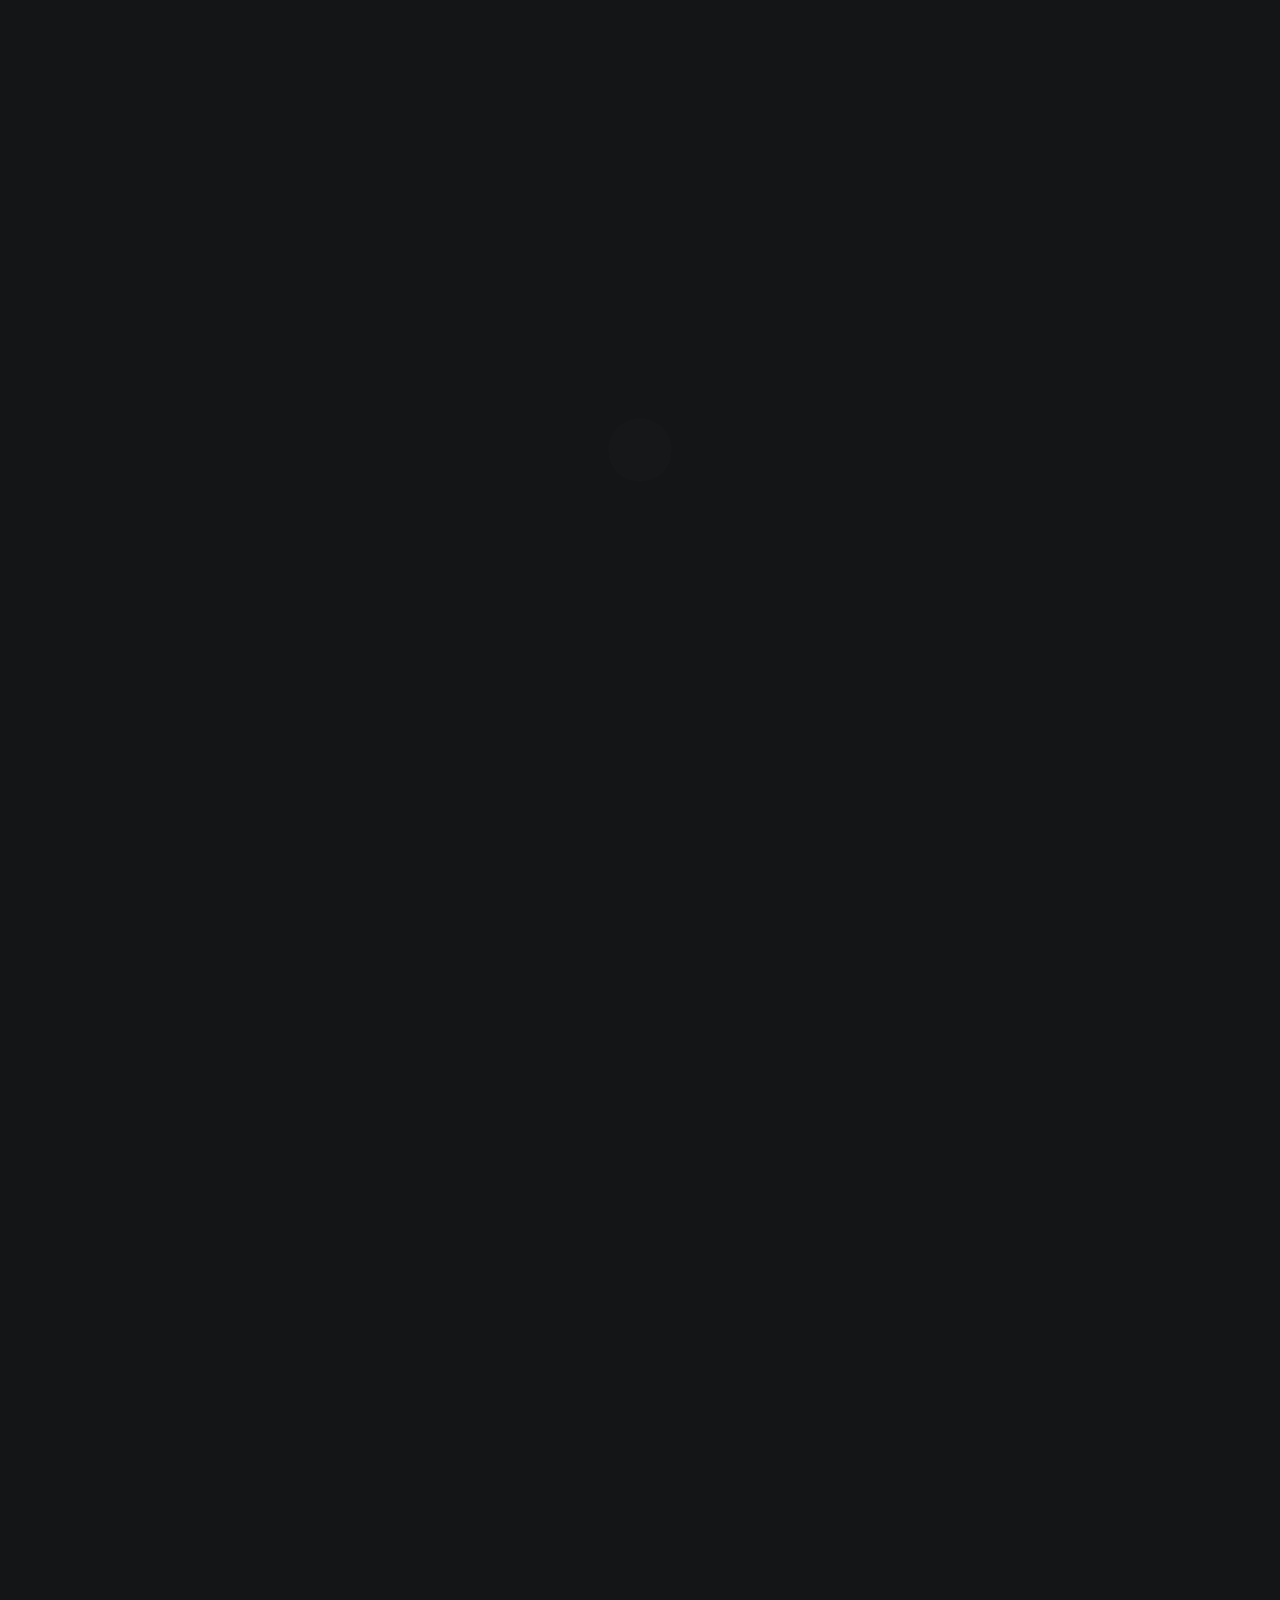
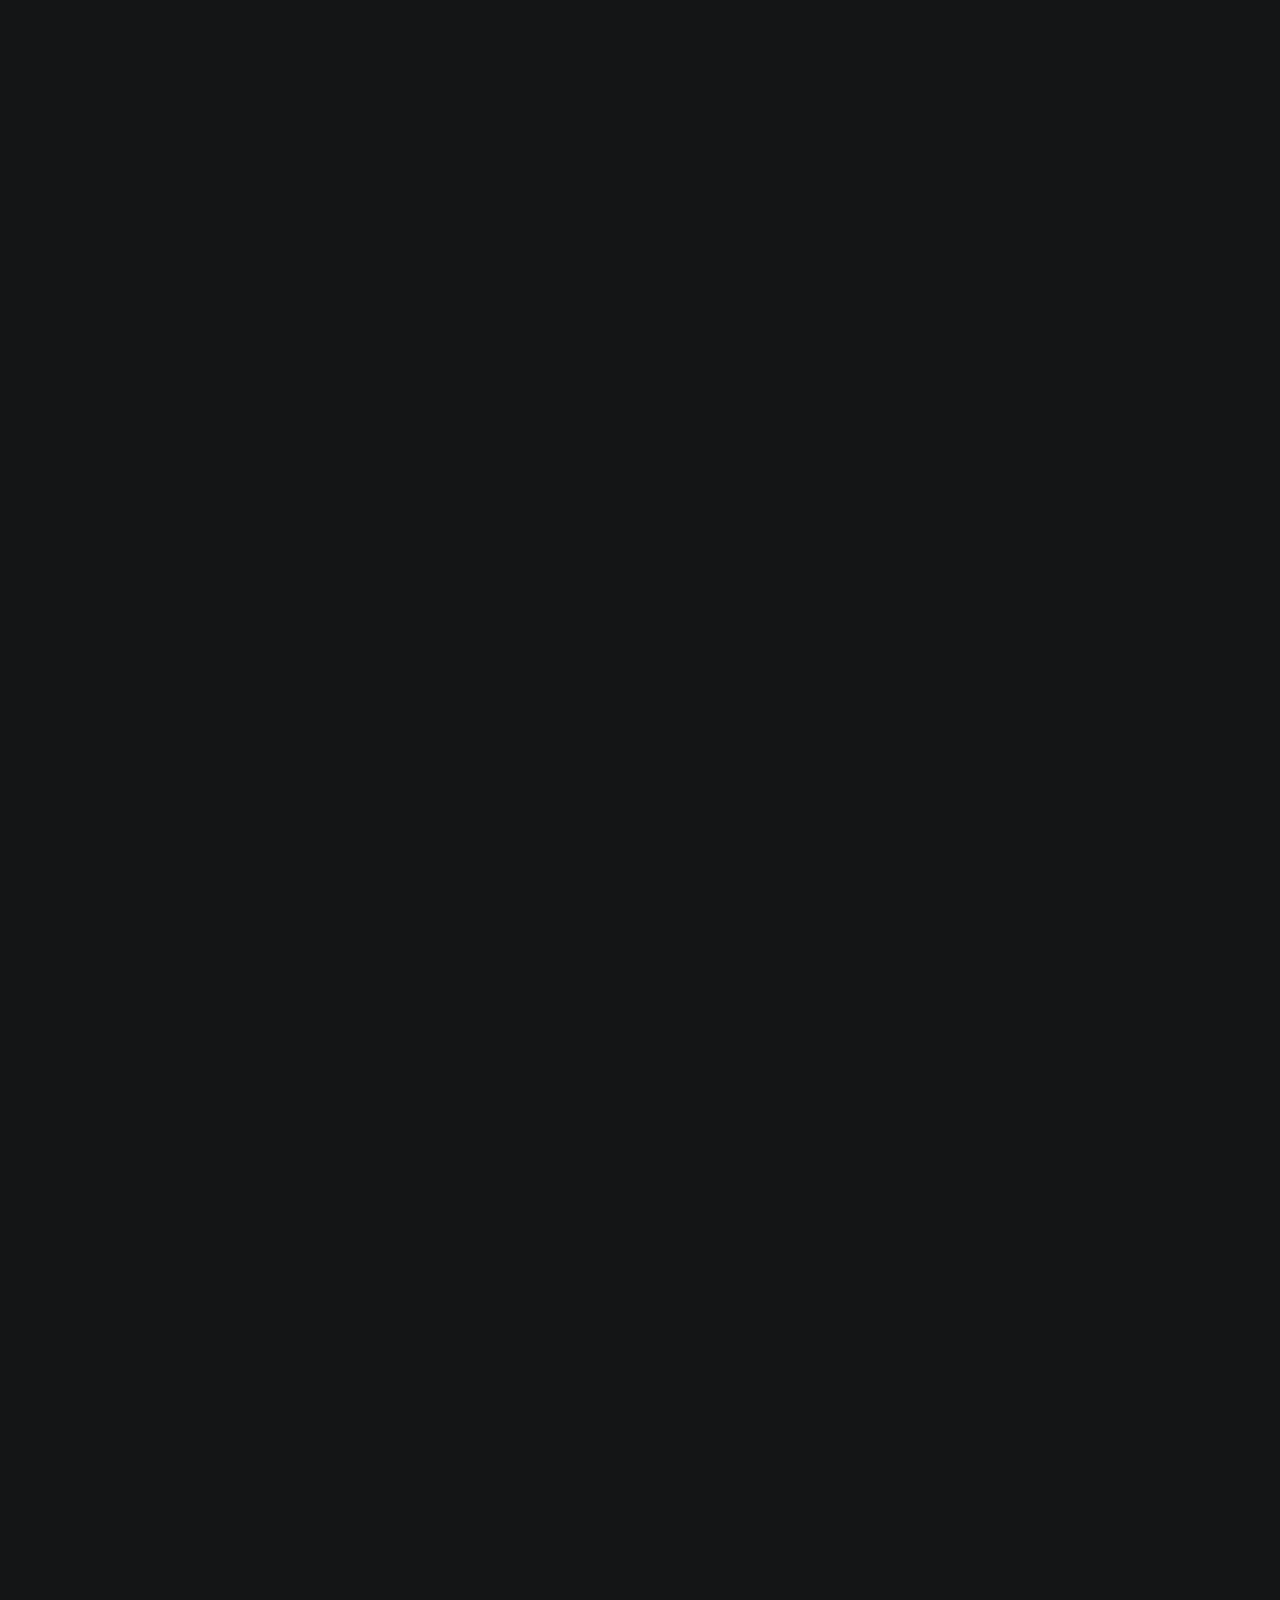
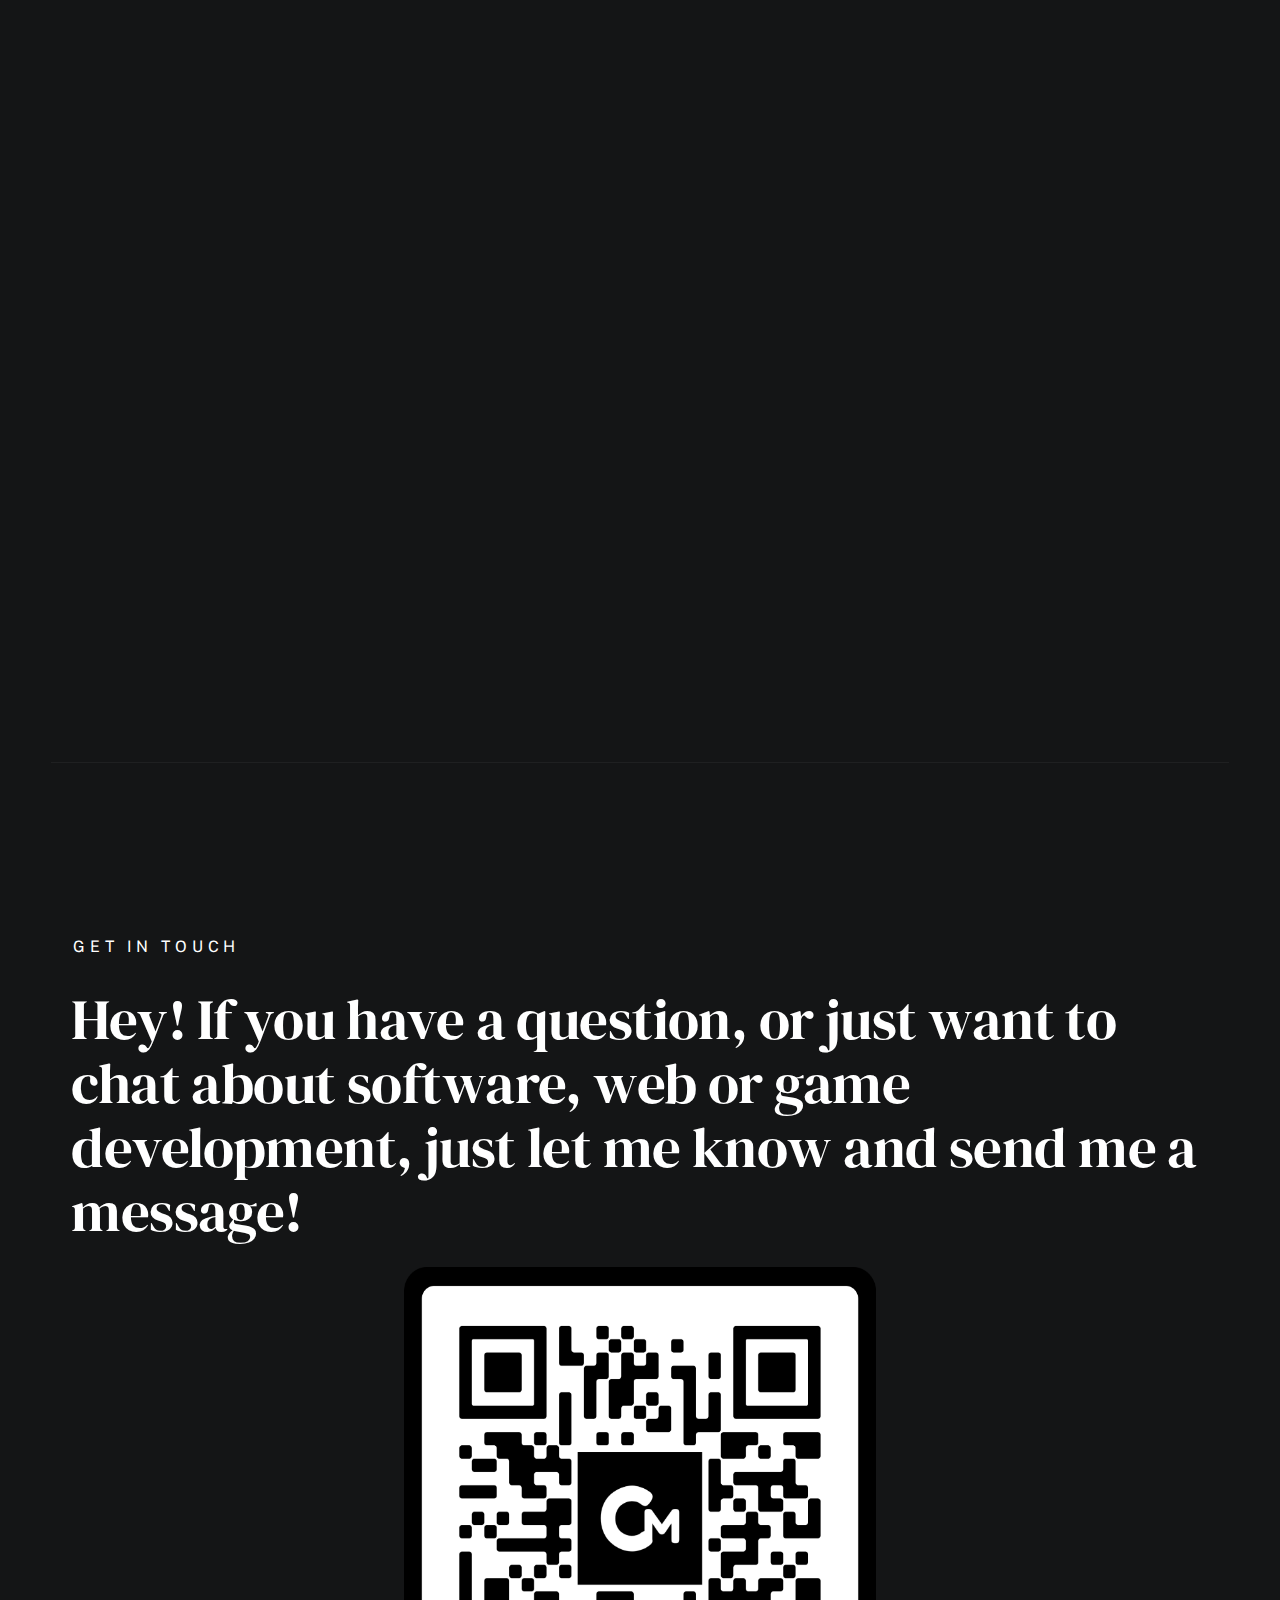
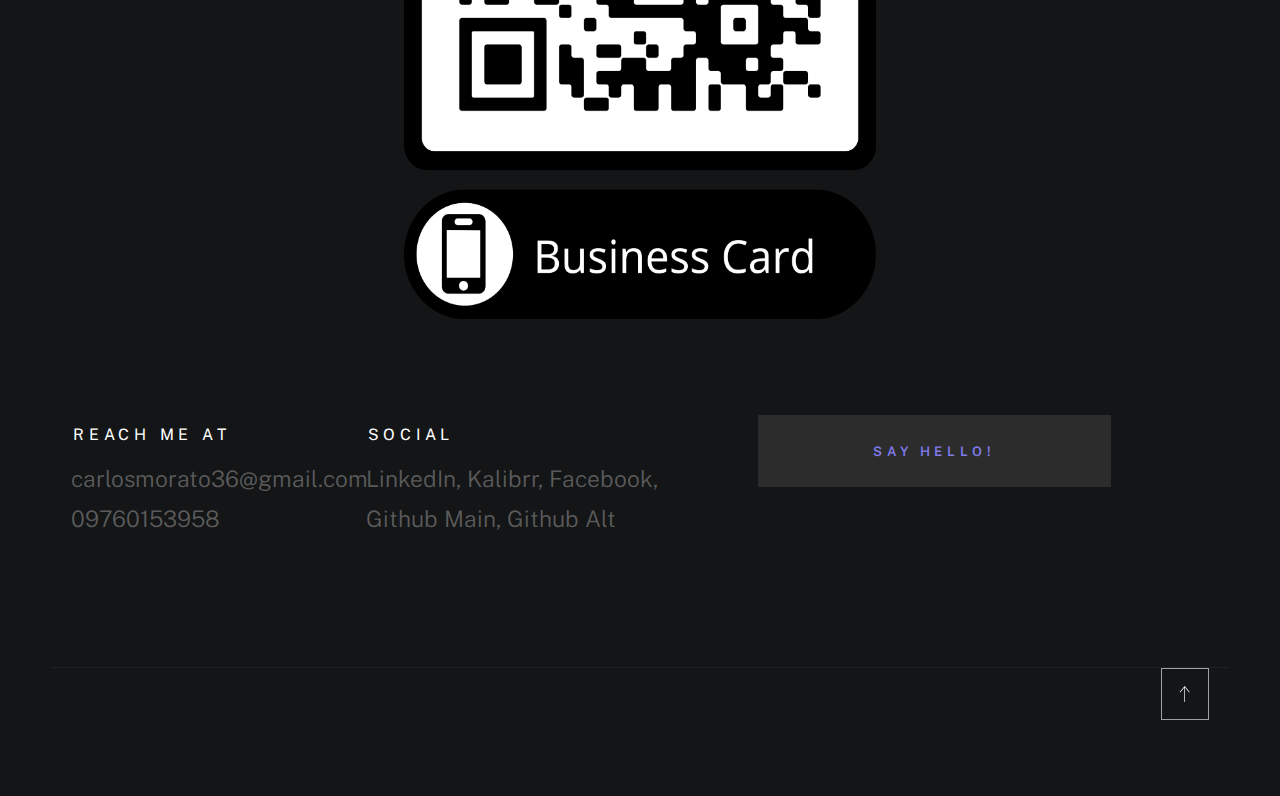
==== commit 2423d571: "2nd qr test" ====
--- a/index.html
+++ b/index.html
@@ -467,9 +467,9 @@
                 <div class="container d-flex justify-content-center">
                     <div class="row justify-content-center w-100">
                         <div class="col-auto text-center">
-                            <!-- <a href="https://drive.google.com/uc?export=download&id=1B7QP7qeNoQzpNdvKF-hoRf_gtSVkTtoI"> -->
+                            <a href="https://drive.google.com/uc?export=download&id=1B7QP7qeNoQzpNdvKF-hoRf_gtSVkTtoI">
                                 <img class="businessQR" data-animate-block src="images/portfolio/businessQR.png" alt="QR Code">
-                            <!-- </a> -->
+                            </a>
                         </div>
                     </div>
                 </div>                                                               
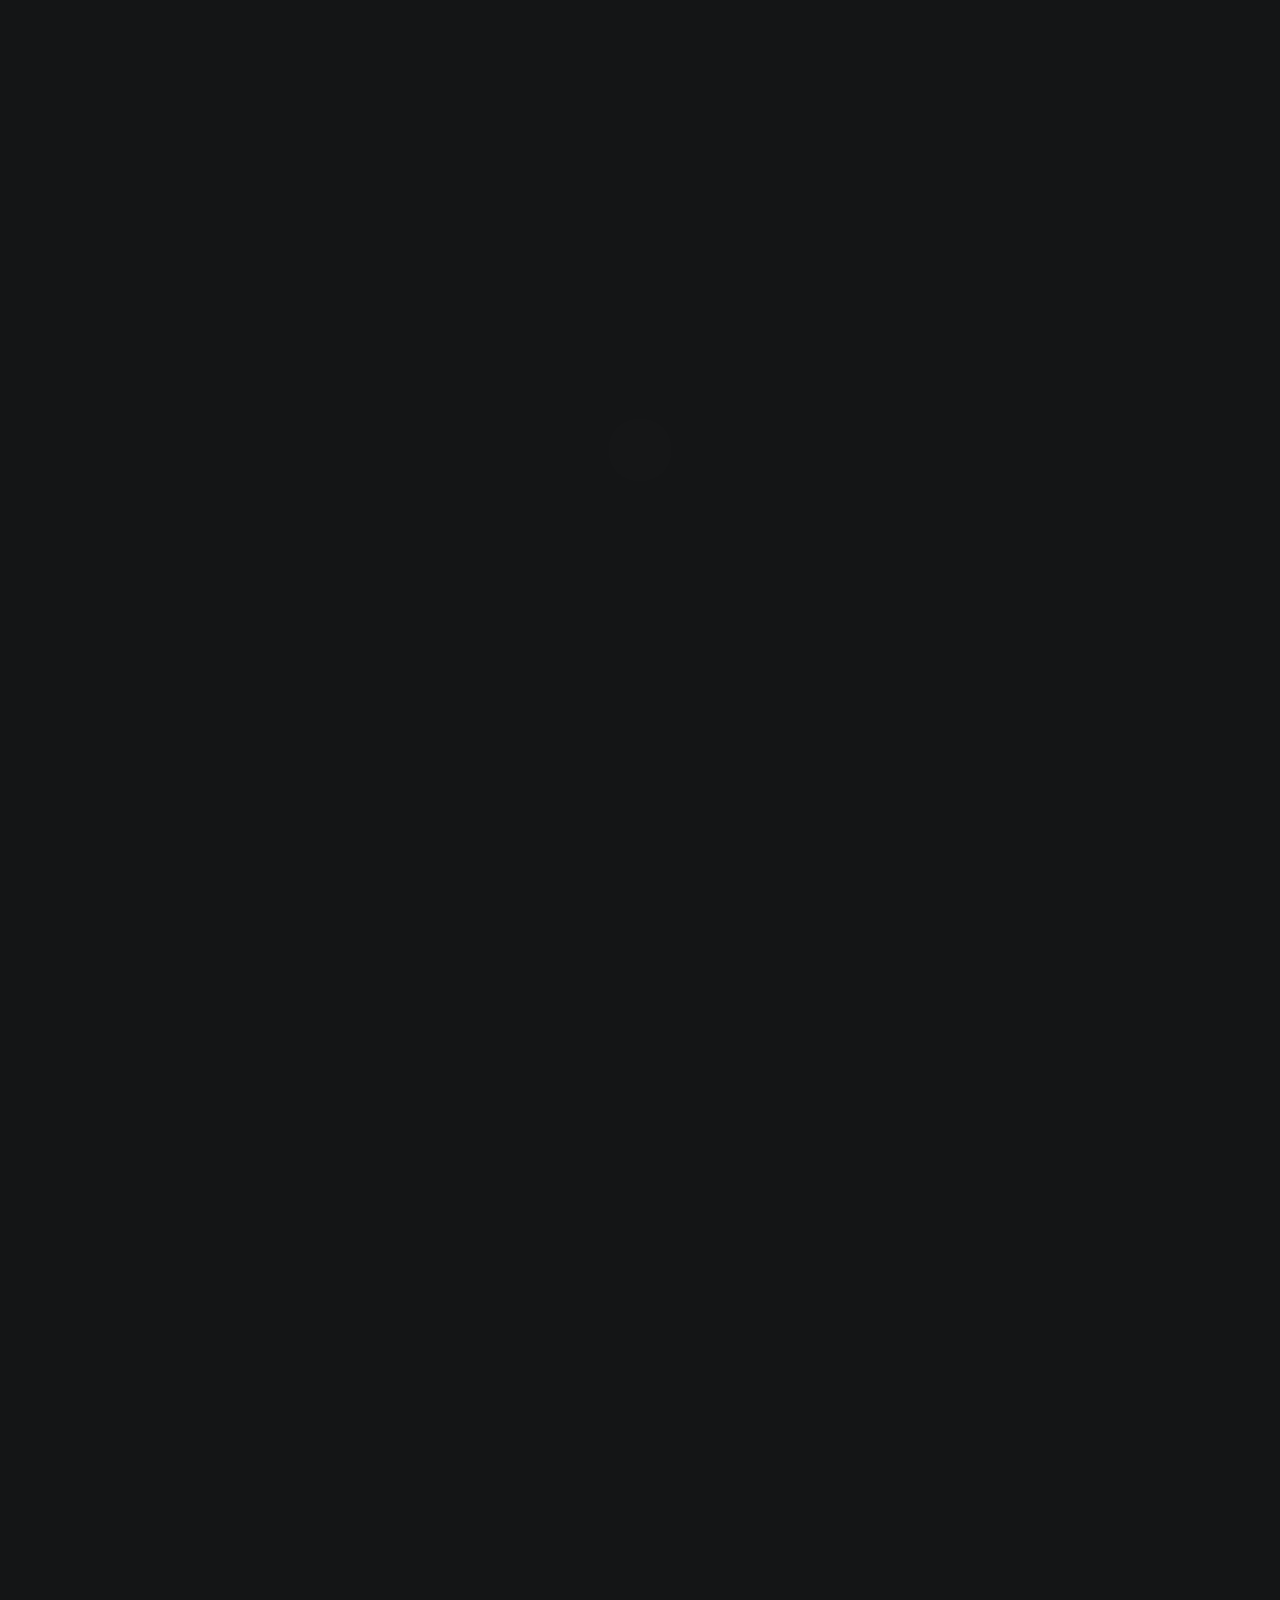
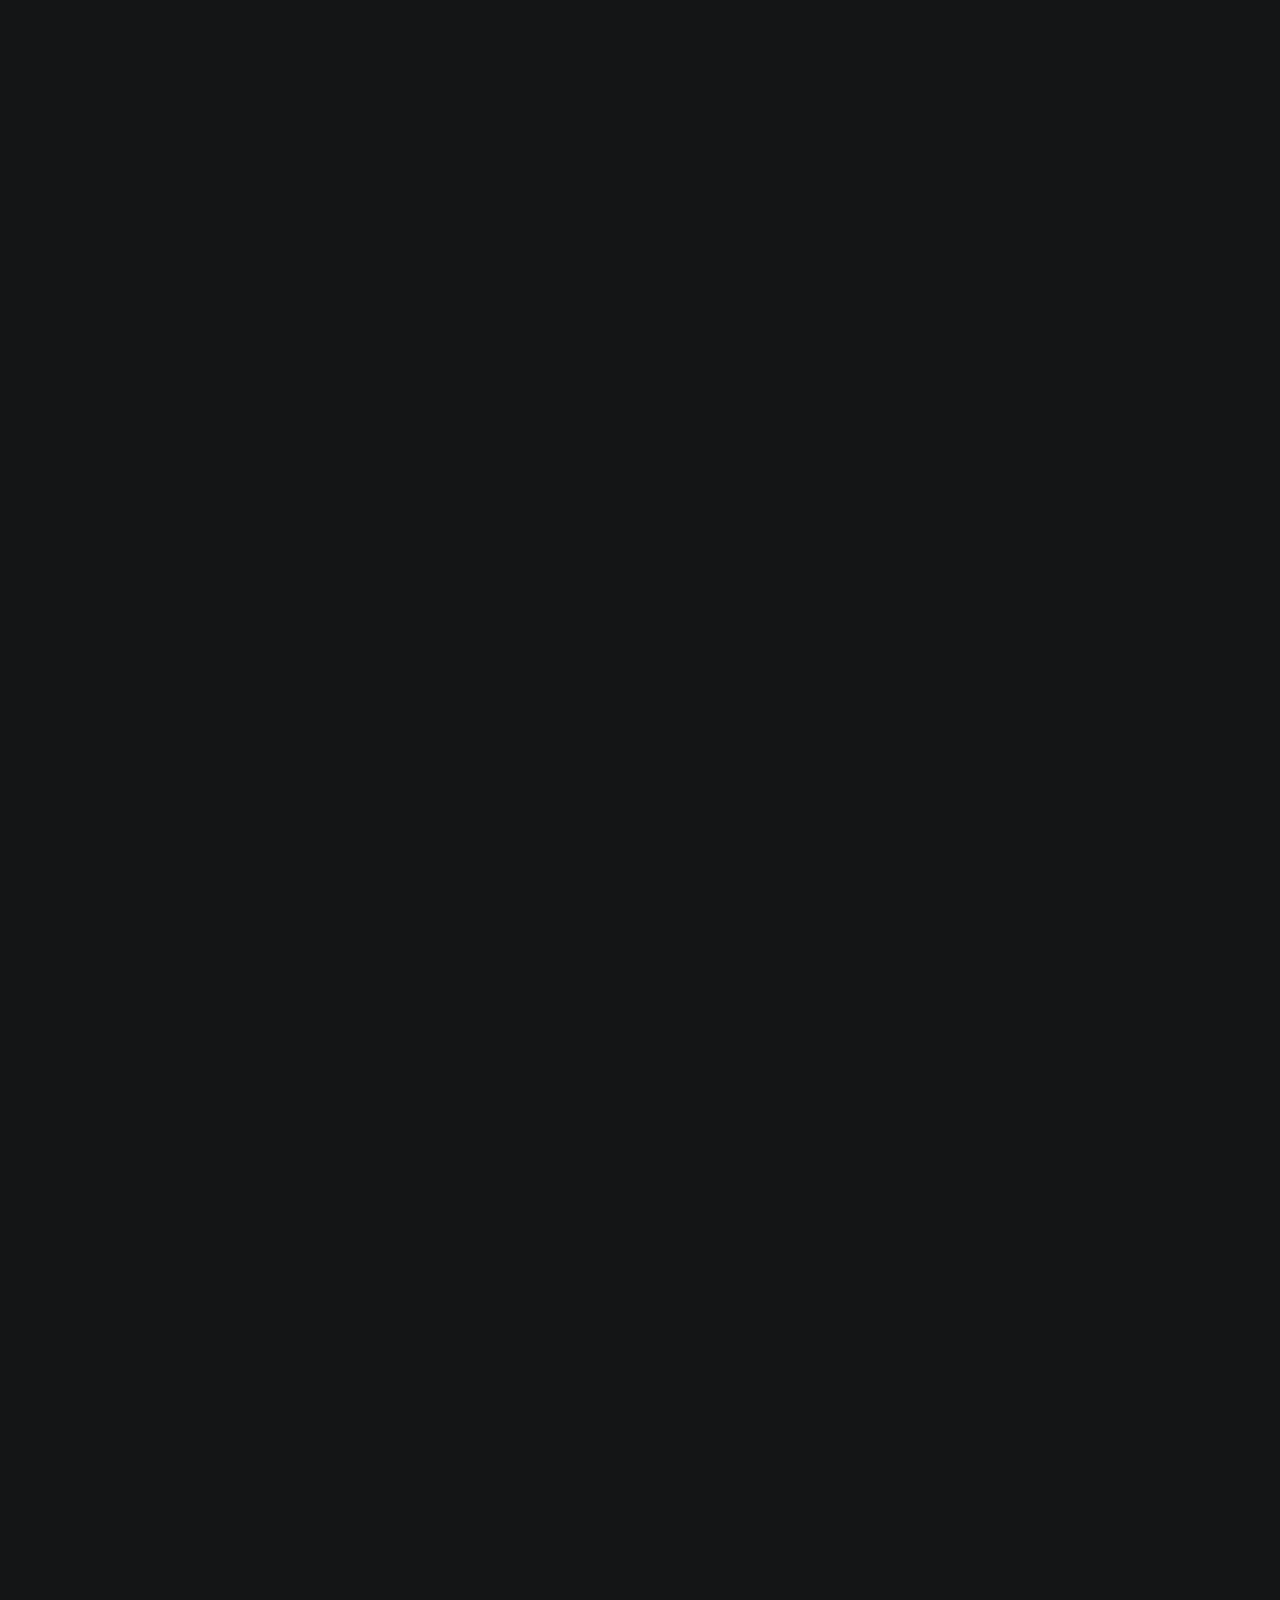
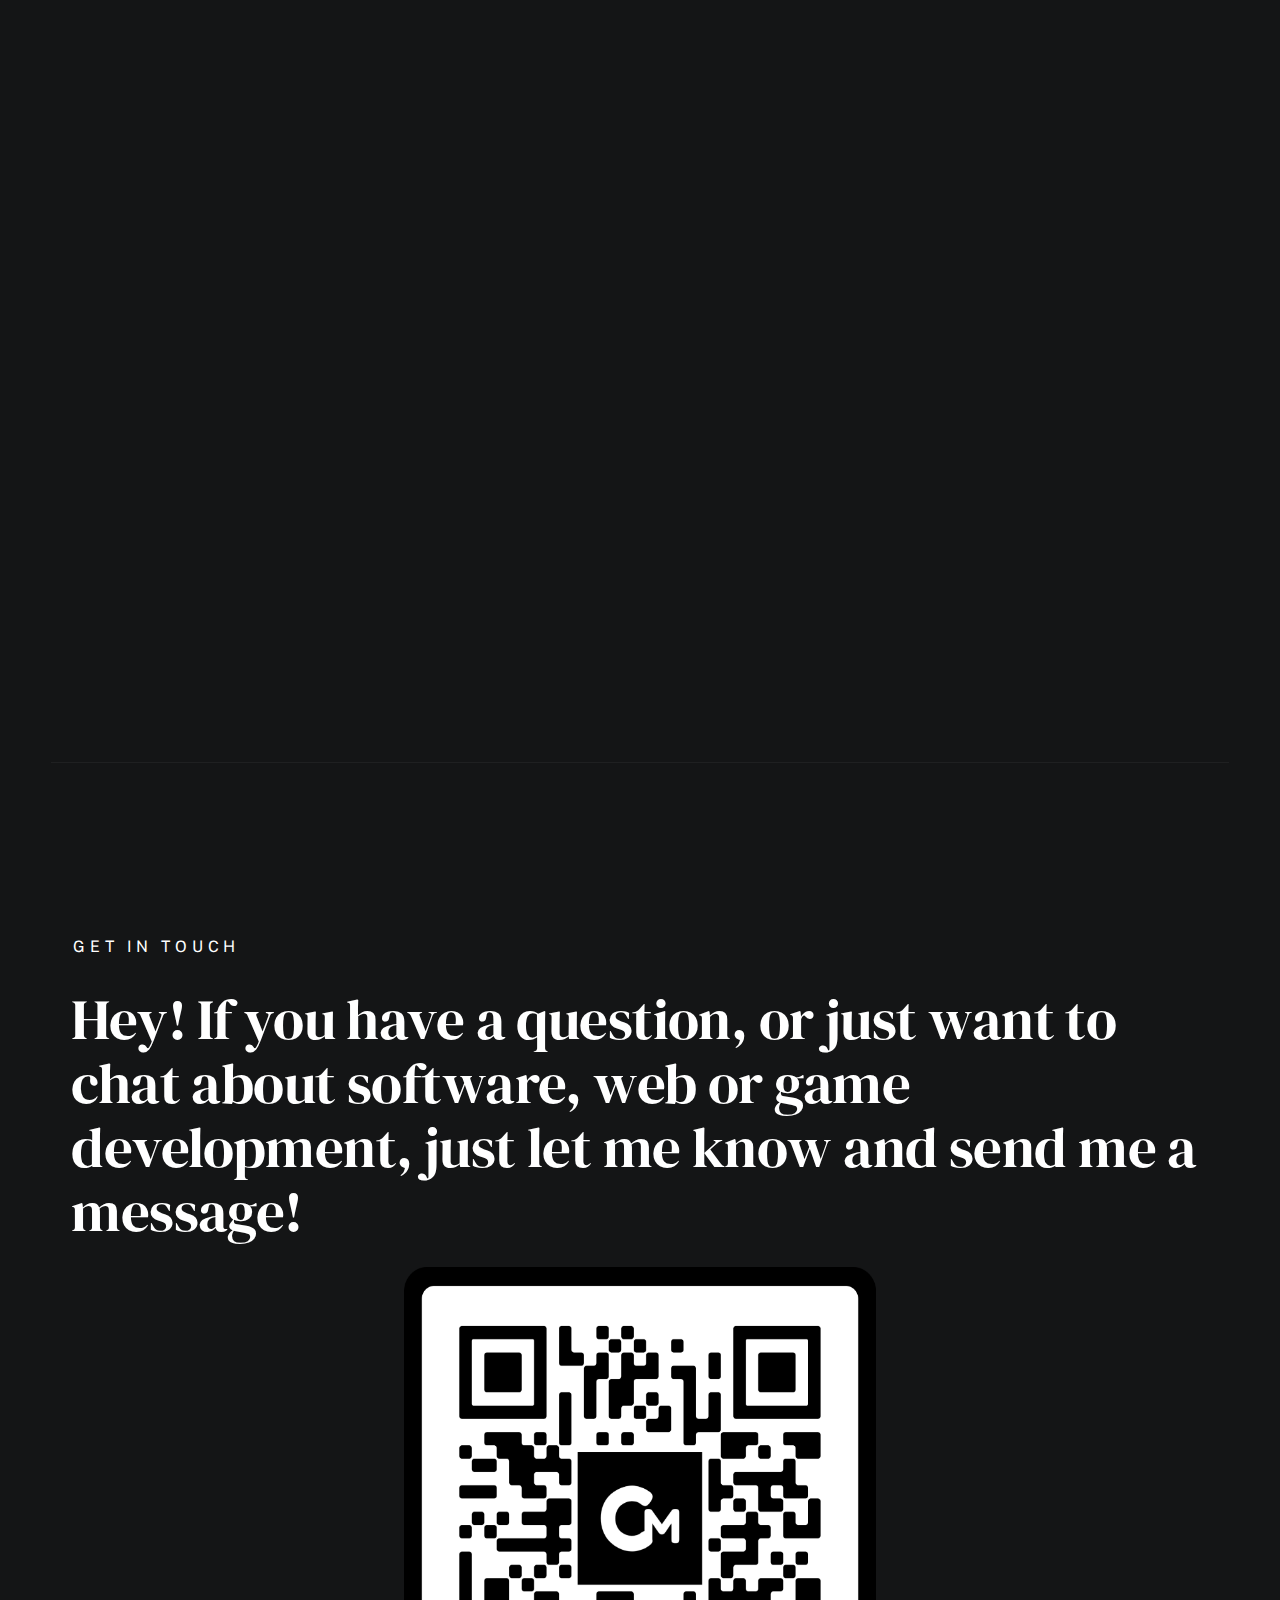
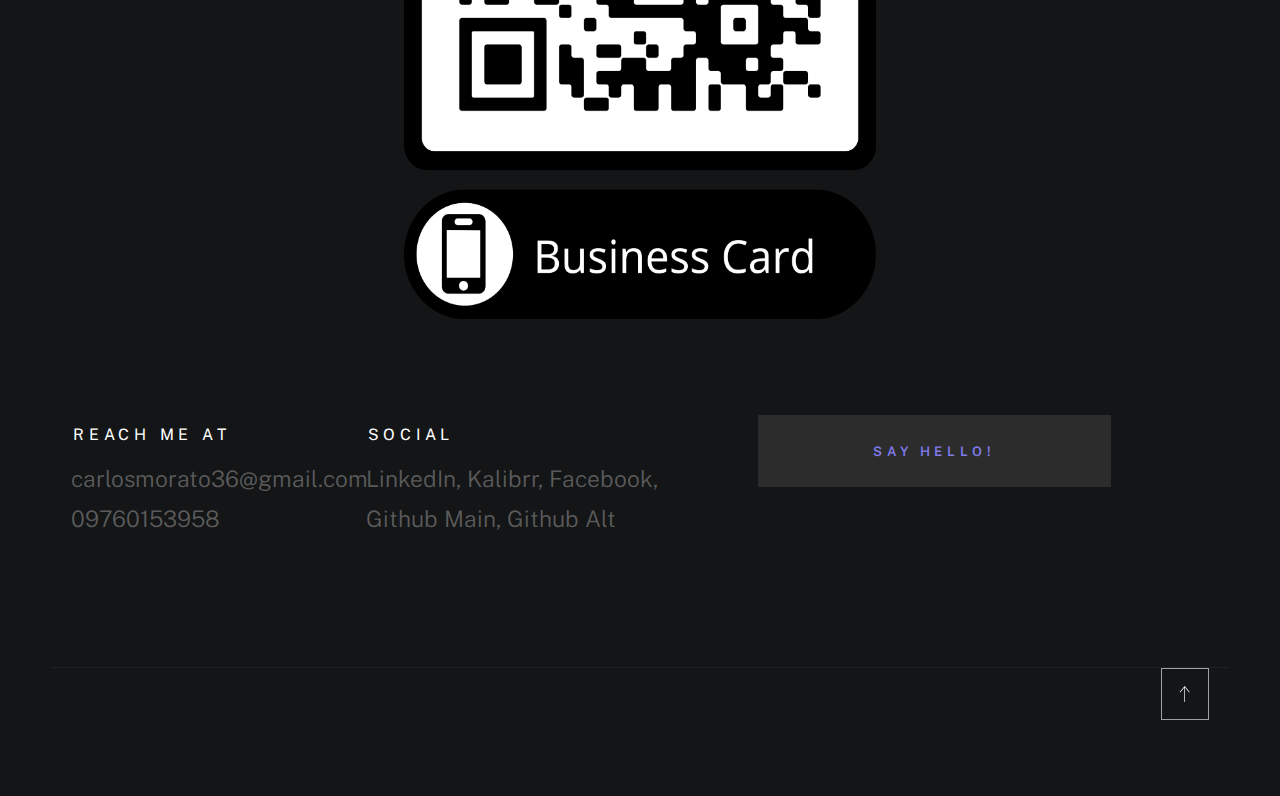
==== commit 934590b0: "3rd qr test" ====
--- a/index.html
+++ b/index.html
@@ -467,9 +467,9 @@
                 <div class="container d-flex justify-content-center">
                     <div class="row justify-content-center w-100">
                         <div class="col-auto text-center">
-                            <a href="https://drive.google.com/uc?export=download&id=1B7QP7qeNoQzpNdvKF-hoRf_gtSVkTtoI">
+                            <!-- <a href="https://drive.google.com/uc?export=download&id=1B7QP7qeNoQzpNdvKF-hoRf_gtSVkTtoI"> -->
                                 <img class="businessQR" data-animate-block src="images/portfolio/businessQR.png" alt="QR Code">
-                            </a>
+                            <!-- </a> -->
                         </div>
                     </div>
                 </div>                                                               
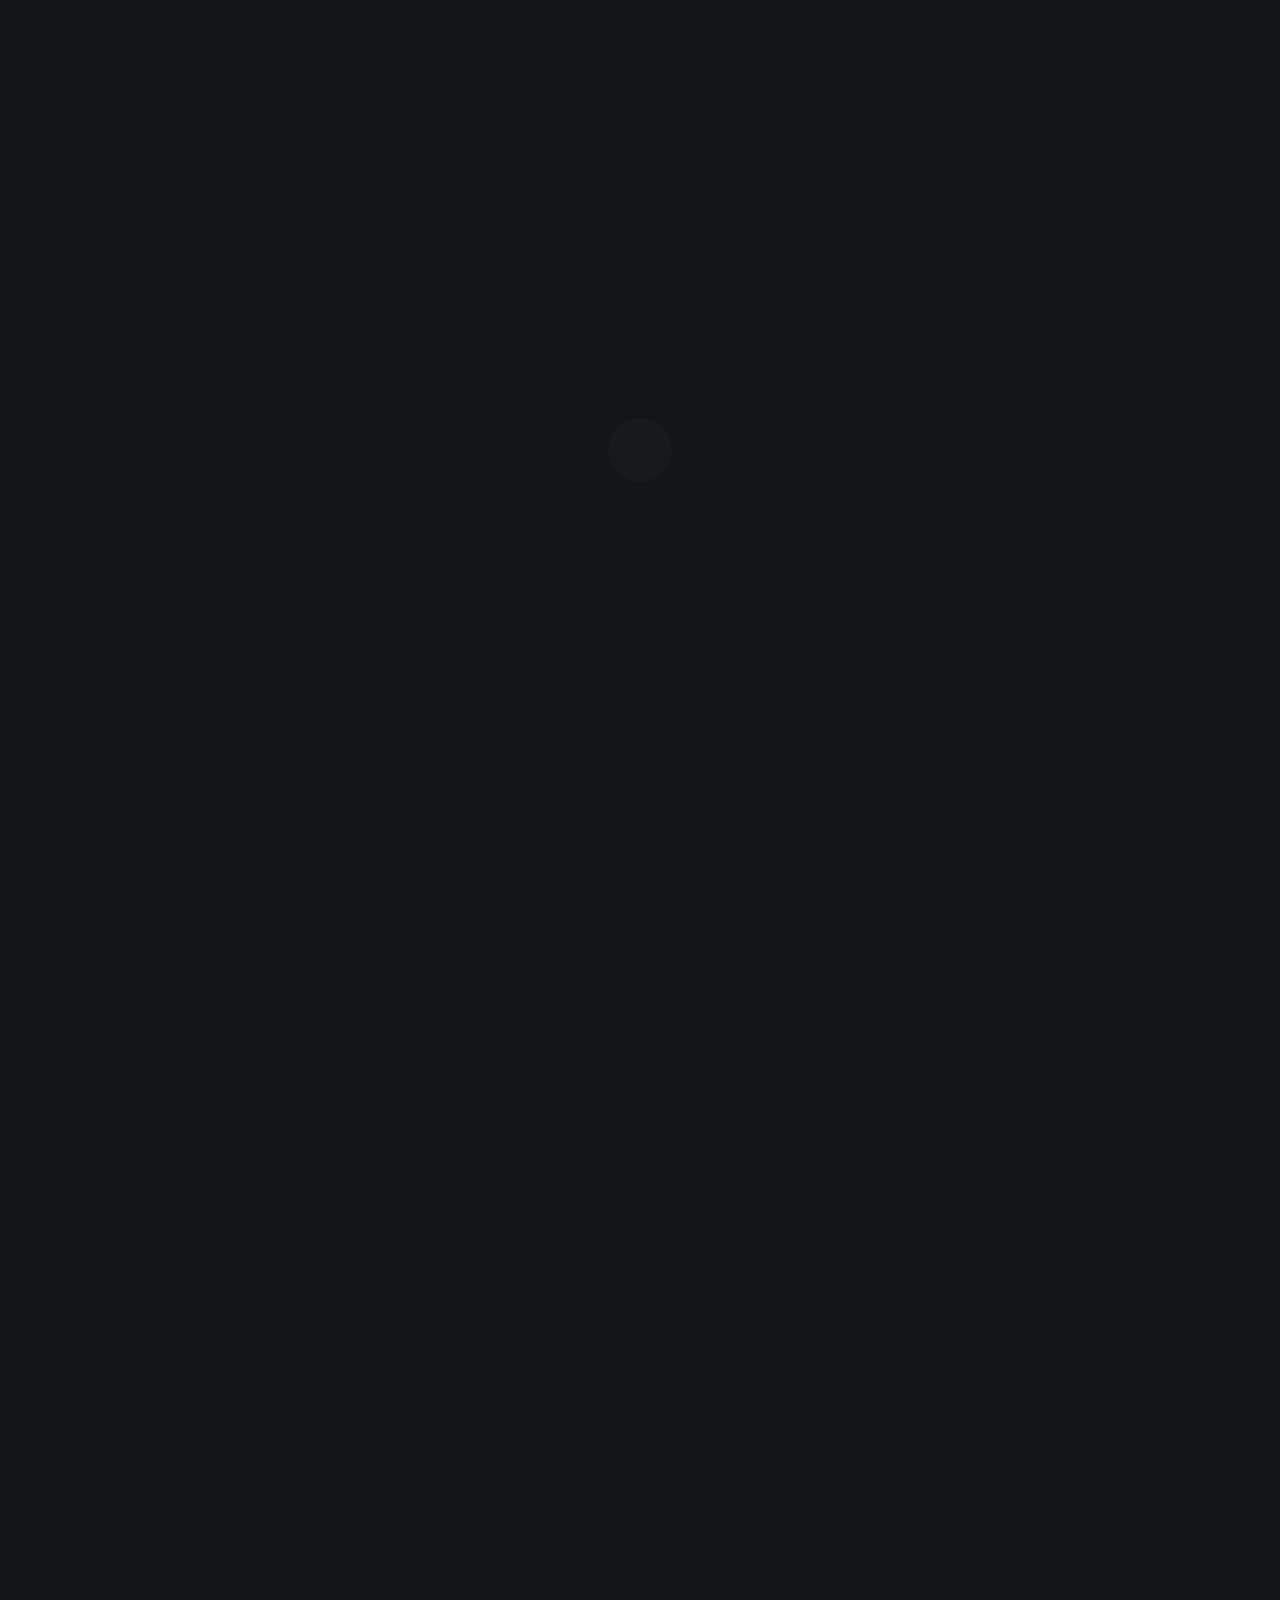
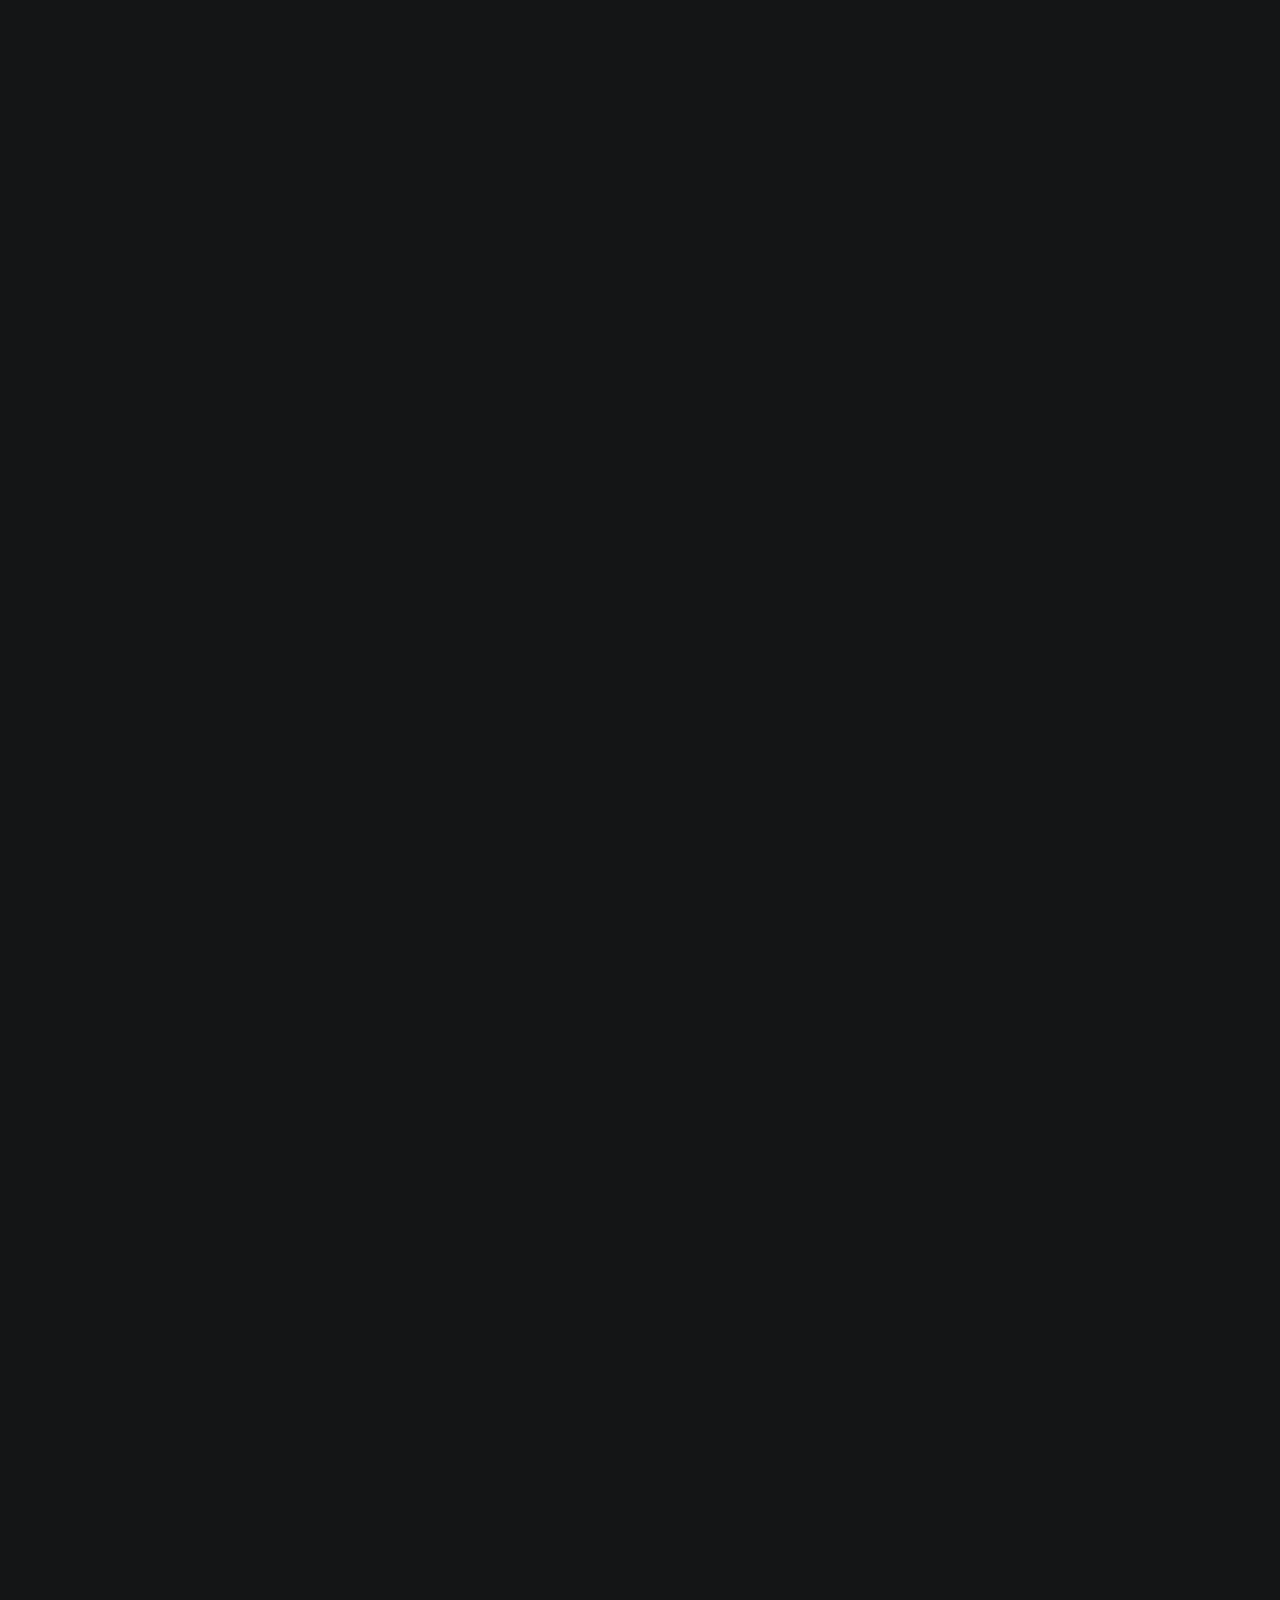
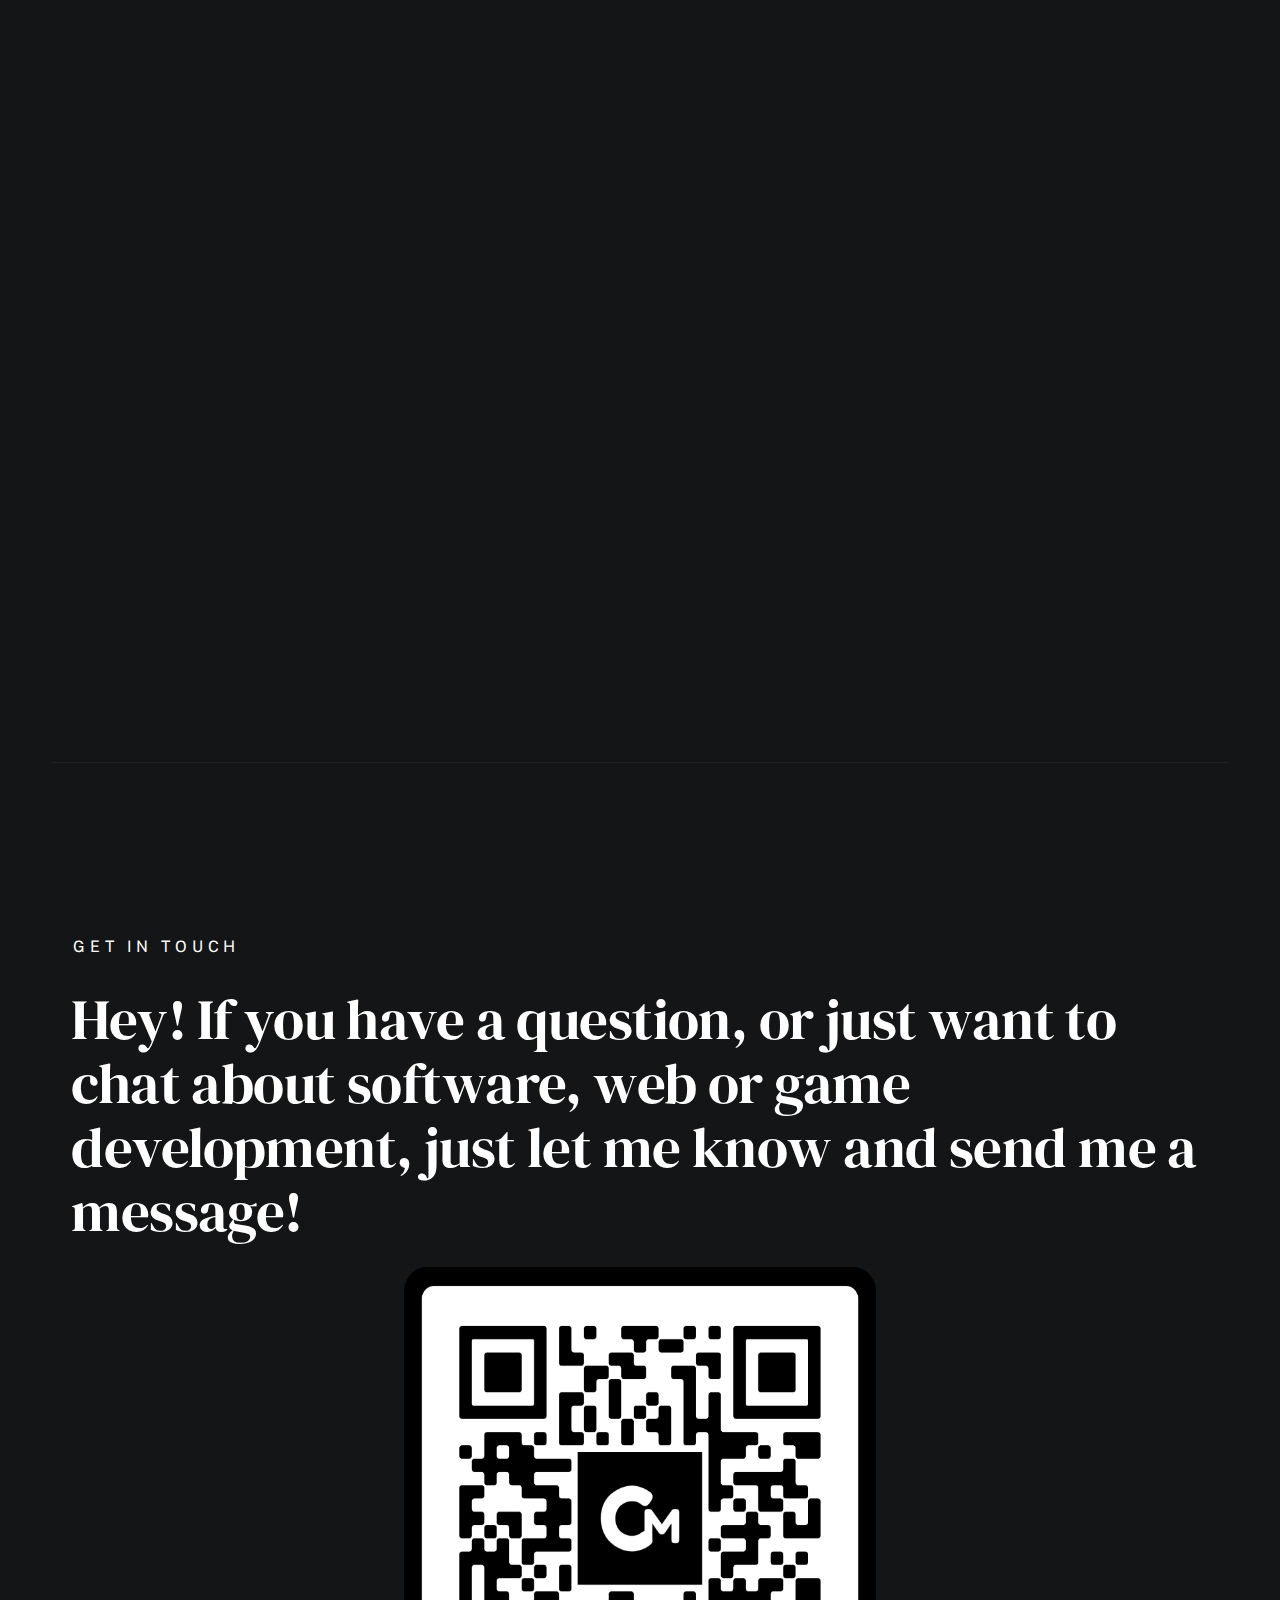
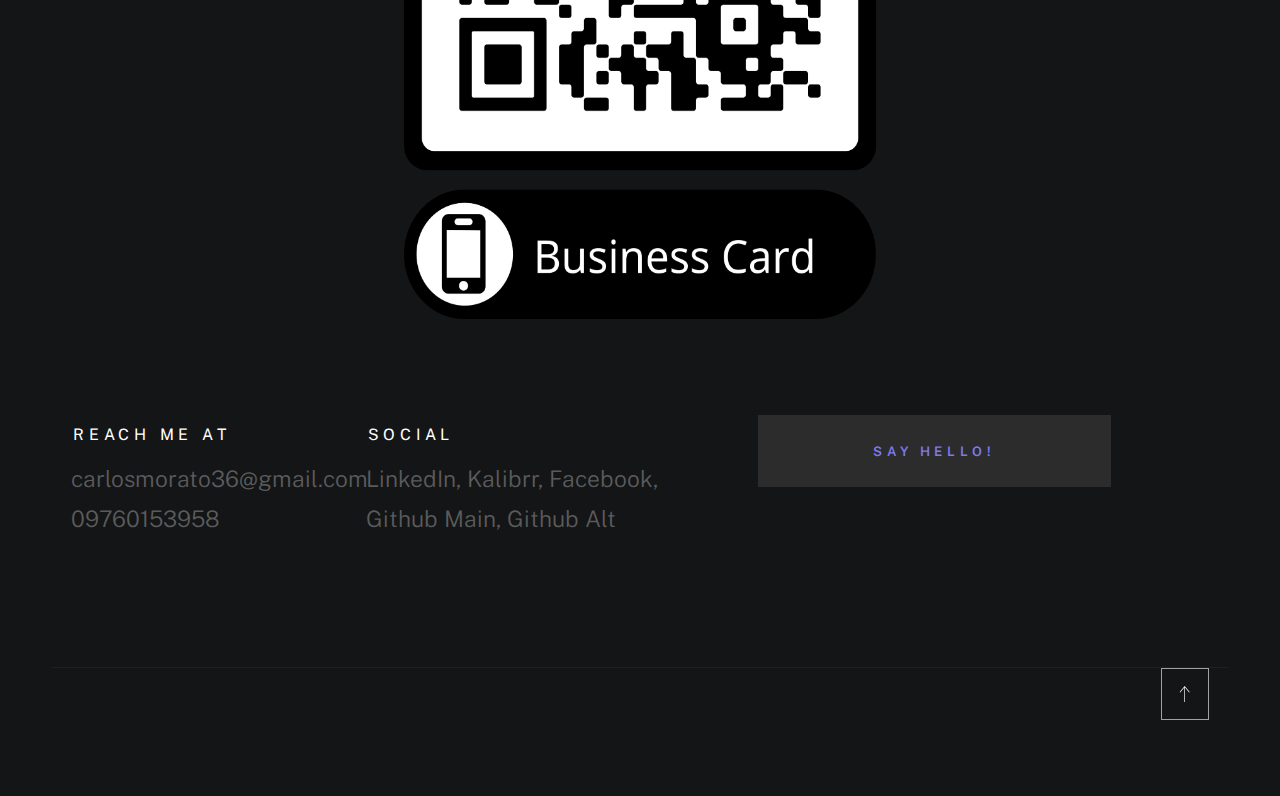
==== commit 2996e205: "new business card QR and resume URL" ====
--- a/index.html
+++ b/index.html
@@ -140,7 +140,7 @@
                                 tool using AI, and Hanafuda, a collectible card game. I am passionate in my work, in my problem-solving and 
                                 in my ability to deliver efficient solutions to anything presented to me.
                             </p>
-                            <a href="https://drive.google.com/uc?export=download&id=1mtRoXP8oocMC_H-oZ3BF91J_k6Gz52Ar" class="btn btn--medium u-fullwidth" data-animate-el>Download Resume</a>
+                            <a href="https://drive.google.com/uc?export=download&id=1QjFX1p_deH0EZXdGhJLgwUNIC5IppWfS" class="btn btn--medium u-fullwidth" data-animate-el>Download Resume</a>
 
                         </div>
                     </div>
@@ -468,7 +468,7 @@
                     <div class="row justify-content-center w-100">
                         <div class="col-auto text-center">
                             <!-- <a href="https://drive.google.com/uc?export=download&id=1B7QP7qeNoQzpNdvKF-hoRf_gtSVkTtoI"> -->
-                                <img class="businessQR" data-animate-block src="images/portfolio/businessQR.png" alt="QR Code">
+                                <img class="businessQR" data-animate-block src="images/portfolio/newQR_BusinessCard.png" alt="QR Code">
                             <!-- </a> -->
                         </div>
                     </div>
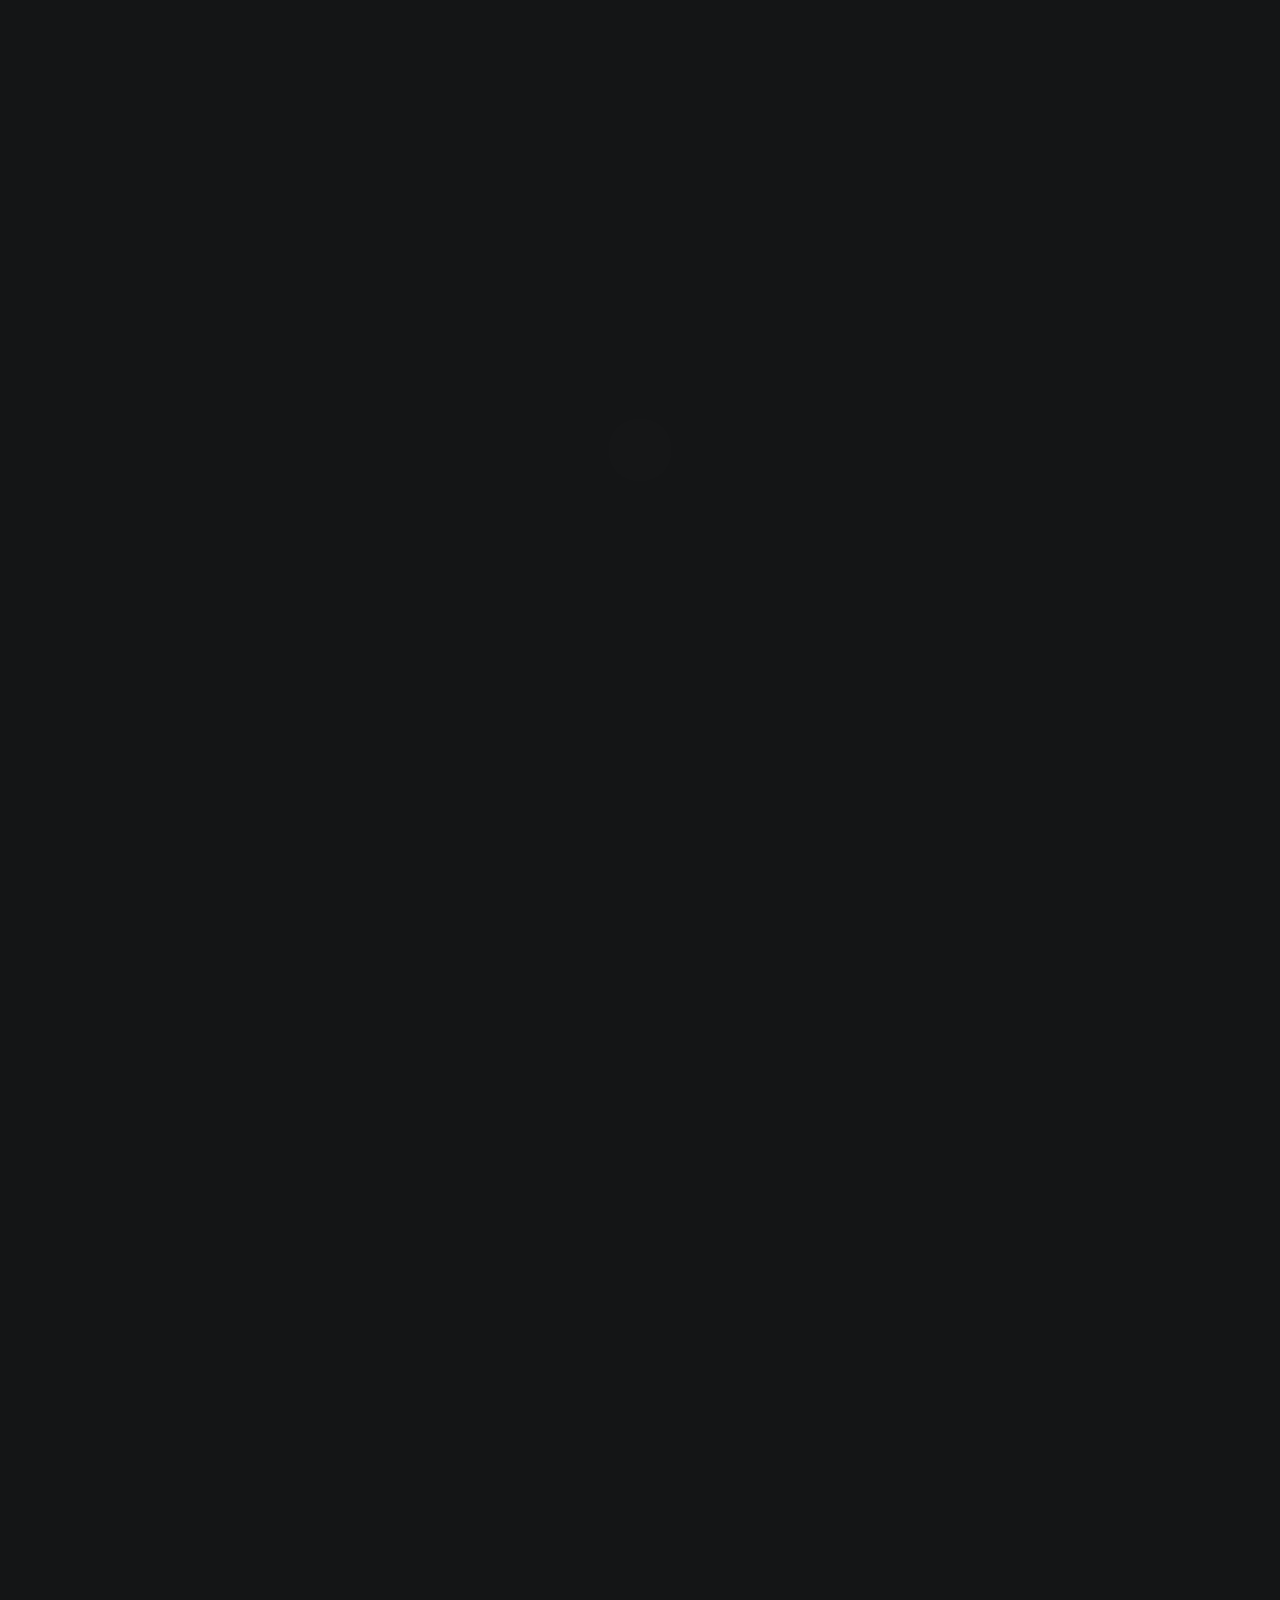
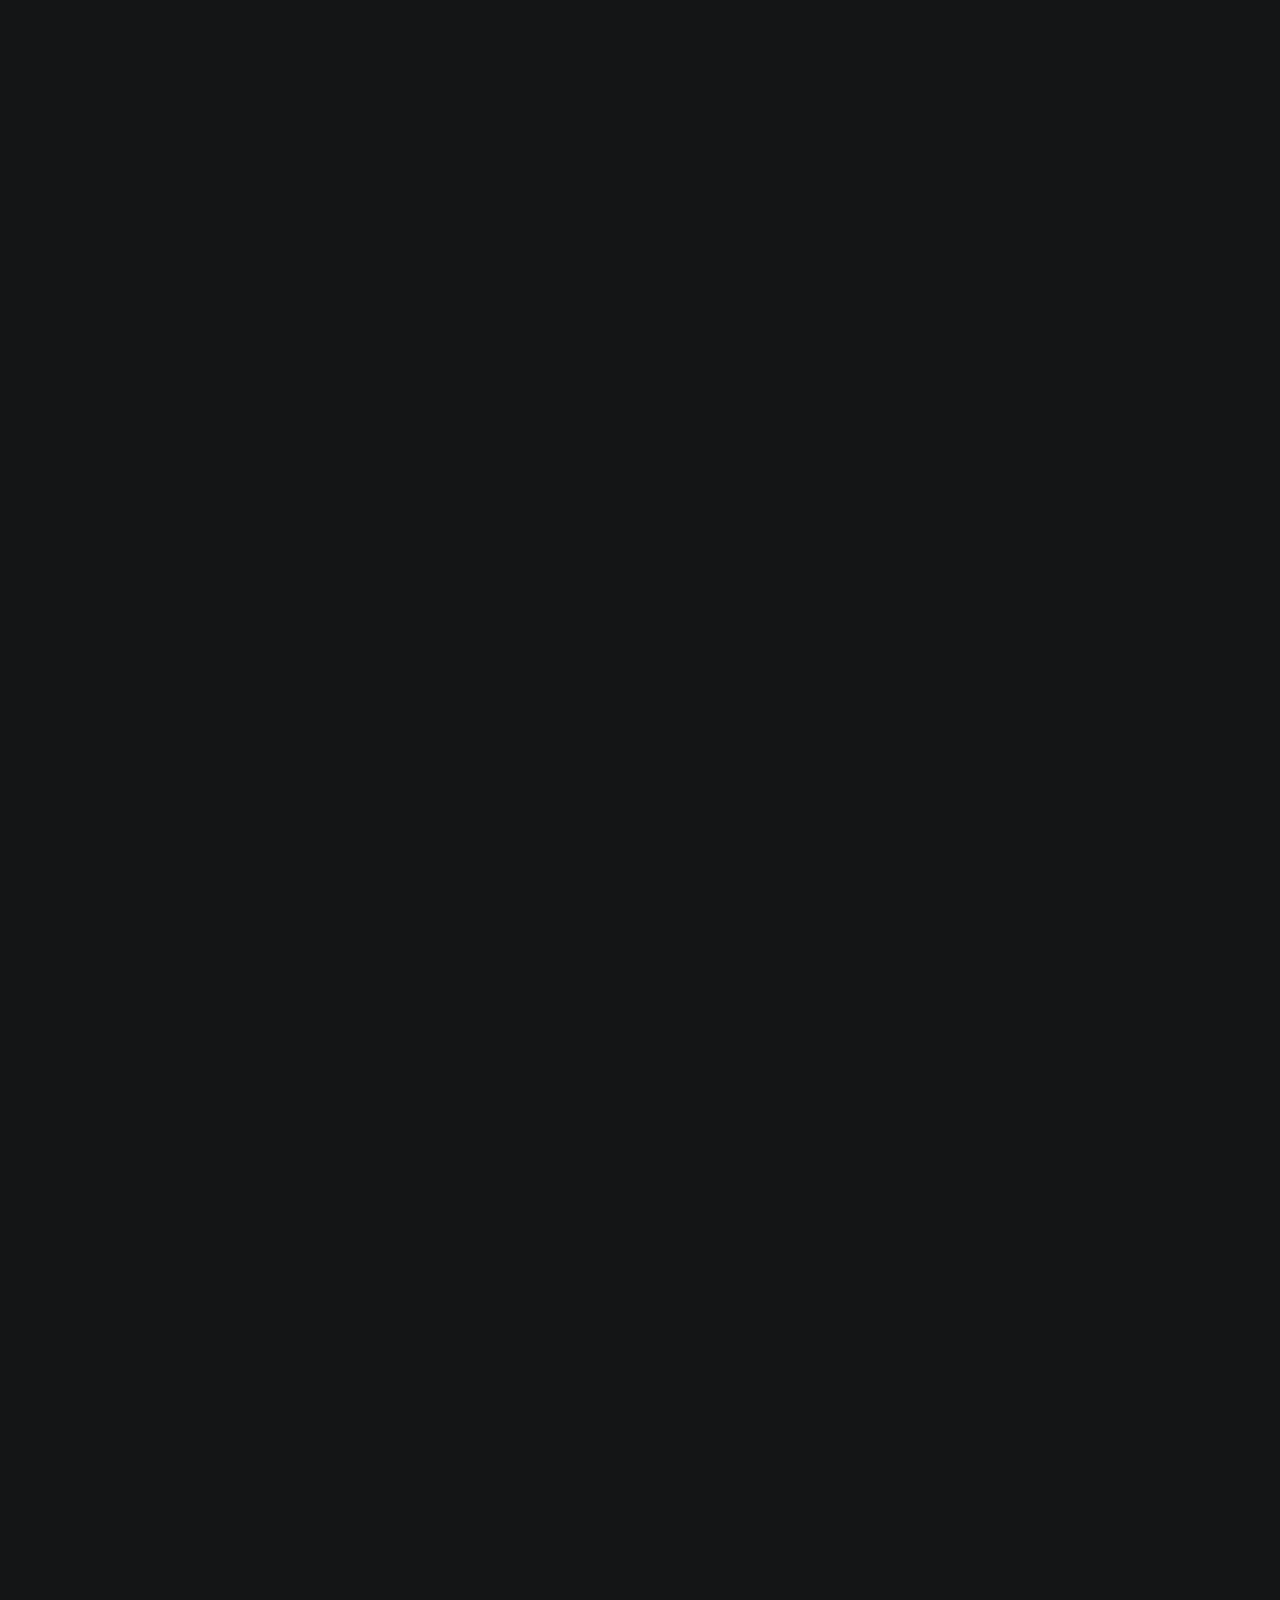
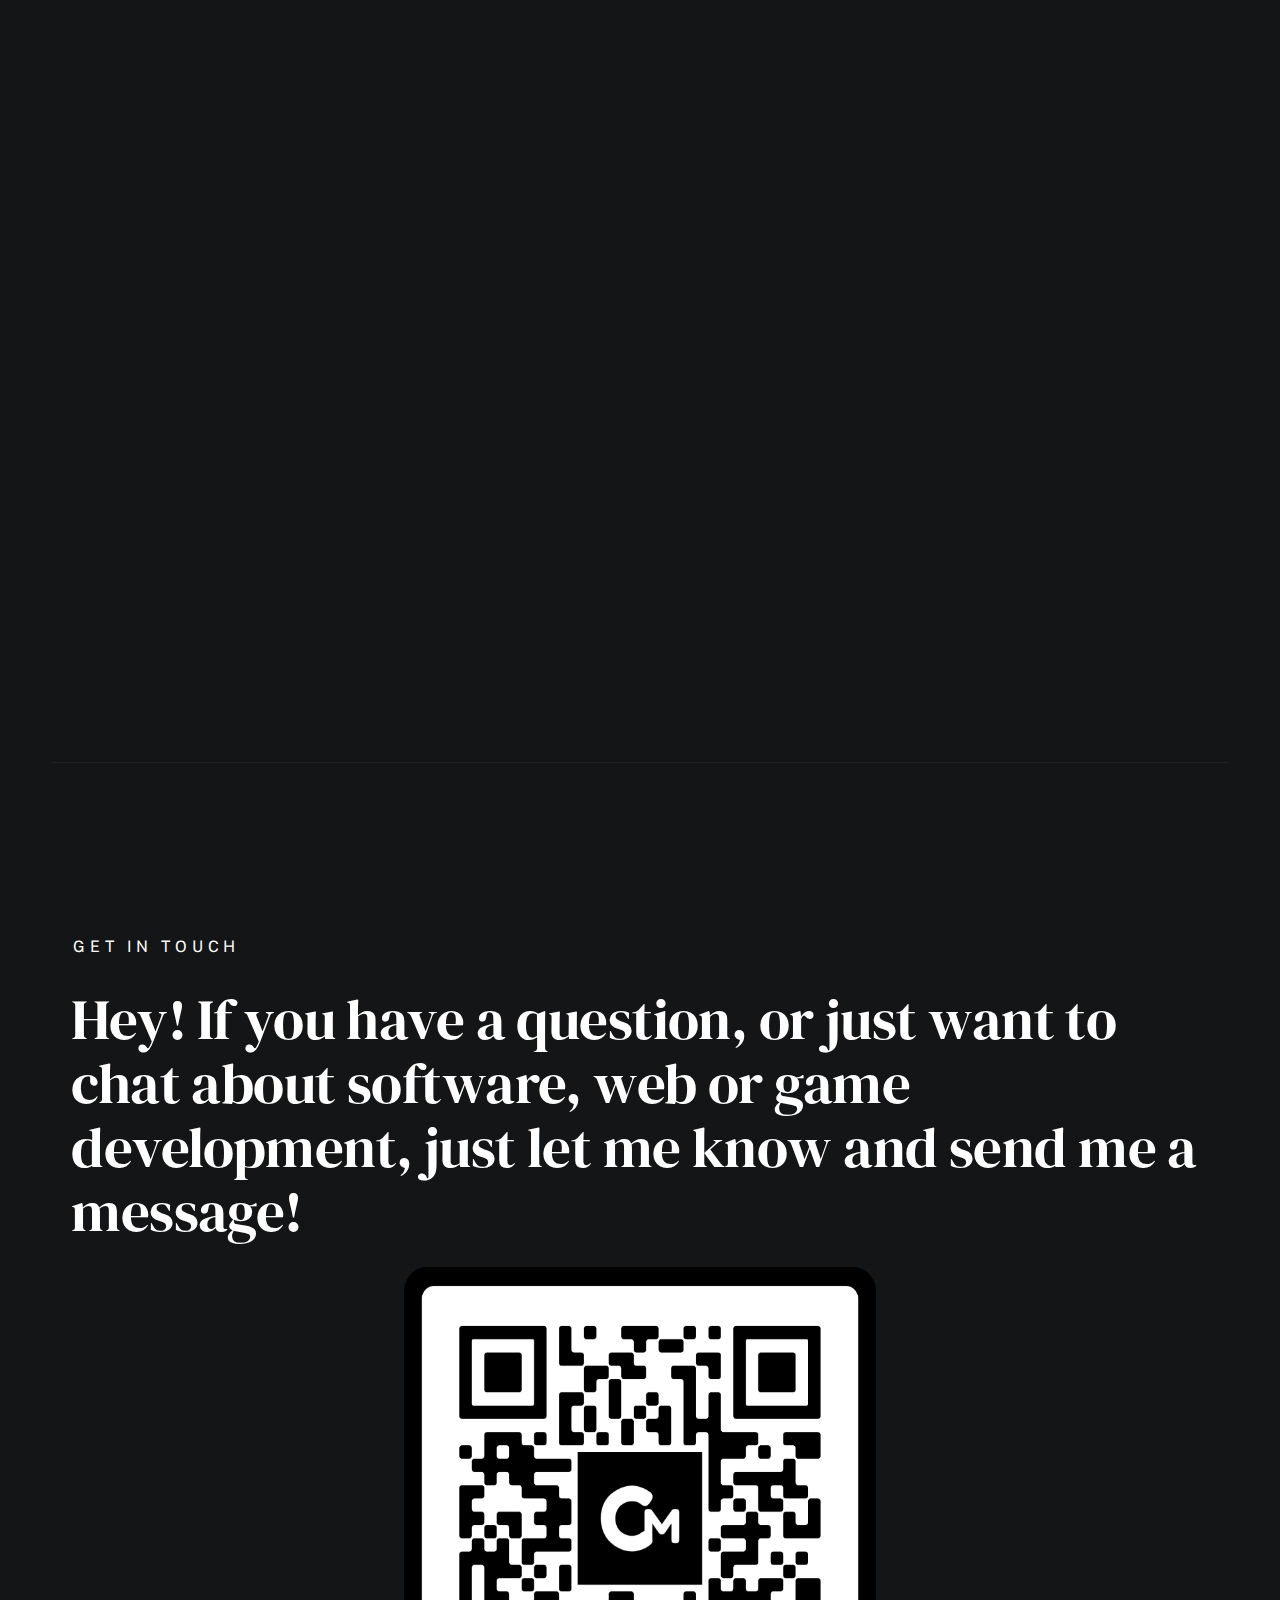
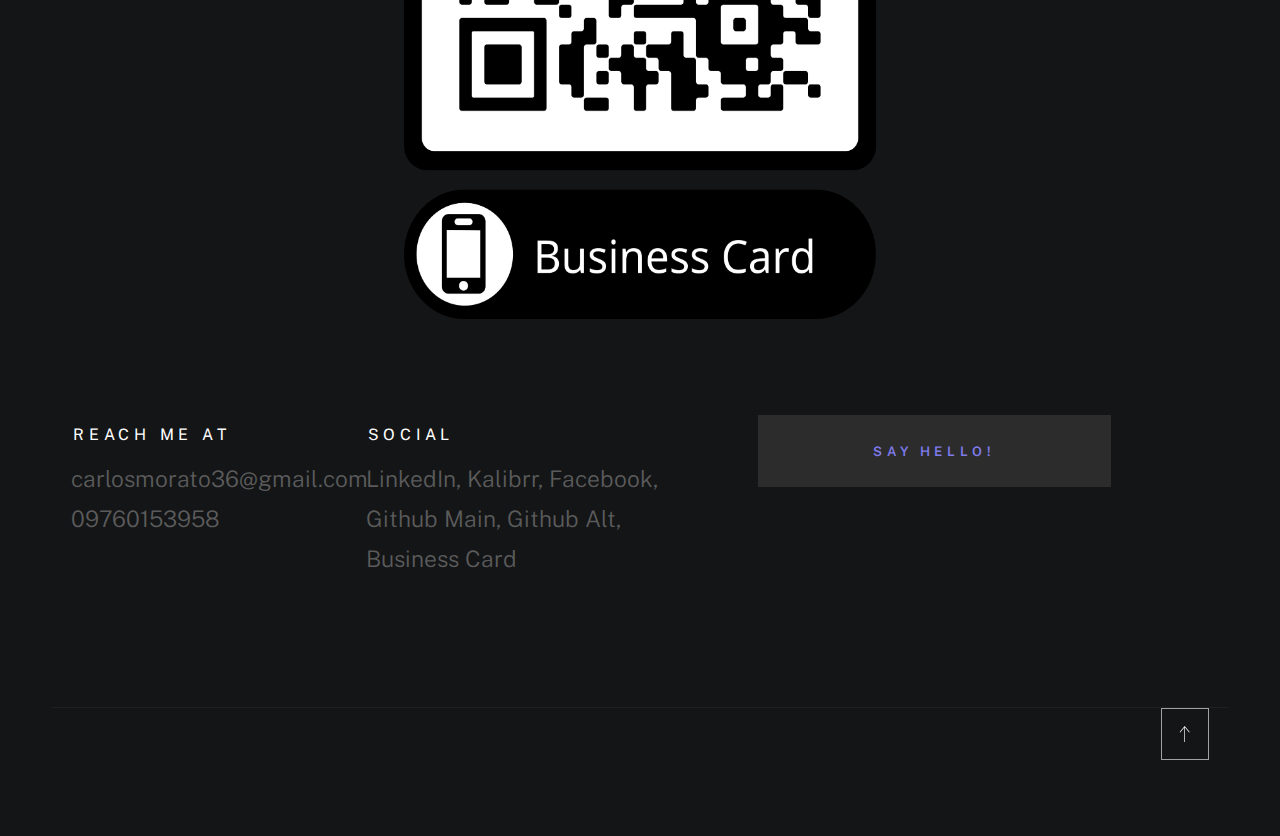
==== commit 29686d8d: "discord link and update to QR" ====
--- a/index.html
+++ b/index.html
@@ -104,6 +104,7 @@
                         <li><a href="https://drive.google.com/uc?export=download&id=1l-Uv-cuYoxXtsrgCR30Tn2hhoDGyDY5o">Kalibrr</a></li>
                         <li><a href="https://www.facebook.com/carlosMiguel.Morato01/">Facebook</a></li>
                         <li><a href="mailto:carlosmorato36@gmail.com">Email</a></li>
+                        <li><a href="https://drive.google.com/uc?export=download&id=1wF4hmhz6Iy_eZXCPNZzsr8mzOU8s85_z">Card</a></li>
                     </ul>
 
                 </div> <!-- end intro content -->
@@ -390,7 +391,7 @@
                             <img src="images/portfolio/hanafudaEx3.png" alt="">
                 
                             <div class="modal-popup__desc">
-                                <h5><a href="https://discord.gg/RszfG5K5">Hanafuda</a></h5>
+                                <h5><a href="https://discord.gg/YXZj2hjn">Hanafuda</a></h5>
                                 <p>Collectible card game bot coded in Python, and hosted on Discord. Players can collect cards, and subsequently trade cards for other cards, or virtual and real-life currency like USD or PHP.</p>
                                 <ul class="modal-popup__cat">
                                     <li>Collectible Card Game Bot</li>
@@ -399,7 +400,7 @@
                                 </ul>
                             </div>
                 
-                            <a href="https://discord.gg/RszfG5K5" class="modal-popup__details">Project link</a>
+                            <a href="https://discord.gg/YXZj2hjn" class="modal-popup__details">Project link</a>
                         </div>
                     </div> <!-- end modal -->
 
@@ -490,6 +491,7 @@
                             <li><a href="https://www.facebook.com/carlosMiguel.Morato01/">Facebook</a></li>
                             <li><a href="https://github.com/TanniMachine">Github Main</a></li>
                             <li><a href="https://github.com/TanniKing">Github Alt</a></li>
+                            <a href="https://drive.google.com/uc?export=download&id=1wF4hmhz6Iy_eZXCPNZzsr8mzOU8s85_z">Business Card</a>
                         </ul>
                     </div>
                     <div class="column lg-4 md-12 contact-block">
--- a/css/styles.css
+++ b/css/styles.css
@@ -4065,6 +4065,7 @@
     font-weight : 300;
     line-height : var(--vspace-1_25);
     color       : var(--color-text-light);
+    margin-right: 20px;
 }
 
 .contact-links a,
